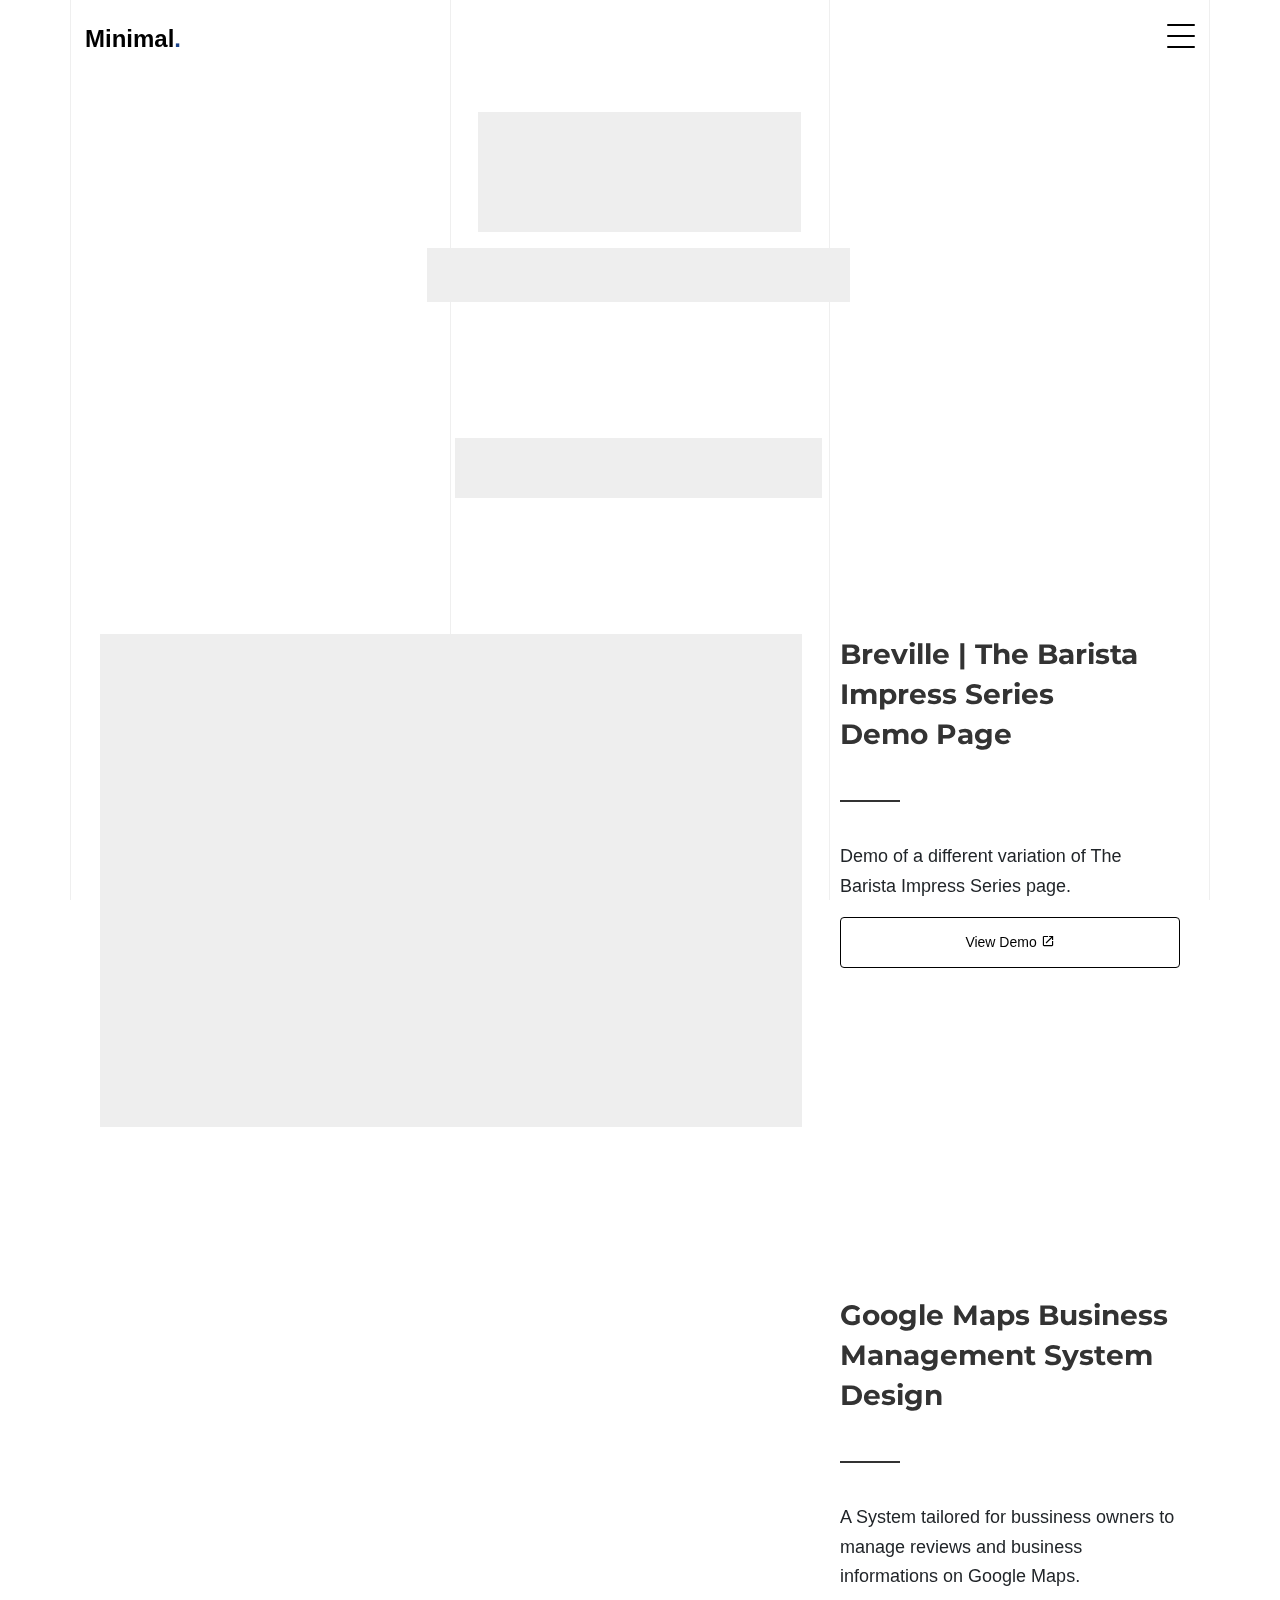
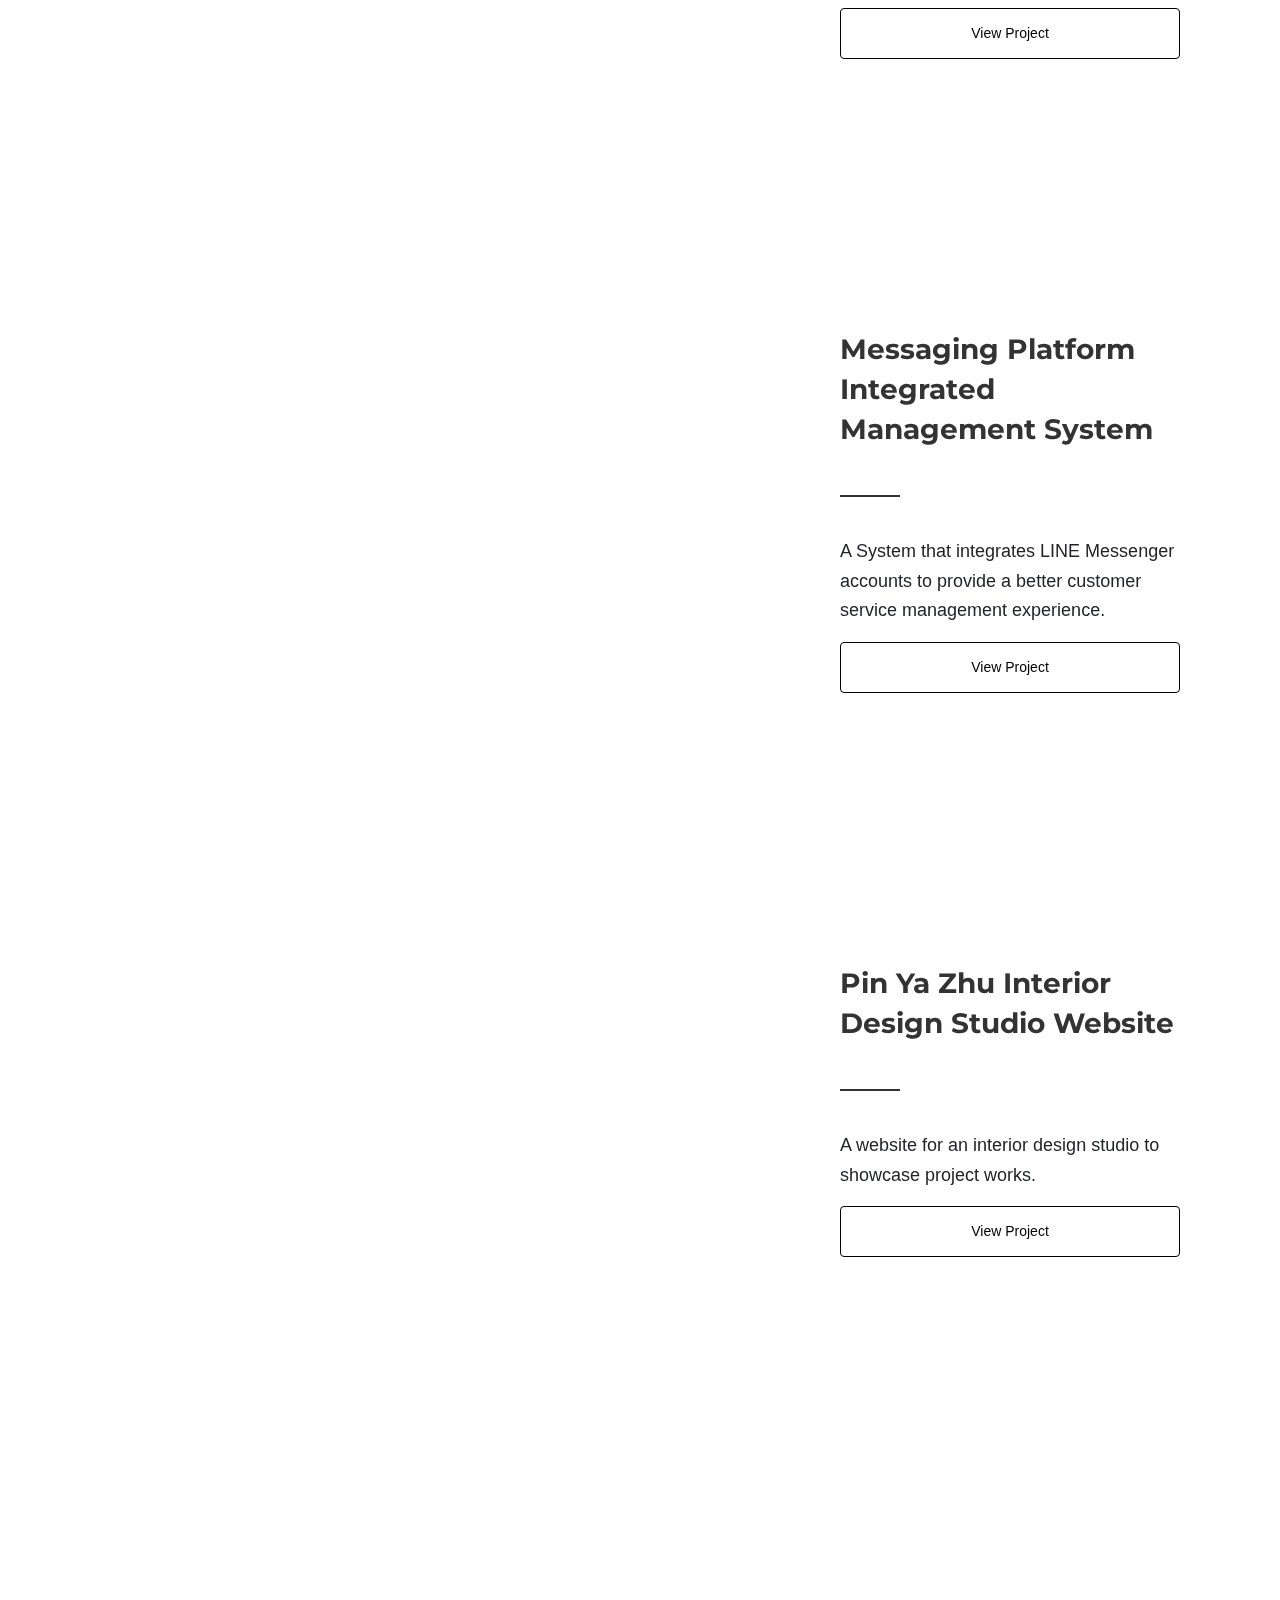
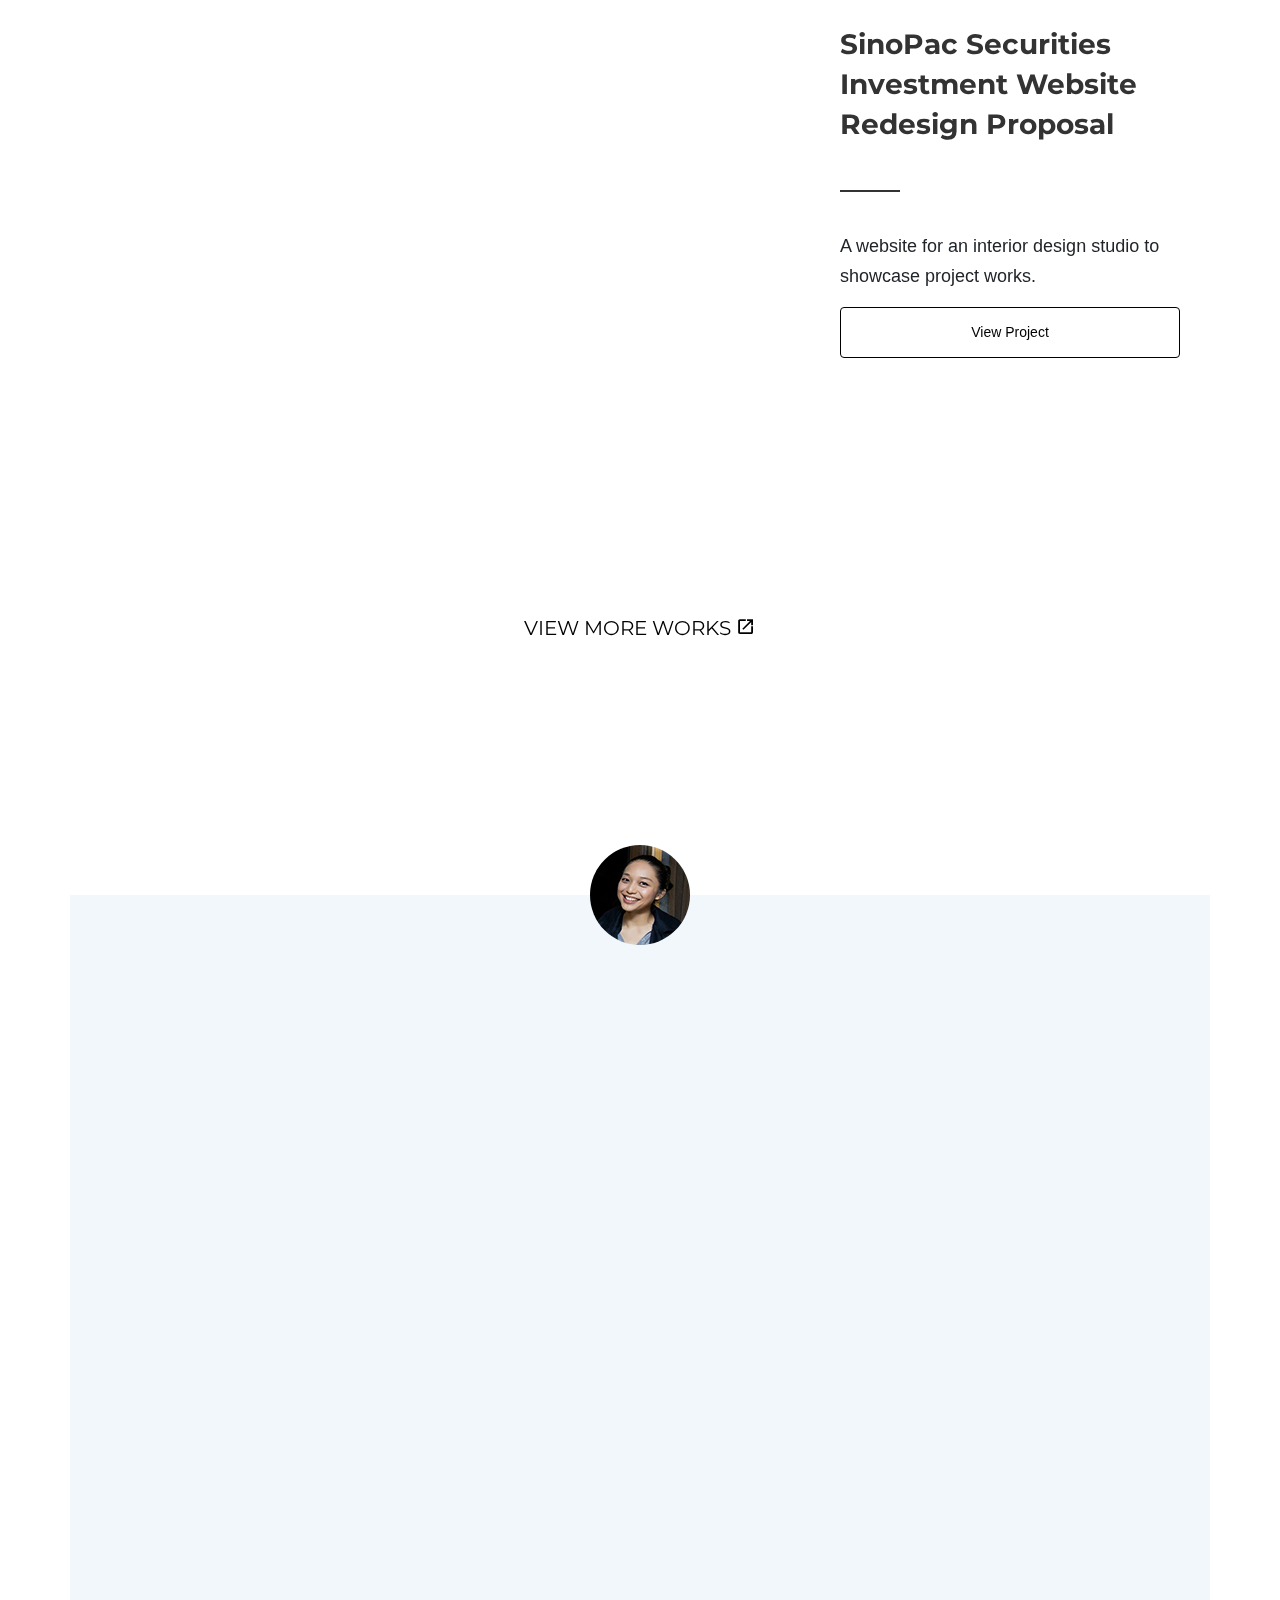
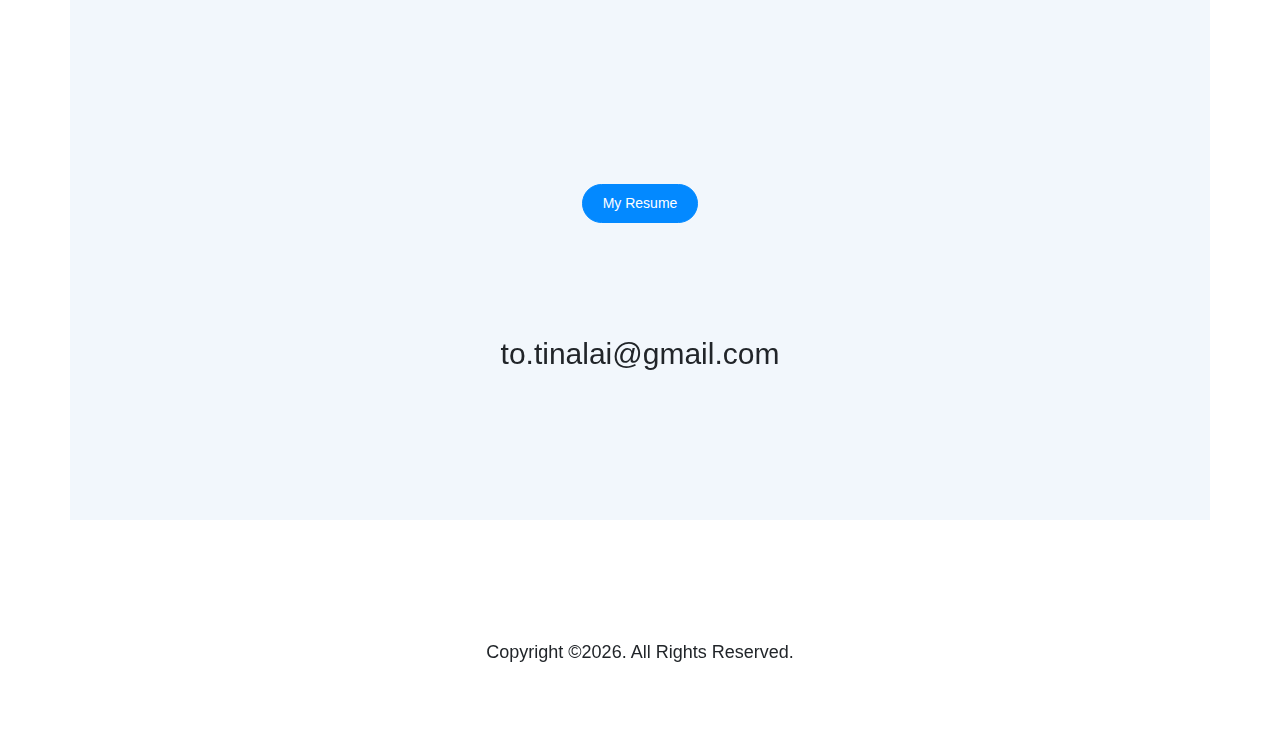
==== index.html @ 0e5922b2 "*initial site commit" ====
<!doctype html>
<html lang="en">

<head>
  <meta charset="utf-8">
  <meta name="viewport" content="width=device-width, initial-scale=1, shrink-to-fit=no">
  <link rel="shortcut icon" href="favicon.png">

  <meta name="description" content="" />
  <meta name="keywords" content="" />

  <link rel="preconnect" href="https://fonts.googleapis.com">
  <link rel="preconnect" href="https://fonts.gstatic.com" crossorigin>
  <link href="https://fonts.googleapis.com/css2?family=Montserrat:wght@400;700&family=PT+Mono&display=swap" rel="stylesheet">

  <link rel="stylesheet" href="css/bootstrap.min.css">
  <link rel="stylesheet" href="css/owl.carousel.min.css">
  <link rel="stylesheet" href="css/owl.theme.default.min.css">
  <link rel="stylesheet" href="css/jquery.fancybox.min.css">
  <link rel="stylesheet" href="fonts/icomoon/style.css">
  <link rel="stylesheet" href="fonts/flaticon/font/flaticon.css">
  <link rel="stylesheet" href="css/aos.css">
  <link rel="stylesheet" href="css/style.css">

  <title>Tina Lai</title>
</head>

<body data-spy="scroll" data-target=".site-navbar-target" data-offset="100">

  <div class="lines-wrap">
    <div class="lines-inner">
      <div class="lines"></div>
    </div>
  </div>
  <!-- END lines -->

  <div class="site-mobile-menu site-navbar-target">
    <div class="site-mobile-menu-header">
      <div class="site-mobile-menu-close">
        <span class="icofont-close js-menu-toggle"></span>
      </div>
    </div>
    <div class="site-mobile-menu-body"></div>
  </div>
  
  <nav class="site-nav dark mb-5 site-navbar-target">
    <div class="container">
      <div class="site-navigation">
        <a href="index.html" class="logo m-0">Minimal<span class="text-primary">.</span></a>

        <ul class="js-clone-nav d-none d-lg-inline-none site-menu float-right site-nav-wrap">
          <li><a href="#home-section" class="nav-link active">Home</a></li>
          <li><a href="#portfolio-section" class="nav-link">Portfolio</a></li>
          <li>
            <a href="#about-section" class="nav-link">About</a>
          </li>
        </ul>

        <a href="#" class="burger ml-auto float-right site-menu-toggle js-menu-toggle d-inline-block d-lg-inline-block" data-toggle="collapse" data-target="#main-navbar">
          <span></span>
        </a>

      </div>
    </div>
  </nav>



  <div class="untree_co-section pb-0" id="home-section">
    <div class="container">
      <div class="row justify-content-center text-center">
        <div class="col-md-8">
          <h1 class="heading gsap-reveal-hero mb-3">
            Hello, I'm Tina, a<br>
            UI/UX designer.
          </h1>
          <h2 class="subheading gsap-reveal-hero mb-4">
            A multi-disciplinar designer passionate about creating <br>useful, engaging, and intuitive experience. 
          </h2> 
        </div>
      </div>
    </div>
  </div>


  <div class="untree_co-section untree_co-section-4 pb-0"  id="portfolio-section">
    <h1 class="heading gsap-reveal-hero mb-3 text-center"><strong>Featured Projects</strong></h1>
    <div class="container">


      <div class="relative"><div class="loader-portfolio-wrap"><div class="loader-portfolio"></div></div> </div>
      <div id="portfolio-single-holder"></div>

      <div class="portfolio-wrapper">

        <div id="posts" class="row">

          <div class="item web branding d-flex col-12 isotope-mb-2 mb-5">
            <div class="portfolio-item isotope-item gsap-reveal-img col-lg-8">
              <img src="images/breville/cover.jpg" class="lazyload  img-fluid" alt="Images" />
            </div>
            <div class="col-lg-4">
              <div class="portfolio-item-content reveal">
                <h3>Breville | The Barista Impress Series <br>Demo Page</h3>
                <p>
                  Demo of a different variation of The Barista Impress Series page.
                </p>
                <a href="demo/index.html" class="btn btn-outline-black mt-auto d-inline-block w-100" target="_blank">
                  View Demo
                  <span class="icon-open_in_new"></span>
                </a>
              </div>
            </div>
          </div>

          <div class="item web branding d-flex col-12 isotope-mb-2 mb-5">
            <div class="portfolio-item isotope-item gsap-reveal-img col-lg-8">
              <img src="images/work-1/template-cover.jpg" class="lazyload  img-fluid" alt="Images" />
            </div>
            <div class="col-lg-4">
              <div class="portfolio-item-content reveal">
                <h3>Google Maps Business Management System Design</h3>
                <p>
                  A System tailored for bussiness owners to manage reviews and business informations on Google Maps.
                </p>
                <a href="portfolio-single-1.html" class="btn btn-outline-black mt-auto d-inline-block w-100">
                  View Project
                  <span class="icon-arrow_next"></span>
                </a>
              </div>
            </div>
          </div>

          <div class="item web branding d-flex col-12 isotope-mb-2 mb-5">
            <div class="portfolio-item isotope-item gsap-reveal-img col-lg-8">
              <img src="images/work-2/template-cover.jpg" class="lazyload  img-fluid" alt="Images" />
            </div>
            <div class="col-lg-4">
              <div class="portfolio-item-content reveal">
                <h3>Messaging Platform Integrated Management System</h3>
                <p>
                  A System that integrates LINE Messenger accounts to provide a better customer service management experience.
                </p>
                <a href="portfolio-single-2.html" class="btn btn-outline-black mt-auto d-inline-block w-100">
                  View Project
                  <span class="icon-arrow_next"></span>
                </a>
              </div>
            </div>
          </div>

          <div class="item web branding d-flex col-12 isotope-mb-2 mb-5">
            <div class="portfolio-item isotope-item gsap-reveal-img col-lg-8">
              <img src="images/work-3/chrome-mock-up.jpg" class="lazyload  img-fluid" alt="Images" />
            </div>
            <div class="col-lg-4">
              <div class="portfolio-item-content reveal">
                <h3>Pin Ya Zhu Interior Design Studio Website</h3>
                <p>
                  A website for an interior design studio to showcase project works.
                </p>
                <a href="portfolio-single-3.html" class="btn btn-outline-black mt-auto d-inline-block w-100">
                  View Project
                  <span class="icon-arrow_next"></span>
                </a>
              </div>
            </div>
          </div>

          <div class="item web branding d-flex col-12 isotope-mb-2 mb-5">
            <div class="portfolio-item isotope-item gsap-reveal-img col-lg-8">
              <img src="images/work-4/chrome-mock-up.jpg" class="lazyload  img-fluid" alt="Images" />
            </div>
            <div class="col-lg-4">
              <div class="portfolio-item-content reveal">
                <h3>SinoPac Securities Investment Website Redesign Proposal</h3>
                <p>
                  A website for an interior design studio to showcase project works.
                </p>
                <a href="portfolio-single-4.html" class="btn btn-outline-black mt-auto d-inline-block w-100">
                  View Project
                  <span class="icon-arrow_next"></span>
                </a>
              </div>
            </div>
          </div>

        </div>
      </div>

      <div class="col-12 text-center mt-5">
        <a href="https://tlai.tumblr.com/" target="_blank" class="btn-link text-black btn-lg h1">VIEW MORE WORKS
          <span class="icon-open_in_new"></span>

        </a>
        <div class="wave gsap-reveal-hero" >
          <svg>
            <path d="M10,10 L50,100 L90,50" stroke="#0389ff"></path>
          </svg>
        </div>
      </div>


    </div>


    <div class="untree_co-section pb-0" id="about-section">
      <div class="container">
        <div class="row justify-content-center mb-3">
          <div class="col-lg-7 mx-auto text-center author-wrap">
            <img src="images/profile.jpg" alt="Image" class="img-fluid rounded-circle mb-3" width="100">
            <h3 class="text-black h5 font-weight-bold mb-2 gsap-reveal-hero">Tina Lai</h3>
            <p class="gsap-reveal-hero font-weight-bold">UI/UX Designer</p>
          </div>
        </div>

        <div class="row justify-content-center">
          <div class="col-lg-7">

            <p class="gsap-reveal-hero">My name is Tina. I’m a multi-disciplinary UI/UX designer.
            </p>

            <p class="gsap-reveal-hero">
              With years of experience working in a startup, which is a multi-disciplinary company, started as an marketing agency and later with the growth of RD team developed several web service products. As for the most recent web service launched, existing clients consists of several well-known chain companies and the numbers are still growing. 
            </p>
            <p class="gsap-reveal-hero">
              Growing with the company, I have developed new skillsets, from designing website and banners to designing SaaS products, which provided wide range of opportunities to develop other essential skills across UI design, UX design, user research, design system, web development and etc. Love working with creative individuals and solving problems by designing solutions. Been involved in a diverse range of  projects in different scales, I am comfortable working as part of a team or individually and have an in-depth understanding of emerging technologies.
            </p>
            <p class="gsap-reveal-hero">
              Passionate about making products with user centric and result driven approach and to discover possibilities of new design experience.
            </p>

            <div class="pb-0">
              <div class="container">
                <div class="row mb-4">
                  <div class="col-lg-12 text-center mx-auto">
                    <h4 class="text-dark gsap-reveal-hero mb-0"><strong>Core Software Usage and Skillset</strong></h4>
                  </div>
                </div>

                <div class="icons-software d-flex justify-content-center w-100 gsap-reveal-img">
                  <img src="images/icon-figma.svg" alt="" class="img-fluid" style="filter: brightness(0);">
                  <img src="images/icon-sketch.svg" alt="" class="img-fluid" style="filter: brightness(0);">
                  <img src="images/icon-xd.svg" alt="" class="img-fluid" style="filter: brightness(0);">
                  <img src="images/icon-photoshop.svg" alt="" class="img-fluid" style="filter: brightness(0);">
                  <img src="images/icon-illustrator.svg" alt="" class="img-fluid" style="filter: brightness(0);">
                  <img src="images/icon-html.svg" alt="" class="img-fluid" style="filter: brightness(0);">
                  <img src="images/icon-sass.svg" alt="" class="img-fluid" style="filter: brightness(0);">
                  <img src="images/icon-jq.svg" alt="" class="img-fluid" style="filter: brightness(0);">
                </div>
              </div>
            </div>

            <div class="row mb-5">
              <div class="col-12 text-center">
                <a href="resume_TinaLai.pdf" target="_blank" class="btn btn-primary py-2 rounded-pill">
                  My Resume
                </a>
              </div>
            </div>

            <div class="row justify-content-end">
              
              <div class="col-lg-12 text-center">
                <div class="widget">
                  <h2 class="section-heading gsap-reveal-hero mb-0"><strong>Contact Me</strong></h2>
                  <ul class="list-unstyled links mb-4">
                    <li><a class="btn" href="mailto:to.tinalai@gmail.com" style="font-size: 30px;">to.tinalai@gmail.com

                      <div class="wave gsap-reveal-hero" >
                        <svg>
                          <path d="M10,10 L50,100 L90,50" stroke="#0389ff"></path>
                        </svg>
                      </div>

                    </a></li>
                  </ul>

                </div> <!-- /.widget -->
              </div> <!-- /.col-lg-12 -->

            </div> <!-- /.row -->  
          </div>
        </div>
      </div>
    </div>

    

    <div class="site-footer" id="contact-section">
      <div class="container">


        <div class="row mt-5">
          <div class="col-12 text-center">
            <p class="mb-0">Copyright &copy;<script>document.write(new Date().getFullYear());</script>. All Rights Reserved.
            </p>
          </div>
        </div>
      </div> <!-- /.container -->
    </div> <!-- /.site-footer -->

    <div id="overlayer"></div>
    <div class="loader">
      <div class="spinner-border" role="status">
        <span class="sr-only">Loading...</span>
      </div>
    </div>

    <script src="js/jquery-3.4.1.min.js"></script>
    <script src="js/popper.min.js"></script>
    <script src="js/bootstrap.min.js"></script>
    <script src="js/owl.carousel.min.js"></script>
    <script src="js/jquery.animateNumber.min.js"></script>
    <script src="js/jquery.waypoints.min.js"></script>
    <script src="js/jquery.fancybox.min.js"></script>
    <script src="js/aos.js"></script>
    <script src="js/wave-animate.js"></script>
    <script src="js/circle-progress.js"></script>
    <script src="js/imagesloaded.pkgd.js"></script>
    <script src="js/isotope.pkgd.min.js"></script>
    <script src="js/jquery.easing.1.3.js"></script>
    <script src="js/TweenMax.min.js"></script>
    <script src="js/ScrollMagic.min.js"></script>
    <script src="js/scrollmagic.animation.gsap.min.js"></script>


    <script src="js/custom.js"></script>
    
  </body>

  </html>
---- fonts/icomoon/style.css ----
@font-face {
  font-family: 'icomoon';
  src:  url('fonts/icomoon.eot?10si43');
  src:  url('fonts/icomoon.eot?10si43#iefix') format('embedded-opentype'),
    url('fonts/icomoon.ttf?10si43') format('truetype'),
    url('fonts/icomoon.woff?10si43') format('woff'),
    url('fonts/icomoon.svg?10si43#icomoon') format('svg');
  font-weight: normal;
  font-style: normal;
}

[class^="icon-"], [class*=" icon-"] {
  /* use !important to prevent issues with browser extensions that change fonts */
  font-family: 'icomoon' !important;
  speak: none;
  font-style: normal;
  font-weight: normal;
  font-variant: normal;
  text-transform: none;
  line-height: 1;

  /* Better Font Rendering =========== */
  -webkit-font-smoothing: antialiased;
  -moz-osx-font-smoothing: grayscale;
}

.icon-asterisk:before {
  content: "\f069";
}
.icon-plus:before {
  content: "\f067";
}
.icon-question:before {
  content: "\f128";
}
.icon-minus:before {
  content: "\f068";
}
.icon-glass:before {
  content: "\f000";
}
.icon-music:before {
  content: "\f001";
}
.icon-search:before {
  content: "\f002";
}
.icon-envelope-o:before {
  content: "\f003";
}
.icon-heart:before {
  content: "\f004";
}
.icon-star:before {
  content: "\f005";
}
.icon-star-o:before {
  content: "\f006";
}
.icon-user:before {
  content: "\f007";
}
.icon-film:before {
  content: "\f008";
}
.icon-th-large:before {
  content: "\f009";
}
.icon-th:before {
  content: "\f00a";
}
.icon-th-list:before {
  content: "\f00b";
}
.icon-check:before {
  content: "\f00c";
}
.icon-close:before {
  content: "\f00d";
}
.icon-remove:before {
  content: "\f00d";
}
.icon-times:before {
  content: "\f00d";
}
.icon-search-plus:before {
  content: "\f00e";
}
.icon-search-minus:before {
  content: "\f010";
}
.icon-power-off:before {
  content: "\f011";
}
.icon-signal:before {
  content: "\f012";
}
.icon-cog:before {
  content: "\f013";
}
.icon-gear:before {
  content: "\f013";
}
.icon-trash-o:before {
  content: "\f014";
}
.icon-home:before {
  content: "\f015";
}
.icon-file-o:before {
  content: "\f016";
}
.icon-clock-o:before {
  content: "\f017";
}
.icon-road:before {
  content: "\f018";
}
.icon-download:before {
  content: "\f019";
}
.icon-arrow-circle-o-down:before {
  content: "\f01a";
}
.icon-arrow-circle-o-up:before {
  content: "\f01b";
}
.icon-inbox:before {
  content: "\f01c";
}
.icon-play-circle-o:before {
  content: "\f01d";
}
.icon-repeat:before {
  content: "\f01e";
}
.icon-rotate-right:before {
  content: "\f01e";
}
.icon-refresh:before {
  content: "\f021";
}
.icon-list-alt:before {
  content: "\f022";
}
.icon-lock:before {
  content: "\f023";
}
.icon-flag:before {
  content: "\f024";
}
.icon-headphones:before {
  content: "\f025";
}
.icon-volume-off:before {
  content: "\f026";
}
.icon-volume-down:before {
  content: "\f027";
}
.icon-volume-up:before {
  content: "\f028";
}
.icon-qrcode:before {
  content: "\f029";
}
.icon-barcode:before {
  content: "\f02a";
}
.icon-tag:before {
  content: "\f02b";
}
.icon-tags:before {
  content: "\f02c";
}
.icon-book:before {
  content: "\f02d";
}
.icon-bookmark:before {
  content: "\f02e";
}
.icon-print:before {
  content: "\f02f";
}
.icon-camera:before {
  content: "\f030";
}
.icon-font:before {
  content: "\f031";
}
.icon-bold:before {
  content: "\f032";
}
.icon-italic:before {
  content: "\f033";
}
.icon-text-height:before {
  content: "\f034";
}
.icon-text-width:before {
  content: "\f035";
}
.icon-align-left:before {
  content: "\f036";
}
.icon-align-center:before {
  content: "\f037";
}
.icon-align-right:before {
  content: "\f038";
}
.icon-align-justify:before {
  content: "\f039";
}
.icon-list:before {
  content: "\f03a";
}
.icon-dedent:before {
  content: "\f03b";
}
.icon-outdent:before {
  content: "\f03b";
}
.icon-indent:before {
  content: "\f03c";
}
.icon-video-camera:before {
  content: "\f03d";
}
.icon-image:before {
  content: "\f03e";
}
.icon-photo:before {
  content: "\f03e";
}
.icon-picture-o:before {
  content: "\f03e";
}
.icon-pencil:before {
  content: "\f040";
}
.icon-map-marker:before {
  content: "\f041";
}
.icon-adjust:before {
  content: "\f042";
}
.icon-tint:before {
  content: "\f043";
}
.icon-edit:before {
  content: "\f044";
}
.icon-pencil-square-o:before {
  content: "\f044";
}
.icon-share-square-o:before {
  content: "\f045";
}
.icon-check-square-o:before {
  content: "\f046";
}
.icon-arrows:before {
  content: "\f047";
}
.icon-step-backward:before {
  content: "\f048";
}
.icon-fast-backward:before {
  content: "\f049";
}
.icon-backward:before {
  content: "\f04a";
}
.icon-play:before {
  content: "\f04b";
}
.icon-pause:before {
  content: "\f04c";
}
.icon-stop:before {
  content: "\f04d";
}
.icon-forward:before {
  content: "\f04e";
}
.icon-fast-forward:before {
  content: "\f050";
}
.icon-step-forward:before {
  content: "\f051";
}
.icon-eject:before {
  content: "\f052";
}
.icon-chevron-left:before {
  content: "\f053";
}
.icon-chevron-right:before {
  content: "\f054";
}
.icon-plus-circle:before {
  content: "\f055";
}
.icon-minus-circle:before {
  content: "\f056";
}
.icon-times-circle:before {
  content: "\f057";
}
.icon-check-circle:before {
  content: "\f058";
}
.icon-question-circle:before {
  content: "\f059";
}
.icon-info-circle:before {
  content: "\f05a";
}
.icon-crosshairs:before {
  content: "\f05b";
}
.icon-times-circle-o:before {
  content: "\f05c";
}
.icon-check-circle-o:before {
  content: "\f05d";
}
.icon-ban:before {
  content: "\f05e";
}
.icon-arrow-left:before {
  content: "\f060";
}
.icon-arrow-right:before {
  content: "\f061";
}
.icon-arrow-up:before {
  content: "\f062";
}
.icon-arrow-down:before {
  content: "\f063";
}
.icon-mail-forward:before {
  content: "\f064";
}
.icon-share:before {
  content: "\f064";
}
.icon-expand:before {
  content: "\f065";
}
.icon-compress:before {
  content: "\f066";
}
.icon-exclamation-circle:before {
  content: "\f06a";
}
.icon-gift:before {
  content: "\f06b";
}
.icon-leaf:before {
  content: "\f06c";
}
.icon-fire:before {
  content: "\f06d";
}
.icon-eye:before {
  content: "\f06e";
}
.icon-eye-slash:before {
  content: "\f070";
}
.icon-exclamation-triangle:before {
  content: "\f071";
}
.icon-warning:before {
  content: "\f071";
}
.icon-plane:before {
  content: "\f072";
}
.icon-calendar:before {
  content: "\f073";
}
.icon-random:before {
  content: "\f074";
}
.icon-comment:before {
  content: "\f075";
}
.icon-magnet:before {
  content: "\f076";
}
.icon-chevron-up:before {
  content: "\f077";
}
.icon-chevron-down:before {
  content: "\f078";
}
.icon-retweet:before {
  content: "\f079";
}
.icon-shopping-cart:before {
  content: "\f07a";
}
.icon-folder:before {
  content: "\f07b";
}
.icon-folder-open:before {
  content: "\f07c";
}
.icon-arrows-v:before {
  content: "\f07d";
}
.icon-arrows-h:before {
  content: "\f07e";
}
.icon-bar-chart:before {
  content: "\f080";
}
.icon-bar-chart-o:before {
  content: "\f080";
}
.icon-twitter-square:before {
  content: "\f081";
}
.icon-facebook-square:before {
  content: "\f082";
}
.icon-camera-retro:before {
  content: "\f083";
}
.icon-key:before {
  content: "\f084";
}
.icon-cogs:before {
  content: "\f085";
}
.icon-gears:before {
  content: "\f085";
}
.icon-comments:before {
  content: "\f086";
}
.icon-thumbs-o-up:before {
  content: "\f087";
}
.icon-thumbs-o-down:before {
  content: "\f088";
}
.icon-star-half:before {
  content: "\f089";
}
.icon-heart-o:before {
  content: "\f08a";
}
.icon-sign-out:before {
  content: "\f08b";
}
.icon-linkedin-square:before {
  content: "\f08c";
}
.icon-thumb-tack:before {
  content: "\f08d";
}
.icon-external-link:before {
  content: "\f08e";
}
.icon-sign-in:before {
  content: "\f090";
}
.icon-trophy:before {
  content: "\f091";
}
.icon-github-square:before {
  content: "\f092";
}
.icon-upload:before {
  content: "\f093";
}
.icon-lemon-o:before {
  content: "\f094";
}
.icon-phone:before {
  content: "\f095";
}
.icon-square-o:before {
  content: "\f096";
}
.icon-bookmark-o:before {
  content: "\f097";
}
.icon-phone-square:before {
  content: "\f098";
}
.icon-twitter:before {
  content: "\f099";
}
.icon-facebook:before {
  content: "\f09a";
}
.icon-facebook-f:before {
  content: "\f09a";
}
.icon-github:before {
  content: "\f09b";
}
.icon-unlock:before {
  content: "\f09c";
}
.icon-credit-card:before {
  content: "\f09d";
}
.icon-feed:before {
  content: "\f09e";
}
.icon-rss:before {
  content: "\f09e";
}
.icon-hdd-o:before {
  content: "\f0a0";
}
.icon-bullhorn:before {
  content: "\f0a1";
}
.icon-bell-o:before {
  content: "\f0a2";
}
.icon-certificate:before {
  content: "\f0a3";
}
.icon-hand-o-right:before {
  content: "\f0a4";
}
.icon-hand-o-left:before {
  content: "\f0a5";
}
.icon-hand-o-up:before {
  content: "\f0a6";
}
.icon-hand-o-down:before {
  content: "\f0a7";
}
.icon-arrow-circle-left:before {
  content: "\f0a8";
}
.icon-arrow-circle-right:before {
  content: "\f0a9";
}
.icon-arrow-circle-up:before {
  content: "\f0aa";
}
.icon-arrow-circle-down:before {
  content: "\f0ab";
}
.icon-globe:before {
  content: "\f0ac";
}
.icon-wrench:before {
  content: "\f0ad";
}
.icon-tasks:before {
  content: "\f0ae";
}
.icon-filter:before {
  content: "\f0b0";
}
.icon-briefcase:before {
  content: "\f0b1";
}
.icon-arrows-alt:before {
  content: "\f0b2";
}
.icon-group:before {
  content: "\f0c0";
}
.icon-users:before {
  content: "\f0c0";
}
.icon-chain:before {
  content: "\f0c1";
}
.icon-link:before {
  content: "\f0c1";
}
.icon-cloud:before {
  content: "\f0c2";
}
.icon-flask:before {
  content: "\f0c3";
}
.icon-cut:before {
  content: "\f0c4";
}
.icon-scissors:before {
  content: "\f0c4";
}
.icon-copy:before {
  content: "\f0c5";
}
.icon-files-o:before {
  content: "\f0c5";
}
.icon-paperclip:before {
  content: "\f0c6";
}
.icon-floppy-o:before {
  content: "\f0c7";
}
.icon-save:before {
  content: "\f0c7";
}
.icon-square:before {
  content: "\f0c8";
}
.icon-bars:before {
  content: "\f0c9";
}
.icon-navicon:before {
  content: "\f0c9";
}
.icon-reorder:before {
  content: "\f0c9";
}
.icon-list-ul:before {
  content: "\f0ca";
}
.icon-list-ol:before {
  content: "\f0cb";
}
.icon-strikethrough:before {
  content: "\f0cc";
}
.icon-underline:before {
  content: "\f0cd";
}
.icon-table:before {
  content: "\f0ce";
}
.icon-magic:before {
  content: "\f0d0";
}
.icon-truck:before {
  content: "\f0d1";
}
.icon-pinterest:before {
  content: "\f0d2";
}
.icon-pinterest-square:before {
  content: "\f0d3";
}
.icon-google-plus-square:before {
  content: "\f0d4";
}
.icon-google-plus:before {
  content: "\f0d5";
}
.icon-money:before {
  content: "\f0d6";
}
.icon-caret-down:before {
  content: "\f0d7";
}
.icon-caret-up:before {
  content: "\f0d8";
}
.icon-caret-left:before {
  content: "\f0d9";
}
.icon-caret-right:before {
  content: "\f0da";
}
.icon-columns:before {
  content: "\f0db";
}
.icon-sort:before {
  content: "\f0dc";
}
.icon-unsorted:before {
  content: "\f0dc";
}
.icon-sort-desc:before {
  content: "\f0dd";
}
.icon-sort-down:before {
  content: "\f0dd";
}
.icon-sort-asc:before {
  content: "\f0de";
}
.icon-sort-up:before {
  content: "\f0de";
}
.icon-envelope:before {
  content: "\f0e0";
}
.icon-linkedin:before {
  content: "\f0e1";
}
.icon-rotate-left:before {
  content: "\f0e2";
}
.icon-undo:before {
  content: "\f0e2";
}
.icon-gavel:before {
  content: "\f0e3";
}
.icon-legal:before {
  content: "\f0e3";
}
.icon-dashboard:before {
  content: "\f0e4";
}
.icon-tachometer:before {
  content: "\f0e4";
}
.icon-comment-o:before {
  content: "\f0e5";
}
.icon-comments-o:before {
  content: "\f0e6";
}
.icon-bolt:before {
  content: "\f0e7";
}
.icon-flash:before {
  content: "\f0e7";
}
.icon-sitemap:before {
  content: "\f0e8";
}
.icon-umbrella:before {
  content: "\f0e9";
}
.icon-clipboard:before {
  content: "\f0ea";
}
.icon-paste:before {
  content: "\f0ea";
}
.icon-lightbulb-o:before {
  content: "\f0eb";
}
.icon-exchange:before {
  content: "\f0ec";
}
.icon-cloud-download:before {
  content: "\f0ed";
}
.icon-cloud-upload:before {
  content: "\f0ee";
}
.icon-user-md:before {
  content: "\f0f0";
}
.icon-stethoscope:before {
  content: "\f0f1";
}
.icon-suitcase:before {
  content: "\f0f2";
}
.icon-bell:before {
  content: "\f0f3";
}
.icon-coffee:before {
  content: "\f0f4";
}
.icon-cutlery:before {
  content: "\f0f5";
}
.icon-file-text-o:before {
  content: "\f0f6";
}
.icon-building-o:before {
  content: "\f0f7";
}
.icon-hospital-o:before {
  content: "\f0f8";
}
.icon-ambulance:before {
  content: "\f0f9";
}
.icon-medkit:before {
  content: "\f0fa";
}
.icon-fighter-jet:before {
  content: "\f0fb";
}
.icon-beer:before {
  content: "\f0fc";
}
.icon-h-square:before {
  content: "\f0fd";
}
.icon-plus-square:before {
  content: "\f0fe";
}
.icon-angle-double-left:before {
  content: "\f100";
}
.icon-angle-double-right:before {
  content: "\f101";
}
.icon-angle-double-up:before {
  content: "\f102";
}
.icon-angle-double-down:before {
  content: "\f103";
}
.icon-angle-left:before {
  content: "\f104";
}
.icon-angle-right:before {
  content: "\f105";
}
.icon-angle-up:before {
  content: "\f106";
}
.icon-angle-down:before {
  content: "\f107";
}
.icon-desktop:before {
  content: "\f108";
}
.icon-laptop:before {
  content: "\f109";
}
.icon-tablet:before {
  content: "\f10a";
}
.icon-mobile:before {
  content: "\f10b";
}
.icon-mobile-phone:before {
  content: "\f10b";
}
.icon-circle-o:before {
  content: "\f10c";
}
.icon-quote-left:before {
  content: "\f10d";
}
.icon-quote-right:before {
  content: "\f10e";
}
.icon-spinner:before {
  content: "\f110";
}
.icon-circle:before {
  content: "\f111";
}
.icon-mail-reply:before {
  content: "\f112";
}
.icon-reply:before {
  content: "\f112";
}
.icon-github-alt:before {
  content: "\f113";
}
.icon-folder-o:before {
  content: "\f114";
}
.icon-folder-open-o:before {
  content: "\f115";
}
.icon-smile-o:before {
  content: "\f118";
}
.icon-frown-o:before {
  content: "\f119";
}
.icon-meh-o:before {
  content: "\f11a";
}
.icon-gamepad:before {
  content: "\f11b";
}
.icon-keyboard-o:before {
  content: "\f11c";
}
.icon-flag-o:before {
  content: "\f11d";
}
.icon-flag-checkered:before {
  content: "\f11e";
}
.icon-terminal:before {
  content: "\f120";
}
.icon-code:before {
  content: "\f121";
}
.icon-mail-reply-all:before {
  content: "\f122";
}
.icon-reply-all:before {
  content: "\f122";
}
.icon-star-half-empty:before {
  content: "\f123";
}
.icon-star-half-full:before {
  content: "\f123";
}
.icon-star-half-o:before {
  content: "\f123";
}
.icon-location-arrow:before {
  content: "\f124";
}
.icon-crop:before {
  content: "\f125";
}
.icon-code-fork:before {
  content: "\f126";
}
.icon-chain-broken:before {
  content: "\f127";
}
.icon-unlink:before {
  content: "\f127";
}
.icon-info:before {
  content: "\f129";
}
.icon-exclamation:before {
  content: "\f12a";
}
.icon-superscript:before {
  content: "\f12b";
}
.icon-subscript:before {
  content: "\f12c";
}
.icon-eraser:before {
  content: "\f12d";
}
.icon-puzzle-piece:before {
  content: "\f12e";
}
.icon-microphone:before {
  content: "\f130";
}
.icon-microphone-slash:before {
  content: "\f131";
}
.icon-shield:before {
  content: "\f132";
}
.icon-calendar-o:before {
  content: "\f133";
}
.icon-fire-extinguisher:before {
  content: "\f134";
}
.icon-rocket:before {
  content: "\f135";
}
.icon-maxcdn:before {
  content: "\f136";
}
.icon-chevron-circle-left:before {
  content: "\f137";
}
.icon-chevron-circle-right:before {
  content: "\f138";
}
.icon-chevron-circle-up:before {
  content: "\f139";
}
.icon-chevron-circle-down:before {
  content: "\f13a";
}
.icon-html5:before {
  content: "\f13b";
}
.icon-css3:before {
  content: "\f13c";
}
.icon-anchor:before {
  content: "\f13d";
}
.icon-unlock-alt:before {
  content: "\f13e";
}
.icon-bullseye:before {
  content: "\f140";
}
.icon-ellipsis-h:before {
  content: "\f141";
}
.icon-ellipsis-v:before {
  content: "\f142";
}
.icon-rss-square:before {
  content: "\f143";
}
.icon-play-circle:before {
  content: "\f144";
}
.icon-ticket:before {
  content: "\f145";
}
.icon-minus-square:before {
  content: "\f146";
}
.icon-minus-square-o:before {
  content: "\f147";
}
.icon-level-up:before {
  content: "\f148";
}
.icon-level-down:before {
  content: "\f149";
}
.icon-check-square:before {
  content: "\f14a";
}
.icon-pencil-square:before {
  content: "\f14b";
}
.icon-external-link-square:before {
  content: "\f14c";
}
.icon-share-square:before {
  content: "\f14d";
}
.icon-compass:before {
  content: "\f14e";
}
.icon-caret-square-o-down:before {
  content: "\f150";
}
.icon-toggle-down:before {
  content: "\f150";
}
.icon-caret-square-o-up:before {
  content: "\f151";
}
.icon-toggle-up:before {
  content: "\f151";
}
.icon-caret-square-o-right:before {
  content: "\f152";
}
.icon-toggle-right:before {
  content: "\f152";
}
.icon-eur:before {
  content: "\f153";
}
.icon-euro:before {
  content: "\f153";
}
.icon-gbp:before {
  content: "\f154";
}
.icon-dollar:before {
  content: "\f155";
}
.icon-usd:before {
  content: "\f155";
}
.icon-inr:before {
  content: "\f156";
}
.icon-rupee:before {
  content: "\f156";
}
.icon-cny:before {
  content: "\f157";
}
.icon-jpy:before {
  content: "\f157";
}
.icon-rmb:before {
  content: "\f157";
}
.icon-yen:before {
  content: "\f157";
}
.icon-rouble:before {
  content: "\f158";
}
.icon-rub:before {
  content: "\f158";
}
.icon-ruble:before {
  content: "\f158";
}
.icon-krw:before {
  content: "\f159";
}
.icon-won:before {
  content: "\f159";
}
.icon-bitcoin:before {
  content: "\f15a";
}
.icon-btc:before {
  content: "\f15a";
}
.icon-file:before {
  content: "\f15b";
}
.icon-file-text:before {
  content: "\f15c";
}
.icon-sort-alpha-asc:before {
  content: "\f15d";
}
.icon-sort-alpha-desc:before {
  content: "\f15e";
}
.icon-sort-amount-asc:before {
  content: "\f160";
}
.icon-sort-amount-desc:before {
  content: "\f161";
}
.icon-sort-numeric-asc:before {
  content: "\f162";
}
.icon-sort-numeric-desc:before {
  content: "\f163";
}
.icon-thumbs-up:before {
  content: "\f164";
}
.icon-thumbs-down:before {
  content: "\f165";
}
.icon-youtube-square:before {
  content: "\f166";
}
.icon-youtube:before {
  content: "\f167";
}
.icon-xing:before {
  content: "\f168";
}
.icon-xing-square:before {
  content: "\f169";
}
.icon-youtube-play:before {
  content: "\f16a";
}
.icon-dropbox:before {
  content: "\f16b";
}
.icon-stack-overflow:before {
  content: "\f16c";
}
.icon-instagram:before {
  content: "\f16d";
}
.icon-flickr:before {
  content: "\f16e";
}
.icon-adn:before {
  content: "\f170";
}
.icon-bitbucket:before {
  content: "\f171";
}
.icon-bitbucket-square:before {
  content: "\f172";
}
.icon-tumblr:before {
  content: "\f173";
}
.icon-tumblr-square:before {
  content: "\f174";
}
.icon-long-arrow-down:before {
  content: "\f175";
}
.icon-long-arrow-up:before {
  content: "\f176";
}
.icon-long-arrow-left:before {
  content: "\f177";
}
.icon-long-arrow-right:before {
  content: "\f178";
}
.icon-apple:before {
  content: "\f179";
}
.icon-windows:before {
  content: "\f17a";
}
.icon-android:before {
  content: "\f17b";
}
.icon-linux:before {
  content: "\f17c";
}
.icon-dribbble:before {
  content: "\f17d";
}
.icon-skype:before {
  content: "\f17e";
}
.icon-foursquare:before {
  content: "\f180";
}
.icon-trello:before {
  content: "\f181";
}
.icon-female:before {
  content: "\f182";
}
.icon-male:before {
  content: "\f183";
}
.icon-gittip:before {
  content: "\f184";
}
.icon-gratipay:before {
  content: "\f184";
}
.icon-sun-o:before {
  content: "\f185";
}
.icon-moon-o:before {
  content: "\f186";
}
.icon-archive:before {
  content: "\f187";
}
.icon-bug:before {
  content: "\f188";
}
.icon-vk:before {
  content: "\f189";
}
.icon-weibo:before {
  content: "\f18a";
}
.icon-renren:before {
  content: "\f18b";
}
.icon-pagelines:before {
  content: "\f18c";
}
.icon-stack-exchange:before {
  content: "\f18d";
}
.icon-arrow-circle-o-right:before {
  content: "\f18e";
}
.icon-arrow-circle-o-left:before {
  content: "\f190";
}
.icon-caret-square-o-left:before {
  content: "\f191";
}
.icon-toggle-left:before {
  content: "\f191";
}
.icon-dot-circle-o:before {
  content: "\f192";
}
.icon-wheelchair:before {
  content: "\f193";
}
.icon-vimeo-square:before {
  content: "\f194";
}
.icon-try:before {
  content: "\f195";
}
.icon-turkish-lira:before {
  content: "\f195";
}
.icon-plus-square-o:before {
  content: "\f196";
}
.icon-space-shuttle:before {
  content: "\f197";
}
.icon-slack:before {
  content: "\f198";
}
.icon-envelope-square:before {
  content: "\f199";
}
.icon-wordpress:before {
  content: "\f19a";
}
.icon-openid:before {
  content: "\f19b";
}
.icon-bank:before {
  content: "\f19c";
}
.icon-institution:before {
  content: "\f19c";
}
.icon-university:before {
  content: "\f19c";
}
.icon-graduation-cap:before {
  content: "\f19d";
}
.icon-mortar-board:before {
  content: "\f19d";
}
.icon-yahoo:before {
  content: "\f19e";
}
.icon-google:before {
  content: "\f1a0";
}
.icon-reddit:before {
  content: "\f1a1";
}
.icon-reddit-square:before {
  content: "\f1a2";
}
.icon-stumbleupon-circle:before {
  content: "\f1a3";
}
.icon-stumbleupon:before {
  content: "\f1a4";
}
.icon-delicious:before {
  content: "\f1a5";
}
.icon-digg:before {
  content: "\f1a6";
}
.icon-pied-piper-pp:before {
  content: "\f1a7";
}
.icon-pied-piper-alt:before {
  content: "\f1a8";
}
.icon-drupal:before {
  content: "\f1a9";
}
.icon-joomla:before {
  content: "\f1aa";
}
.icon-language:before {
  content: "\f1ab";
}
.icon-fax:before {
  content: "\f1ac";
}
.icon-building:before {
  content: "\f1ad";
}
.icon-child:before {
  content: "\f1ae";
}
.icon-paw:before {
  content: "\f1b0";
}
.icon-spoon:before {
  content: "\f1b1";
}
.icon-cube:before {
  content: "\f1b2";
}
.icon-cubes:before {
  content: "\f1b3";
}
.icon-behance:before {
  content: "\f1b4";
}
.icon-behance-square:before {
  content: "\f1b5";
}
.icon-steam:before {
  content: "\f1b6";
}
.icon-steam-square:before {
  content: "\f1b7";
}
.icon-recycle:before {
  content: "\f1b8";
}
.icon-automobile:before {
  content: "\f1b9";
}
.icon-car:before {
  content: "\f1b9";
}
.icon-cab:before {
  content: "\f1ba";
}
.icon-taxi:before {
  content: "\f1ba";
}
.icon-tree:before {
  content: "\f1bb";
}
.icon-spotify:before {
  content: "\f1bc";
}
.icon-deviantart:before {
  content: "\f1bd";
}
.icon-soundcloud:before {
  content: "\f1be";
}
.icon-database:before {
  content: "\f1c0";
}
.icon-file-pdf-o:before {
  content: "\f1c1";
}
.icon-file-word-o:before {
  content: "\f1c2";
}
.icon-file-excel-o:before {
  content: "\f1c3";
}
.icon-file-powerpoint-o:before {
  content: "\f1c4";
}
.icon-file-image-o:before {
  content: "\f1c5";
}
.icon-file-photo-o:before {
  content: "\f1c5";
}
.icon-file-picture-o:before {
  content: "\f1c5";
}
.icon-file-archive-o:before {
  content: "\f1c6";
}
.icon-file-zip-o:before {
  content: "\f1c6";
}
.icon-file-audio-o:before {
  content: "\f1c7";
}
.icon-file-sound-o:before {
  content: "\f1c7";
}
.icon-file-movie-o:before {
  content: "\f1c8";
}
.icon-file-video-o:before {
  content: "\f1c8";
}
.icon-file-code-o:before {
  content: "\f1c9";
}
.icon-vine:before {
  content: "\f1ca";
}
.icon-codepen:before {
  content: "\f1cb";
}
.icon-jsfiddle:before {
  content: "\f1cc";
}
.icon-life-bouy:before {
  content: "\f1cd";
}
.icon-life-buoy:before {
  content: "\f1cd";
}
.icon-life-ring:before {
  content: "\f1cd";
}
.icon-life-saver:before {
  content: "\f1cd";
}
.icon-support:before {
  content: "\f1cd";
}
.icon-circle-o-notch:before {
  content: "\f1ce";
}
.icon-ra:before {
  content: "\f1d0";
}
.icon-rebel:before {
  content: "\f1d0";
}
.icon-resistance:before {
  content: "\f1d0";
}
.icon-empire:before {
  content: "\f1d1";
}
.icon-ge:before {
  content: "\f1d1";
}
.icon-git-square:before {
  content: "\f1d2";
}
.icon-git:before {
  content: "\f1d3";
}
.icon-hacker-news:before {
  content: "\f1d4";
}
.icon-y-combinator-square:before {
  content: "\f1d4";
}
.icon-yc-square:before {
  content: "\f1d4";
}
.icon-tencent-weibo:before {
  content: "\f1d5";
}
.icon-qq:before {
  content: "\f1d6";
}
.icon-wechat:before {
  content: "\f1d7";
}
.icon-weixin:before {
  content: "\f1d7";
}
.icon-paper-plane:before {
  content: "\f1d8";
}
.icon-send:before {
  content: "\f1d8";
}
.icon-paper-plane-o:before {
  content: "\f1d9";
}
.icon-send-o:before {
  content: "\f1d9";
}
.icon-history:before {
  content: "\f1da";
}
.icon-circle-thin:before {
  content: "\f1db";
}
.icon-header:before {
  content: "\f1dc";
}
.icon-paragraph:before {
  content: "\f1dd";
}
.icon-sliders:before {
  content: "\f1de";
}
.icon-share-alt:before {
  content: "\f1e0";
}
.icon-share-alt-square:before {
  content: "\f1e1";
}
.icon-bomb:before {
  content: "\f1e2";
}
.icon-futbol-o:before {
  content: "\f1e3";
}
.icon-soccer-ball-o:before {
  content: "\f1e3";
}
.icon-tty:before {
  content: "\f1e4";
}
.icon-binoculars:before {
  content: "\f1e5";
}
.icon-plug:before {
  content: "\f1e6";
}
.icon-slideshare:before {
  content: "\f1e7";
}
.icon-twitch:before {
  content: "\f1e8";
}
.icon-yelp:before {
  content: "\f1e9";
}
.icon-newspaper-o:before {
  content: "\f1ea";
}
.icon-wifi:before {
  content: "\f1eb";
}
.icon-calculator:before {
  content: "\f1ec";
}
.icon-paypal:before {
  content: "\f1ed";
}
.icon-google-wallet:before {
  content: "\f1ee";
}
.icon-cc-visa:before {
  content: "\f1f0";
}
.icon-cc-mastercard:before {
  content: "\f1f1";
}
.icon-cc-discover:before {
  content: "\f1f2";
}
.icon-cc-amex:before {
  content: "\f1f3";
}
.icon-cc-paypal:before {
  content: "\f1f4";
}
.icon-cc-stripe:before {
  content: "\f1f5";
}
.icon-bell-slash:before {
  content: "\f1f6";
}
.icon-bell-slash-o:before {
  content: "\f1f7";
}
.icon-trash:before {
  content: "\f1f8";
}
.icon-copyright:before {
  content: "\f1f9";
}
.icon-at:before {
  content: "\f1fa";
}
.icon-eyedropper:before {
  content: "\f1fb";
}
.icon-paint-brush:before {
  content: "\f1fc";
}
.icon-birthday-cake:before {
  content: "\f1fd";
}
.icon-area-chart:before {
  content: "\f1fe";
}
.icon-pie-chart:before {
  content: "\f200";
}
.icon-line-chart:before {
  content: "\f201";
}
.icon-lastfm:before {
  content: "\f202";
}
.icon-lastfm-square:before {
  content: "\f203";
}
.icon-toggle-off:before {
  content: "\f204";
}
.icon-toggle-on:before {
  content: "\f205";
}
.icon-bicycle:before {
  content: "\f206";
}
.icon-bus:before {
  content: "\f207";
}
.icon-ioxhost:before {
  content: "\f208";
}
.icon-angellist:before {
  content: "\f209";
}
.icon-cc:before {
  content: "\f20a";
}
.icon-ils:before {
  content: "\f20b";
}
.icon-shekel:before {
  content: "\f20b";
}
.icon-sheqel:before {
  content: "\f20b";
}
.icon-meanpath:before {
  content: "\f20c";
}
.icon-buysellads:before {
  content: "\f20d";
}
.icon-connectdevelop:before {
  content: "\f20e";
}
.icon-dashcube:before {
  content: "\f210";
}
.icon-forumbee:before {
  content: "\f211";
}
.icon-leanpub:before {
  content: "\f212";
}
.icon-sellsy:before {
  content: "\f213";
}
.icon-shirtsinbulk:before {
  content: "\f214";
}
.icon-simplybuilt:before {
  content: "\f215";
}
.icon-skyatlas:before {
  content: "\f216";
}
.icon-cart-plus:before {
  content: "\f217";
}
.icon-cart-arrow-down:before {
  content: "\f218";
}
.icon-diamond:before {
  content: "\f219";
}
.icon-ship:before {
  content: "\f21a";
}
.icon-user-secret:before {
  content: "\f21b";
}
.icon-motorcycle:before {
  content: "\f21c";
}
.icon-street-view:before {
  content: "\f21d";
}
.icon-heartbeat:before {
  content: "\f21e";
}
.icon-venus:before {
  content: "\f221";
}
.icon-mars:before {
  content: "\f222";
}
.icon-mercury:before {
  content: "\f223";
}
.icon-intersex:before {
  content: "\f224";
}
.icon-transgender:before {
  content: "\f224";
}
.icon-transgender-alt:before {
  content: "\f225";
}
.icon-venus-double:before {
  content: "\f226";
}
.icon-mars-double:before {
  content: "\f227";
}
.icon-venus-mars:before {
  content: "\f228";
}
.icon-mars-stroke:before {
  content: "\f229";
}
.icon-mars-stroke-v:before {
  content: "\f22a";
}
.icon-mars-stroke-h:before {
  content: "\f22b";
}
.icon-neuter:before {
  content: "\f22c";
}
.icon-genderless:before {
  content: "\f22d";
}
.icon-facebook-official:before {
  content: "\f230";
}
.icon-pinterest-p:before {
  content: "\f231";
}
.icon-whatsapp:before {
  content: "\f232";
}
.icon-server:before {
  content: "\f233";
}
.icon-user-plus:before {
  content: "\f234";
}
.icon-user-times:before {
  content: "\f235";
}
.icon-bed:before {
  content: "\f236";
}
.icon-hotel:before {
  content: "\f236";
}
.icon-viacoin:before {
  content: "\f237";
}
.icon-train:before {
  content: "\f238";
}
.icon-subway:before {
  content: "\f239";
}
.icon-medium:before {
  content: "\f23a";
}
.icon-y-combinator:before {
  content: "\f23b";
}
.icon-yc:before {
  content: "\f23b";
}
.icon-optin-monster:before {
  content: "\f23c";
}
.icon-opencart:before {
  content: "\f23d";
}
.icon-expeditedssl:before {
  content: "\f23e";
}
.icon-battery:before {
  content: "\f240";
}
.icon-battery-4:before {
  content: "\f240";
}
.icon-battery-full:before {
  content: "\f240";
}
.icon-battery-3:before {
  content: "\f241";
}
.icon-battery-three-quarters:before {
  content: "\f241";
}
.icon-battery-2:before {
  content: "\f242";
}
.icon-battery-half:before {
  content: "\f242";
}
.icon-battery-1:before {
  content: "\f243";
}
.icon-battery-quarter:before {
  content: "\f243";
}
.icon-battery-0:before {
  content: "\f244";
}
.icon-battery-empty:before {
  content: "\f244";
}
.icon-mouse-pointer:before {
  content: "\f245";
}
.icon-i-cursor:before {
  content: "\f246";
}
.icon-object-group:before {
  content: "\f247";
}
.icon-object-ungroup:before {
  content: "\f248";
}
.icon-sticky-note:before {
  content: "\f249";
}
.icon-sticky-note-o:before {
  content: "\f24a";
}
.icon-cc-jcb:before {
  content: "\f24b";
}
.icon-cc-diners-club:before {
  content: "\f24c";
}
.icon-clone:before {
  content: "\f24d";
}
.icon-balance-scale:before {
  content: "\f24e";
}
.icon-hourglass-o:before {
  content: "\f250";
}
.icon-hourglass-1:before {
  content: "\f251";
}
.icon-hourglass-start:before {
  content: "\f251";
}
.icon-hourglass-2:before {
  content: "\f252";
}
.icon-hourglass-half:before {
  content: "\f252";
}
.icon-hourglass-3:before {
  content: "\f253";
}
.icon-hourglass-end:before {
  content: "\f253";
}
.icon-hourglass:before {
  content: "\f254";
}
.icon-hand-grab-o:before {
  content: "\f255";
}
.icon-hand-rock-o:before {
  content: "\f255";
}
.icon-hand-paper-o:before {
  content: "\f256";
}
.icon-hand-stop-o:before {
  content: "\f256";
}
.icon-hand-scissors-o:before {
  content: "\f257";
}
.icon-hand-lizard-o:before {
  content: "\f258";
}
.icon-hand-spock-o:before {
  content: "\f259";
}
.icon-hand-pointer-o:before {
  content: "\f25a";
}
.icon-hand-peace-o:before {
  content: "\f25b";
}
.icon-trademark:before {
  content: "\f25c";
}
.icon-registered:before {
  content: "\f25d";
}
.icon-creative-commons:before {
  content: "\f25e";
}
.icon-gg:before {
  content: "\f260";
}
.icon-gg-circle:before {
  content: "\f261";
}
.icon-tripadvisor:before {
  content: "\f262";
}
.icon-odnoklassniki:before {
  content: "\f263";
}
.icon-odnoklassniki-square:before {
  content: "\f264";
}
.icon-get-pocket:before {
  content: "\f265";
}
.icon-wikipedia-w:before {
  content: "\f266";
}
.icon-safari:before {
  content: "\f267";
}
.icon-chrome:before {
  content: "\f268";
}
.icon-firefox:before {
  content: "\f269";
}
.icon-opera:before {
  content: "\f26a";
}
.icon-internet-explorer:before {
  content: "\f26b";
}
.icon-television:before {
  content: "\f26c";
}
.icon-tv:before {
  content: "\f26c";
}
.icon-contao:before {
  content: "\f26d";
}
.icon-500px:before {
  content: "\f26e";
}
.icon-amazon:before {
  content: "\f270";
}
.icon-calendar-plus-o:before {
  content: "\f271";
}
.icon-calendar-minus-o:before {
  content: "\f272";
}
.icon-calendar-times-o:before {
  content: "\f273";
}
.icon-calendar-check-o:before {
  content: "\f274";
}
.icon-industry:before {
  content: "\f275";
}
.icon-map-pin:before {
  content: "\f276";
}
.icon-map-signs:before {
  content: "\f277";
}
.icon-map-o:before {
  content: "\f278";
}
.icon-map:before {
  content: "\f279";
}
.icon-commenting:before {
  content: "\f27a";
}
.icon-commenting-o:before {
  content: "\f27b";
}
.icon-houzz:before {
  content: "\f27c";
}
.icon-vimeo:before {
  content: "\f27d";
}
.icon-black-tie:before {
  content: "\f27e";
}
.icon-fonticons:before {
  content: "\f280";
}
.icon-reddit-alien:before {
  content: "\f281";
}
.icon-edge:before {
  content: "\f282";
}
.icon-credit-card-alt:before {
  content: "\f283";
}
.icon-codiepie:before {
  content: "\f284";
}
.icon-modx:before {
  content: "\f285";
}
.icon-fort-awesome:before {
  content: "\f286";
}
.icon-usb:before {
  content: "\f287";
}
.icon-product-hunt:before {
  content: "\f288";
}
.icon-mixcloud:before {
  content: "\f289";
}
.icon-scribd:before {
  content: "\f28a";
}
.icon-pause-circle:before {
  content: "\f28b";
}
.icon-pause-circle-o:before {
  content: "\f28c";
}
.icon-stop-circle:before {
  content: "\f28d";
}
.icon-stop-circle-o:before {
  content: "\f28e";
}
.icon-shopping-bag:before {
  content: "\f290";
}
.icon-shopping-basket:before {
  content: "\f291";
}
.icon-hashtag:before {
  content: "\f292";
}
.icon-bluetooth:before {
  content: "\f293";
}
.icon-bluetooth-b:before {
  content: "\f294";
}
.icon-percent:before {
  content: "\f295";
}
.icon-gitlab:before {
  content: "\f296";
}
.icon-wpbeginner:before {
  content: "\f297";
}
.icon-wpforms:before {
  content: "\f298";
}
.icon-envira:before {
  content: "\f299";
}
.icon-universal-access:before {
  content: "\f29a";
}
.icon-wheelchair-alt:before {
  content: "\f29b";
}
.icon-question-circle-o:before {
  content: "\f29c";
}
.icon-blind:before {
  content: "\f29d";
}
.icon-audio-description:before {
  content: "\f29e";
}
.icon-volume-control-phone:before {
  content: "\f2a0";
}
.icon-braille:before {
  content: "\f2a1";
}
.icon-assistive-listening-systems:before {
  content: "\f2a2";
}
.icon-american-sign-language-interpreting:before {
  content: "\f2a3";
}
.icon-asl-interpreting:before {
  content: "\f2a3";
}
.icon-deaf:before {
  content: "\f2a4";
}
.icon-deafness:before {
  content: "\f2a4";
}
.icon-hard-of-hearing:before {
  content: "\f2a4";
}
.icon-glide:before {
  content: "\f2a5";
}
.icon-glide-g:before {
  content: "\f2a6";
}
.icon-sign-language:before {
  content: "\f2a7";
}
.icon-signing:before {
  content: "\f2a7";
}
.icon-low-vision:before {
  content: "\f2a8";
}
.icon-viadeo:before {
  content: "\f2a9";
}
.icon-viadeo-square:before {
  content: "\f2aa";
}
.icon-snapchat:before {
  content: "\f2ab";
}
.icon-snapchat-ghost:before {
  content: "\f2ac";
}
.icon-snapchat-square:before {
  content: "\f2ad";
}
.icon-pied-piper:before {
  content: "\f2ae";
}
.icon-first-order:before {
  content: "\f2b0";
}
.icon-yoast:before {
  content: "\f2b1";
}
.icon-themeisle:before {
  content: "\f2b2";
}
.icon-google-plus-circle:before {
  content: "\f2b3";
}
.icon-google-plus-official:before {
  content: "\f2b3";
}
.icon-fa:before {
  content: "\f2b4";
}
.icon-font-awesome:before {
  content: "\f2b4";
}
.icon-handshake-o:before {
  content: "\f2b5";
}
.icon-envelope-open:before {
  content: "\f2b6";
}
.icon-envelope-open-o:before {
  content: "\f2b7";
}
.icon-linode:before {
  content: "\f2b8";
}
.icon-address-book:before {
  content: "\f2b9";
}
.icon-address-book-o:before {
  content: "\f2ba";
}
.icon-address-card:before {
  content: "\f2bb";
}
.icon-vcard:before {
  content: "\f2bb";
}
.icon-address-card-o:before {
  content: "\f2bc";
}
.icon-vcard-o:before {
  content: "\f2bc";
}
.icon-user-circle:before {
  content: "\f2bd";
}
.icon-user-circle-o:before {
  content: "\f2be";
}
.icon-user-o:before {
  content: "\f2c0";
}
.icon-id-badge:before {
  content: "\f2c1";
}
.icon-drivers-license:before {
  content: "\f2c2";
}
.icon-id-card:before {
  content: "\f2c2";
}
.icon-drivers-license-o:before {
  content: "\f2c3";
}
.icon-id-card-o:before {
  content: "\f2c3";
}
.icon-quora:before {
  content: "\f2c4";
}
.icon-free-code-camp:before {
  content: "\f2c5";
}
.icon-telegram:before {
  content: "\f2c6";
}
.icon-thermometer:before {
  content: "\f2c7";
}
.icon-thermometer-4:before {
  content: "\f2c7";
}
.icon-thermometer-full:before {
  content: "\f2c7";
}
.icon-thermometer-3:before {
  content: "\f2c8";
}
.icon-thermometer-three-quarters:before {
  content: "\f2c8";
}
.icon-thermometer-2:before {
  content: "\f2c9";
}
.icon-thermometer-half:before {
  content: "\f2c9";
}
.icon-thermometer-1:before {
  content: "\f2ca";
}
.icon-thermometer-quarter:before {
  content: "\f2ca";
}
.icon-thermometer-0:before {
  content: "\f2cb";
}
.icon-thermometer-empty:before {
  content: "\f2cb";
}
.icon-shower:before {
  content: "\f2cc";
}
.icon-bath:before {
  content: "\f2cd";
}
.icon-bathtub:before {
  content: "\f2cd";
}
.icon-s15:before {
  content: "\f2cd";
}
.icon-podcast:before {
  content: "\f2ce";
}
.icon-window-maximize:before {
  content: "\f2d0";
}
.icon-window-minimize:before {
  content: "\f2d1";
}
.icon-window-restore:before {
  content: "\f2d2";
}
.icon-times-rectangle:before {
  content: "\f2d3";
}
.icon-window-close:before {
  content: "\f2d3";
}
.icon-times-rectangle-o:before {
  content: "\f2d4";
}
.icon-window-close-o:before {
  content: "\f2d4";
}
.icon-bandcamp:before {
  content: "\f2d5";
}
.icon-grav:before {
  content: "\f2d6";
}
.icon-etsy:before {
  content: "\f2d7";
}
.icon-imdb:before {
  content: "\f2d8";
}
.icon-ravelry:before {
  content: "\f2d9";
}
.icon-eercast:before {
  content: "\f2da";
}
.icon-microchip:before {
  content: "\f2db";
}
.icon-snowflake-o:before {
  content: "\f2dc";
}
.icon-superpowers:before {
  content: "\f2dd";
}
.icon-wpexplorer:before {
  content: "\f2de";
}
.icon-meetup:before {
  content: "\f2e0";
}
.icon-3d_rotation:before {
  content: "\e84d";
}
.icon-ac_unit:before {
  content: "\eb3b";
}
.icon-alarm:before {
  content: "\e855";
}
.icon-access_alarms:before {
  content: "\e191";
}
.icon-schedule:before {
  content: "\e8b5";
}
.icon-accessibility:before {
  content: "\e84e";
}
.icon-accessible:before {
  content: "\e914";
}
.icon-account_balance:before {
  content: "\e84f";
}
.icon-account_balance_wallet:before {
  content: "\e850";
}
.icon-account_box:before {
  content: "\e851";
}
.icon-account_circle:before {
  content: "\e853";
}
.icon-adb:before {
  content: "\e60e";
}
.icon-add:before {
  content: "\e145";
}
.icon-add_a_photo:before {
  content: "\e439";
}
.icon-alarm_add:before {
  content: "\e856";
}
.icon-add_alert:before {
  content: "\e003";
}
.icon-add_box:before {
  content: "\e146";
}
.icon-add_circle:before {
  content: "\e147";
}
.icon-control_point:before {
  content: "\e3ba";
}
.icon-add_location:before {
  content: "\e567";
}
.icon-add_shopping_cart:before {
  content: "\e854";
}
.icon-queue:before {
  content: "\e03c";
}
.icon-add_to_queue:before {
  content: "\e05c";
}
.icon-adjust2:before {
  content: "\e39e";
}
.icon-airline_seat_flat:before {
  content: "\e630";
}
.icon-airline_seat_flat_angled:before {
  content: "\e631";
}
.icon-airline_seat_individual_suite:before {
  content: "\e632";
}
.icon-airline_seat_legroom_extra:before {
  content: "\e633";
}
.icon-airline_seat_legroom_normal:before {
  content: "\e634";
}
.icon-airline_seat_legroom_reduced:before {
  content: "\e635";
}
.icon-airline_seat_recline_extra:before {
  content: "\e636";
}
.icon-airline_seat_recline_normal:before {
  content: "\e637";
}
.icon-flight:before {
  content: "\e539";
}
.icon-airplanemode_inactive:before {
  content: "\e194";
}
.icon-airplay:before {
  content: "\e055";
}
.icon-airport_shuttle:before {
  content: "\eb3c";
}
.icon-alarm_off:before {
  content: "\e857";
}
.icon-alarm_on:before {
  content: "\e858";
}
.icon-album:before {
  content: "\e019";
}
.icon-all_inclusive:before {
  content: "\eb3d";
}
.icon-all_out:before {
  content: "\e90b";
}
.icon-android2:before {
  content: "\e859";
}
.icon-announcement:before {
  content: "\e85a";
}
.icon-apps:before {
  content: "\e5c3";
}
.icon-archive2:before {
  content: "\e149";
}
.icon-arrow_back:before {
  content: "\e5c4";
}
.icon-arrow_downward:before {
  content: "\e5db";
}
.icon-arrow_drop_down:before {
  content: "\e5c5";
}
.icon-arrow_drop_down_circle:before {
  content: "\e5c6";
}
.icon-arrow_drop_up:before {
  content: "\e5c7";
}
.icon-arrow_forward:before {
  content: "\e5c8";
}
.icon-arrow_upward:before {
  content: "\e5d8";
}
.icon-art_track:before {
  content: "\e060";
}
.icon-aspect_ratio:before {
  content: "\e85b";
}
.icon-poll:before {
  content: "\e801";
}
.icon-assignment:before {
  content: "\e85d";
}
.icon-assignment_ind:before {
  content: "\e85e";
}
.icon-assignment_late:before {
  content: "\e85f";
}
.icon-assignment_return:before {
  content: "\e860";
}
.icon-assignment_returned:before {
  content: "\e861";
}
.icon-assignment_turned_in:before {
  content: "\e862";
}
.icon-assistant:before {
  content: "\e39f";
}
.icon-flag2:before {
  content: "\e153";
}
.icon-attach_file:before {
  content: "\e226";
}
.icon-attach_money:before {
  content: "\e227";
}
.icon-attachment:before {
  content: "\e2bc";
}
.icon-audiotrack:before {
  content: "\e3a1";
}
.icon-autorenew:before {
  content: "\e863";
}
.icon-av_timer:before {
  content: "\e01b";
}
.icon-backspace:before {
  content: "\e14a";
}
.icon-cloud_upload:before {
  content: "\e2c3";
}
.icon-battery_alert:before {
  content: "\e19c";
}
.icon-battery_charging_full:before {
  content: "\e1a3";
}
.icon-battery_std:before {
  content: "\e1a5";
}
.icon-battery_unknown:before {
  content: "\e1a6";
}
.icon-beach_access:before {
  content: "\eb3e";
}
.icon-beenhere:before {
  content: "\e52d";
}
.icon-block:before {
  content: "\e14b";
}
.icon-bluetooth2:before {
  content: "\e1a7";
}
.icon-bluetooth_searching:before {
  content: "\e1aa";
}
.icon-bluetooth_connected:before {
  content: "\e1a8";
}
.icon-bluetooth_disabled:before {
  content: "\e1a9";
}
.icon-blur_circular:before {
  content: "\e3a2";
}
.icon-blur_linear:before {
  content: "\e3a3";
}
.icon-blur_off:before {
  content: "\e3a4";
}
.icon-blur_on:before {
  content: "\e3a5";
}
.icon-class:before {
  content: "\e86e";
}
.icon-turned_in:before {
  content: "\e8e6";
}
.icon-turned_in_not:before {
  content: "\e8e7";
}
.icon-border_all:before {
  content: "\e228";
}
.icon-border_bottom:before {
  content: "\e229";
}
.icon-border_clear:before {
  content: "\e22a";
}
.icon-border_color:before {
  content: "\e22b";
}
.icon-border_horizontal:before {
  content: "\e22c";
}
.icon-border_inner:before {
  content: "\e22d";
}
.icon-border_left:before {
  content: "\e22e";
}
.icon-border_outer:before {
  content: "\e22f";
}
.icon-border_right:before {
  content: "\e230";
}
.icon-border_style:before {
  content: "\e231";
}
.icon-border_top:before {
  content: "\e232";
}
.icon-border_vertical:before {
  content: "\e233";
}
.icon-branding_watermark:before {
  content: "\e06b";
}
.icon-brightness_1:before {
  content: "\e3a6";
}
.icon-brightness_2:before {
  content: "\e3a7";
}
.icon-brightness_3:before {
  content: "\e3a8";
}
.icon-brightness_4:before {
  content: "\e3a9";
}
.icon-brightness_low:before {
  content: "\e1ad";
}
.icon-brightness_medium:before {
  content: "\e1ae";
}
.icon-brightness_high:before {
  content: "\e1ac";
}
.icon-brightness_auto:before {
  content: "\e1ab";
}
.icon-broken_image:before {
  content: "\e3ad";
}
.icon-brush:before {
  content: "\e3ae";
}
.icon-bubble_chart:before {
  content: "\e6dd";
}
.icon-bug_report:before {
  content: "\e868";
}
.icon-build:before {
  content: "\e869";
}
.icon-burst_mode:before {
  content: "\e43c";
}
.icon-domain:before {
  content: "\e7ee";
}
.icon-business_center:before {
  content: "\eb3f";
}
.icon-cached:before {
  content: "\e86a";
}
.icon-cake:before {
  content: "\e7e9";
}
.icon-phone2:before {
  content: "\e0cd";
}
.icon-call_end:before {
  content: "\e0b1";
}
.icon-call_made:before {
  content: "\e0b2";
}
.icon-merge_type:before {
  content: "\e252";
}
.icon-call_missed:before {
  content: "\e0b4";
}
.icon-call_missed_outgoing:before {
  content: "\e0e4";
}
.icon-call_received:before {
  content: "\e0b5";
}
.icon-call_split:before {
  content: "\e0b6";
}
.icon-call_to_action:before {
  content: "\e06c";
}
.icon-camera2:before {
  content: "\e3af";
}
.icon-photo_camera:before {
  content: "\e412";
}
.icon-camera_enhance:before {
  content: "\e8fc";
}
.icon-camera_front:before {
  content: "\e3b1";
}
.icon-camera_rear:before {
  content: "\e3b2";
}
.icon-camera_roll:before {
  content: "\e3b3";
}
.icon-cancel:before {
  content: "\e5c9";
}
.icon-redeem:before {
  content: "\e8b1";
}
.icon-card_membership:before {
  content: "\e8f7";
}
.icon-card_travel:before {
  content: "\e8f8";
}
.icon-casino:before {
  content: "\eb40";
}
.icon-cast:before {
  content: "\e307";
}
.icon-cast_connected:before {
  content: "\e308";
}
.icon-center_focus_strong:before {
  content: "\e3b4";
}
.icon-center_focus_weak:before {
  content: "\e3b5";
}
.icon-change_history:before {
  content: "\e86b";
}
.icon-chat:before {
  content: "\e0b7";
}
.icon-chat_bubble:before {
  content: "\e0ca";
}
.icon-chat_bubble_outline:before {
  content: "\e0cb";
}
.icon-check2:before {
  content: "\e5ca";
}
.icon-check_box:before {
  content: "\e834";
}
.icon-check_box_outline_blank:before {
  content: "\e835";
}
.icon-check_circle:before {
  content: "\e86c";
}
.icon-navigate_before:before {
  content: "\e408";
}
.icon-navigate_next:before {
  content: "\e409";
}
.icon-child_care:before {
  content: "\eb41";
}
.icon-child_friendly:before {
  content: "\eb42";
}
.icon-chrome_reader_mode:before {
  content: "\e86d";
}
.icon-close2:before {
  content: "\e5cd";
}
.icon-clear_all:before {
  content: "\e0b8";
}
.icon-closed_caption:before {
  content: "\e01c";
}
.icon-wb_cloudy:before {
  content: "\e42d";
}
.icon-cloud_circle:before {
  content: "\e2be";
}
.icon-cloud_done:before {
  content: "\e2bf";
}
.icon-cloud_download:before {
  content: "\e2c0";
}
.icon-cloud_off:before {
  content: "\e2c1";
}
.icon-cloud_queue:before {
  content: "\e2c2";
}
.icon-code2:before {
  content: "\e86f";
}
.icon-photo_library:before {
  content: "\e413";
}
.icon-collections_bookmark:before {
  content: "\e431";
}
.icon-palette:before {
  content: "\e40a";
}
.icon-colorize:before {
  content: "\e3b8";
}
.icon-comment2:before {
  content: "\e0b9";
}
.icon-compare:before {
  content: "\e3b9";
}
.icon-compare_arrows:before {
  content: "\e915";
}
.icon-laptop2:before {
  content: "\e31e";
}
.icon-confirmation_number:before {
  content: "\e638";
}
.icon-contact_mail:before {
  content: "\e0d0";
}
.icon-contact_phone:before {
  content: "\e0cf";
}
.icon-contacts:before {
  content: "\e0ba";
}
.icon-content_copy:before {
  content: "\e14d";
}
.icon-content_cut:before {
  content: "\e14e";
}
.icon-content_paste:before {
  content: "\e14f";
}
.icon-control_point_duplicate:before {
  content: "\e3bb";
}
.icon-copyright2:before {
  content: "\e90c";
}
.icon-mode_edit:before {
  content: "\e254";
}
.icon-create_new_folder:before {
  content: "\e2cc";
}
.icon-payment:before {
  content: "\e8a1";
}
.icon-crop2:before {
  content: "\e3be";
}
.icon-crop_16_9:before {
  content: "\e3bc";
}
.icon-crop_3_2:before {
  content: "\e3bd";
}
.icon-crop_landscape:before {
  content: "\e3c3";
}
.icon-crop_7_5:before {
  content: "\e3c0";
}
.icon-crop_din:before {
  content: "\e3c1";
}
.icon-crop_free:before {
  content: "\e3c2";
}
.icon-crop_original:before {
  content: "\e3c4";
}
.icon-crop_portrait:before {
  content: "\e3c5";
}
.icon-crop_rotate:before {
  content: "\e437";
}
.icon-crop_square:before {
  content: "\e3c6";
}
.icon-dashboard2:before {
  content: "\e871";
}
.icon-data_usage:before {
  content: "\e1af";
}
.icon-date_range:before {
  content: "\e916";
}
.icon-dehaze:before {
  content: "\e3c7";
}
.icon-delete:before {
  content: "\e872";
}
.icon-delete_forever:before {
  content: "\e92b";
}
.icon-delete_sweep:before {
  content: "\e16c";
}
.icon-description:before {
  content: "\e873";
}
.icon-desktop_mac:before {
  content: "\e30b";
}
.icon-desktop_windows:before {
  content: "\e30c";
}
.icon-details:before {
  content: "\e3c8";
}
.icon-developer_board:before {
  content: "\e30d";
}
.icon-developer_mode:before {
  content: "\e1b0";
}
.icon-device_hub:before {
  content: "\e335";
}
.icon-phonelink:before {
  content: "\e326";
}
.icon-devices_other:before {
  content: "\e337";
}
.icon-dialer_sip:before {
  content: "\e0bb";
}
.icon-dialpad:before {
  content: "\e0bc";
}
.icon-directions:before {
  content: "\e52e";
}
.icon-directions_bike:before {
  content: "\e52f";
}
.icon-directions_boat:before {
  content: "\e532";
}
.icon-directions_bus:before {
  content: "\e530";
}
.icon-directions_car:before {
  content: "\e531";
}
.icon-directions_railway:before {
  content: "\e534";
}
.icon-directions_run:before {
  content: "\e566";
}
.icon-directions_transit:before {
  content: "\e535";
}
.icon-directions_walk:before {
  content: "\e536";
}
.icon-disc_full:before {
  content: "\e610";
}
.icon-dns:before {
  content: "\e875";
}
.icon-not_interested:before {
  content: "\e033";
}
.icon-do_not_disturb_alt:before {
  content: "\e611";
}
.icon-do_not_disturb_off:before {
  content: "\e643";
}
.icon-remove_circle:before {
  content: "\e15c";
}
.icon-dock:before {
  content: "\e30e";
}
.icon-done:before {
  content: "\e876";
}
.icon-done_all:before {
  content: "\e877";
}
.icon-donut_large:before {
  content: "\e917";
}
.icon-donut_small:before {
  content: "\e918";
}
.icon-drafts:before {
  content: "\e151";
}
.icon-drag_handle:before {
  content: "\e25d";
}
.icon-time_to_leave:before {
  content: "\e62c";
}
.icon-dvr:before {
  content: "\e1b2";
}
.icon-edit_location:before {
  content: "\e568";
}
.icon-eject2:before {
  content: "\e8fb";
}
.icon-markunread:before {
  content: "\e159";
}
.icon-enhanced_encryption:before {
  content: "\e63f";
}
.icon-equalizer:before {
  content: "\e01d";
}
.icon-error:before {
  content: "\e000";
}
.icon-error_outline:before {
  content: "\e001";
}
.icon-euro_symbol:before {
  content: "\e926";
}
.icon-ev_station:before {
  content: "\e56d";
}
.icon-insert_invitation:before {
  content: "\e24f";
}
.icon-event_available:before {
  content: "\e614";
}
.icon-event_busy:before {
  content: "\e615";
}
.icon-event_note:before {
  content: "\e616";
}
.icon-event_seat:before {
  content: "\e903";
}
.icon-exit_to_app:before {
  content: "\e879";
}
.icon-expand_less:before {
  content: "\e5ce";
}
.icon-expand_more:before {
  content: "\e5cf";
}
.icon-explicit:before {
  content: "\e01e";
}
.icon-explore:before {
  content: "\e87a";
}
.icon-exposure:before {
  content: "\e3ca";
}
.icon-exposure_neg_1:before {
  content: "\e3cb";
}
.icon-exposure_neg_2:before {
  content: "\e3cc";
}
.icon-exposure_plus_1:before {
  content: "\e3cd";
}
.icon-exposure_plus_2:before {
  content: "\e3ce";
}
.icon-exposure_zero:before {
  content: "\e3cf";
}
.icon-extension:before {
  content: "\e87b";
}
.icon-face:before {
  content: "\e87c";
}
.icon-fast_forward:before {
  content: "\e01f";
}
.icon-fast_rewind:before {
  content: "\e020";
}
.icon-favorite:before {
  content: "\e87d";
}
.icon-favorite_border:before {
  content: "\e87e";
}
.icon-featured_play_list:before {
  content: "\e06d";
}
.icon-featured_video:before {
  content: "\e06e";
}
.icon-sms_failed:before {
  content: "\e626";
}
.icon-fiber_dvr:before {
  content: "\e05d";
}
.icon-fiber_manual_record:before {
  content: "\e061";
}
.icon-fiber_new:before {
  content: "\e05e";
}
.icon-fiber_pin:before {
  content: "\e06a";
}
.icon-fiber_smart_record:before {
  content: "\e062";
}
.icon-get_app:before {
  content: "\e884";
}
.icon-file_upload:before {
  content: "\e2c6";
}
.icon-filter2:before {
  content: "\e3d3";
}
.icon-filter_1:before {
  content: "\e3d0";
}
.icon-filter_2:before {
  content: "\e3d1";
}
.icon-filter_3:before {
  content: "\e3d2";
}
.icon-filter_4:before {
  content: "\e3d4";
}
.icon-filter_5:before {
  content: "\e3d5";
}
.icon-filter_6:before {
  content: "\e3d6";
}
.icon-filter_7:before {
  content: "\e3d7";
}
.icon-filter_8:before {
  content: "\e3d8";
}
.icon-filter_9:before {
  content: "\e3d9";
}
.icon-filter_9_plus:before {
  content: "\e3da";
}
.icon-filter_b_and_w:before {
  content: "\e3db";
}
.icon-filter_center_focus:before {
  content: "\e3dc";
}
.icon-filter_drama:before {
  content: "\e3dd";
}
.icon-filter_frames:before {
  content: "\e3de";
}
.icon-terrain:before {
  content: "\e564";
}
.icon-filter_list:before {
  content: "\e152";
}
.icon-filter_none:before {
  content: "\e3e0";
}
.icon-filter_tilt_shift:before {
  content: "\e3e2";
}
.icon-filter_vintage:before {
  content: "\e3e3";
}
.icon-find_in_page:before {
  content: "\e880";
}
.icon-find_replace:before {
  content: "\e881";
}
.icon-fingerprint:before {
  content: "\e90d";
}
.icon-first_page:before {
  content: "\e5dc";
}
.icon-fitness_center:before {
  content: "\eb43";
}
.icon-flare:before {
  content: "\e3e4";
}
.icon-flash_auto:before {
  content: "\e3e5";
}
.icon-flash_off:before {
  content: "\e3e6";
}
.icon-flash_on:before {
  content: "\e3e7";
}
.icon-flight_land:before {
  content: "\e904";
}
.icon-flight_takeoff:before {
  content: "\e905";
}
.icon-flip:before {
  content: "\e3e8";
}
.icon-flip_to_back:before {
  content: "\e882";
}
.icon-flip_to_front:before {
  content: "\e883";
}
.icon-folder2:before {
  content: "\e2c7";
}
.icon-folder_open:before {
  content: "\e2c8";
}
.icon-folder_shared:before {
  content: "\e2c9";
}
.icon-folder_special:before {
  content: "\e617";
}
.icon-font_download:before {
  content: "\e167";
}
.icon-format_align_center:before {
  content: "\e234";
}
.icon-format_align_justify:before {
  content: "\e235";
}
.icon-format_align_left:before {
  content: "\e236";
}
.icon-format_align_right:before {
  content: "\e237";
}
.icon-format_bold:before {
  content: "\e238";
}
.icon-format_clear:before {
  content: "\e239";
}
.icon-format_color_fill:before {
  content: "\e23a";
}
.icon-format_color_reset:before {
  content: "\e23b";
}
.icon-format_color_text:before {
  content: "\e23c";
}
.icon-format_indent_decrease:before {
  content: "\e23d";
}
.icon-format_indent_increase:before {
  content: "\e23e";
}
.icon-format_italic:before {
  content: "\e23f";
}
.icon-format_line_spacing:before {
  content: "\e240";
}
.icon-format_list_bulleted:before {
  content: "\e241";
}
.icon-format_list_numbered:before {
  content: "\e242";
}
.icon-format_paint:before {
  content: "\e243";
}
.icon-format_quote:before {
  content: "\e244";
}
.icon-format_shapes:before {
  content: "\e25e";
}
.icon-format_size:before {
  content: "\e245";
}
.icon-format_strikethrough:before {
  content: "\e246";
}
.icon-format_textdirection_l_to_r:before {
  content: "\e247";
}
.icon-format_textdirection_r_to_l:before {
  content: "\e248";
}
.icon-format_underlined:before {
  content: "\e249";
}
.icon-question_answer:before {
  content: "\e8af";
}
.icon-forward2:before {
  content: "\e154";
}
.icon-forward_10:before {
  content: "\e056";
}
.icon-forward_30:before {
  content: "\e057";
}
.icon-forward_5:before {
  content: "\e058";
}
.icon-free_breakfast:before {
  content: "\eb44";
}
.icon-fullscreen:before {
  content: "\e5d0";
}
.icon-fullscreen_exit:before {
  content: "\e5d1";
}
.icon-functions:before {
  content: "\e24a";
}
.icon-g_translate:before {
  content: "\e927";
}
.icon-games:before {
  content: "\e021";
}
.icon-gavel2:before {
  content: "\e90e";
}
.icon-gesture:before {
  content: "\e155";
}
.icon-gif:before {
  content: "\e908";
}
.icon-goat:before {
  content: "\e900";
}
.icon-golf_course:before {
  content: "\eb45";
}
.icon-my_location:before {
  content: "\e55c";
}
.icon-location_searching:before {
  content: "\e1b7";
}
.icon-location_disabled:before {
  content: "\e1b6";
}
.icon-star2:before {
  content: "\e838";
}
.icon-gradient:before {
  content: "\e3e9";
}
.icon-grain:before {
  content: "\e3ea";
}
.icon-graphic_eq:before {
  content: "\e1b8";
}
.icon-grid_off:before {
  content: "\e3eb";
}
.icon-grid_on:before {
  content: "\e3ec";
}
.icon-people:before {
  content: "\e7fb";
}
.icon-group_add:before {
  content: "\e7f0";
}
.icon-group_work:before {
  content: "\e886";
}
.icon-hd:before {
  content: "\e052";
}
.icon-hdr_off:before {
  content: "\e3ed";
}
.icon-hdr_on:before {
  content: "\e3ee";
}
.icon-hdr_strong:before {
  content: "\e3f1";
}
.icon-hdr_weak:before {
  content: "\e3f2";
}
.icon-headset:before {
  content: "\e310";
}
.icon-headset_mic:before {
  content: "\e311";
}
.icon-healing:before {
  content: "\e3f3";
}
.icon-hearing:before {
  content: "\e023";
}
.icon-help:before {
  content: "\e887";
}
.icon-help_outline:before {
  content: "\e8fd";
}
.icon-high_quality:before {
  content: "\e024";
}
.icon-highlight:before {
  content: "\e25f";
}
.icon-highlight_off:before {
  content: "\e888";
}
.icon-restore:before {
  content: "\e8b3";
}
.icon-home2:before {
  content: "\e88a";
}
.icon-hot_tub:before {
  content: "\eb46";
}
.icon-local_hotel:before {
  content: "\e549";
}
.icon-hourglass_empty:before {
  content: "\e88b";
}
.icon-hourglass_full:before {
  content: "\e88c";
}
.icon-http:before {
  content: "\e902";
}
.icon-lock2:before {
  content: "\e897";
}
.icon-photo2:before {
  content: "\e410";
}
.icon-image_aspect_ratio:before {
  content: "\e3f5";
}
.icon-import_contacts:before {
  content: "\e0e0";
}
.icon-import_export:before {
  content: "\e0c3";
}
.icon-important_devices:before {
  content: "\e912";
}
.icon-inbox2:before {
  content: "\e156";
}
.icon-indeterminate_check_box:before {
  content: "\e909";
}
.icon-info2:before {
  content: "\e88e";
}
.icon-info_outline:before {
  content: "\e88f";
}
.icon-input:before {
  content: "\e890";
}
.icon-insert_comment:before {
  content: "\e24c";
}
.icon-insert_drive_file:before {
  content: "\e24d";
}
.icon-tag_faces:before {
  content: "\e420";
}
.icon-link2:before {
  content: "\e157";
}
.icon-invert_colors:before {
  content: "\e891";
}
.icon-invert_colors_off:before {
  content: "\e0c4";
}
.icon-iso:before {
  content: "\e3f6";
}
.icon-keyboard:before {
  content: "\e312";
}
.icon-keyboard_arrow_down:before {
  content: "\e313";
}
.icon-keyboard_arrow_left:before {
  content: "\e314";
}
.icon-keyboard_arrow_right:before {
  content: "\e315";
}
.icon-keyboard_arrow_up:before {
  content: "\e316";
}
.icon-keyboard_backspace:before {
  content: "\e317";
}
.icon-keyboard_capslock:before {
  content: "\e318";
}
.icon-keyboard_hide:before {
  content: "\e31a";
}
.icon-keyboard_return:before {
  content: "\e31b";
}
.icon-keyboard_tab:before {
  content: "\e31c";
}
.icon-keyboard_voice:before {
  content: "\e31d";
}
.icon-kitchen:before {
  content: "\eb47";
}
.icon-label:before {
  content: "\e892";
}
.icon-label_outline:before {
  content: "\e893";
}
.icon-language2:before {
  content: "\e894";
}
.icon-laptop_chromebook:before {
  content: "\e31f";
}
.icon-laptop_mac:before {
  content: "\e320";
}
.icon-laptop_windows:before {
  content: "\e321";
}
.icon-last_page:before {
  content: "\e5dd";
}
.icon-open_in_new:before {
  content: "\e89e";
}
.icon-layers:before {
  content: "\e53b";
}
.icon-layers_clear:before {
  content: "\e53c";
}
.icon-leak_add:before {
  content: "\e3f8";
}
.icon-leak_remove:before {
  content: "\e3f9";
}
.icon-lens:before {
  content: "\e3fa";
}
.icon-library_books:before {
  content: "\e02f";
}
.icon-library_music:before {
  content: "\e030";
}
.icon-lightbulb_outline:before {
  content: "\e90f";
}
.icon-line_style:before {
  content: "\e919";
}
.icon-line_weight:before {
  content: "\e91a";
}
.icon-linear_scale:before {
  content: "\e260";
}
.icon-linked_camera:before {
  content: "\e438";
}
.icon-list2:before {
  content: "\e896";
}
.icon-live_help:before {
  content: "\e0c6";
}
.icon-live_tv:before {
  content: "\e639";
}
.icon-local_play:before {
  content: "\e553";
}
.icon-local_airport:before {
  content: "\e53d";
}
.icon-local_atm:before {
  content: "\e53e";
}
.icon-local_bar:before {
  content: "\e540";
}
.icon-local_cafe:before {
  content: "\e541";
}
.icon-local_car_wash:before {
  content: "\e542";
}
.icon-local_convenience_store:before {
  content: "\e543";
}
.icon-restaurant_menu:before {
  content: "\e561";
}
.icon-local_drink:before {
  content: "\e544";
}
.icon-local_florist:before {
  content: "\e545";
}
.icon-local_gas_station:before {
  content: "\e546";
}
.icon-shopping_cart:before {
  content: "\e8cc";
}
.icon-local_hospital:before {
  content: "\e548";
}
.icon-local_laundry_service:before {
  content: "\e54a";
}
.icon-local_library:before {
  content: "\e54b";
}
.icon-local_mall:before {
  content: "\e54c";
}
.icon-theaters:before {
  content: "\e8da";
}
.icon-local_offer:before {
  content: "\e54e";
}
.icon-local_parking:before {
  content: "\e54f";
}
.icon-local_pharmacy:before {
  content: "\e550";
}
.icon-local_pizza:before {
  content: "\e552";
}
.icon-print2:before {
  content: "\e8ad";
}
.icon-local_shipping:before {
  content: "\e558";
}
.icon-local_taxi:before {
  content: "\e559";
}
.icon-location_city:before {
  content: "\e7f1";
}
.icon-location_off:before {
  content: "\e0c7";
}
.icon-room:before {
  content: "\e8b4";
}
.icon-lock_open:before {
  content: "\e898";
}
.icon-lock_outline:before {
  content: "\e899";
}
.icon-looks:before {
  content: "\e3fc";
}
.icon-looks_3:before {
  content: "\e3fb";
}
.icon-looks_4:before {
  content: "\e3fd";
}
.icon-looks_5:before {
  content: "\e3fe";
}
.icon-looks_6:before {
  content: "\e3ff";
}
.icon-looks_one:before {
  content: "\e400";
}
.icon-looks_two:before {
  content: "\e401";
}
.icon-sync:before {
  content: "\e627";
}
.icon-loupe:before {
  content: "\e402";
}
.icon-low_priority:before {
  content: "\e16d";
}
.icon-loyalty:before {
  content: "\e89a";
}
.icon-mail_outline:before {
  content: "\e0e1";
}
.icon-map2:before {
  content: "\e55b";
}
.icon-markunread_mailbox:before {
  content: "\e89b";
}
.icon-memory:before {
  content: "\e322";
}
.icon-menu:before {
  content: "\e5d2";
}
.icon-message:before {
  content: "\e0c9";
}
.icon-mic:before {
  content: "\e029";
}
.icon-mic_none:before {
  content: "\e02a";
}
.icon-mic_off:before {
  content: "\e02b";
}
.icon-mms:before {
  content: "\e618";
}
.icon-mode_comment:before {
  content: "\e253";
}
.icon-monetization_on:before {
  content: "\e263";
}
.icon-money_off:before {
  content: "\e25c";
}
.icon-monochrome_photos:before {
  content: "\e403";
}
.icon-mood_bad:before {
  content: "\e7f3";
}
.icon-more:before {
  content: "\e619";
}
.icon-more_horiz:before {
  content: "\e5d3";
}
.icon-more_vert:before {
  content: "\e5d4";
}
.icon-motorcycle2:before {
  content: "\e91b";
}
.icon-mouse:before {
  content: "\e323";
}
.icon-move_to_inbox:before {
  content: "\e168";
}
.icon-movie_creation:before {
  content: "\e404";
}
.icon-movie_filter:before {
  content: "\e43a";
}
.icon-multiline_chart:before {
  content: "\e6df";
}
.icon-music_note:before {
  content: "\e405";
}
.icon-music_video:before {
  content: "\e063";
}
.icon-nature:before {
  content: "\e406";
}
.icon-nature_people:before {
  content: "\e407";
}
.icon-navigation:before {
  content: "\e55d";
}
.icon-near_me:before {
  content: "\e569";
}
.icon-network_cell:before {
  content: "\e1b9";
}
.icon-network_check:before {
  content: "\e640";
}
.icon-network_locked:before {
  content: "\e61a";
}
.icon-network_wifi:before {
  content: "\e1ba";
}
.icon-new_releases:before {
  content: "\e031";
}
.icon-next_week:before {
  content: "\e16a";
}
.icon-nfc:before {
  content: "\e1bb";
}
.icon-no_encryption:before {
  content: "\e641";
}
.icon-signal_cellular_no_sim:before {
  content: "\e1ce";
}
.icon-note:before {
  content: "\e06f";
}
.icon-note_add:before {
  content: "\e89c";
}
.icon-notifications:before {
  content: "\e7f4";
}
.icon-notifications_active:before {
  content: "\e7f7";
}
.icon-notifications_none:before {
  content: "\e7f5";
}
.icon-notifications_off:before {
  content: "\e7f6";
}
.icon-notifications_paused:before {
  content: "\e7f8";
}
.icon-offline_pin:before {
  content: "\e90a";
}
.icon-ondemand_video:before {
  content: "\e63a";
}
.icon-opacity:before {
  content: "\e91c";
}
.icon-open_in_browser:before {
  content: "\e89d";
}
.icon-open_with:before {
  content: "\e89f";
}
.icon-pages:before {
  content: "\e7f9";
}
.icon-pageview:before {
  content: "\e8a0";
}
.icon-pan_tool:before {
  content: "\e925";
}
.icon-panorama:before {
  content: "\e40b";
}
.icon-radio_button_unchecked:before {
  content: "\e836";
}
.icon-panorama_horizontal:before {
  content: "\e40d";
}
.icon-panorama_vertical:before {
  content: "\e40e";
}
.icon-panorama_wide_angle:before {
  content: "\e40f";
}
.icon-party_mode:before {
  content: "\e7fa";
}
.icon-pause2:before {
  content: "\e034";
}
.icon-pause_circle_filled:before {
  content: "\e035";
}
.icon-pause_circle_outline:before {
  content: "\e036";
}
.icon-people_outline:before {
  content: "\e7fc";
}
.icon-perm_camera_mic:before {
  content: "\e8a2";
}
.icon-perm_contact_calendar:before {
  content: "\e8a3";
}
.icon-perm_data_setting:before {
  content: "\e8a4";
}
.icon-perm_device_information:before {
  content: "\e8a5";
}
.icon-person_outline:before {
  content: "\e7ff";
}
.icon-perm_media:before {
  content: "\e8a7";
}
.icon-perm_phone_msg:before {
  content: "\e8a8";
}
.icon-perm_scan_wifi:before {
  content: "\e8a9";
}
.icon-person:before {
  content: "\e7fd";
}
.icon-person_add:before {
  content: "\e7fe";
}
.icon-person_pin:before {
  content: "\e55a";
}
.icon-person_pin_circle:before {
  content: "\e56a";
}
.icon-personal_video:before {
  content: "\e63b";
}
.icon-pets:before {
  content: "\e91d";
}
.icon-phone_android:before {
  content: "\e324";
}
.icon-phone_bluetooth_speaker:before {
  content: "\e61b";
}
.icon-phone_forwarded:before {
  content: "\e61c";
}
.icon-phone_in_talk:before {
  content: "\e61d";
}
.icon-phone_iphone:before {
  content: "\e325";
}
.icon-phone_locked:before {
  content: "\e61e";
}
.icon-phone_missed:before {
  content: "\e61f";
}
.icon-phone_paused:before {
  content: "\e620";
}
.icon-phonelink_erase:before {
  content: "\e0db";
}
.icon-phonelink_lock:before {
  content: "\e0dc";
}
.icon-phonelink_off:before {
  content: "\e327";
}
.icon-phonelink_ring:before {
  content: "\e0dd";
}
.icon-phonelink_setup:before {
  content: "\e0de";
}
.icon-photo_album:before {
  content: "\e411";
}
.icon-photo_filter:before {
  content: "\e43b";
}
.icon-photo_size_select_actual:before {
  content: "\e432";
}
.icon-photo_size_select_large:before {
  content: "\e433";
}
.icon-photo_size_select_small:before {
  content: "\e434";
}
.icon-picture_as_pdf:before {
  content: "\e415";
}
.icon-picture_in_picture:before {
  content: "\e8aa";
}
.icon-picture_in_picture_alt:before {
  content: "\e911";
}
.icon-pie_chart:before {
  content: "\e6c4";
}
.icon-pie_chart_outlined:before {
  content: "\e6c5";
}
.icon-pin_drop:before {
  content: "\e55e";
}
.icon-play_arrow:before {
  content: "\e037";
}
.icon-play_circle_filled:before {
  content: "\e038";
}
.icon-play_circle_outline:before {
  content: "\e039";
}
.icon-play_for_work:before {
  content: "\e906";
}
.icon-playlist_add:before {
  content: "\e03b";
}
.icon-playlist_add_check:before {
  content: "\e065";
}
.icon-playlist_play:before {
  content: "\e05f";
}
.icon-plus_one:before {
  content: "\e800";
}
.icon-polymer:before {
  content: "\e8ab";
}
.icon-pool:before {
  content: "\eb48";
}
.icon-portable_wifi_off:before {
  content: "\e0ce";
}
.icon-portrait:before {
  content: "\e416";
}
.icon-power:before {
  content: "\e63c";
}
.icon-power_input:before {
  content: "\e336";
}
.icon-power_settings_new:before {
  content: "\e8ac";
}
.icon-pregnant_woman:before {
  content: "\e91e";
}
.icon-present_to_all:before {
  content: "\e0df";
}
.icon-priority_high:before {
  content: "\e645";
}
.icon-public:before {
  content: "\e80b";
}
.icon-publish:before {
  content: "\e255";
}
.icon-queue_music:before {
  content: "\e03d";
}
.icon-queue_play_next:before {
  content: "\e066";
}
.icon-radio:before {
  content: "\e03e";
}
.icon-radio_button_checked:before {
  content: "\e837";
}
.icon-rate_review:before {
  content: "\e560";
}
.icon-receipt:before {
  content: "\e8b0";
}
.icon-recent_actors:before {
  content: "\e03f";
}
.icon-record_voice_over:before {
  content: "\e91f";
}
.icon-redo:before {
  content: "\e15a";
}
.icon-refresh2:before {
  content: "\e5d5";
}
.icon-remove2:before {
  content: "\e15b";
}
.icon-remove_circle_outline:before {
  content: "\e15d";
}
.icon-remove_from_queue:before {
  content: "\e067";
}
.icon-visibility:before {
  content: "\e8f4";
}
.icon-remove_shopping_cart:before {
  content: "\e928";
}
.icon-reorder2:before {
  content: "\e8fe";
}
.icon-repeat2:before {
  content: "\e040";
}
.icon-repeat_one:before {
  content: "\e041";
}
.icon-replay:before {
  content: "\e042";
}
.icon-replay_10:before {
  content: "\e059";
}
.icon-replay_30:before {
  content: "\e05a";
}
.icon-replay_5:before {
  content: "\e05b";
}
.icon-reply2:before {
  content: "\e15e";
}
.icon-reply_all:before {
  content: "\e15f";
}
.icon-report:before {
  content: "\e160";
}
.icon-warning2:before {
  content: "\e002";
}
.icon-restaurant:before {
  content: "\e56c";
}
.icon-restore_page:before {
  content: "\e929";
}
.icon-ring_volume:before {
  content: "\e0d1";
}
.icon-room_service:before {
  content: "\eb49";
}
.icon-rotate_90_degrees_ccw:before {
  content: "\e418";
}
.icon-rotate_left:before {
  content: "\e419";
}
.icon-rotate_right:before {
  content: "\e41a";
}
.icon-rounded_corner:before {
  content: "\e920";
}
.icon-router:before {
  content: "\e328";
}
.icon-rowing:before {
  content: "\e921";
}
.icon-rss_feed:before {
  content: "\e0e5";
}
.icon-rv_hookup:before {
  content: "\e642";
}
.icon-satellite:before {
  content: "\e562";
}
.icon-save2:before {
  content: "\e161";
}
.icon-scanner:before {
  content: "\e329";
}
.icon-school:before {
  content: "\e80c";
}
.icon-screen_lock_landscape:before {
  content: "\e1be";
}
.icon-screen_lock_portrait:before {
  content: "\e1bf";
}
.icon-screen_lock_rotation:before {
  content: "\e1c0";
}
.icon-screen_rotation:before {
  content: "\e1c1";
}
.icon-screen_share:before {
  content: "\e0e2";
}
.icon-sd_storage:before {
  content: "\e1c2";
}
.icon-search2:before {
  content: "\e8b6";
}
.icon-security:before {
  content: "\e32a";
}
.icon-select_all:before {
  content: "\e162";
}
.icon-send2:before {
  content: "\e163";
}
.icon-sentiment_dissatisfied:before {
  content: "\e811";
}
.icon-sentiment_neutral:before {
  content: "\e812";
}
.icon-sentiment_satisfied:before {
  content: "\e813";
}
.icon-sentiment_very_dissatisfied:before {
  content: "\e814";
}
.icon-sentiment_very_satisfied:before {
  content: "\e815";
}
.icon-settings:before {
  content: "\e8b8";
}
.icon-settings_applications:before {
  content: "\e8b9";
}
.icon-settings_backup_restore:before {
  content: "\e8ba";
}
.icon-settings_bluetooth:before {
  content: "\e8bb";
}
.icon-settings_brightness:before {
  content: "\e8bd";
}
.icon-settings_cell:before {
  content: "\e8bc";
}
.icon-settings_ethernet:before {
  content: "\e8be";
}
.icon-settings_input_antenna:before {
  content: "\e8bf";
}
.icon-settings_input_composite:before {
  content: "\e8c1";
}
.icon-settings_input_hdmi:before {
  content: "\e8c2";
}
.icon-settings_input_svideo:before {
  content: "\e8c3";
}
.icon-settings_overscan:before {
  content: "\e8c4";
}
.icon-settings_phone:before {
  content: "\e8c5";
}
.icon-settings_power:before {
  content: "\e8c6";
}
.icon-settings_remote:before {
  content: "\e8c7";
}
.icon-settings_system_daydream:before {
  content: "\e1c3";
}
.icon-settings_voice:before {
  content: "\e8c8";
}
.icon-share2:before {
  content: "\e80d";
}
.icon-shop:before {
  content: "\e8c9";
}
.icon-shop_two:before {
  content: "\e8ca";
}
.icon-shopping_basket:before {
  content: "\e8cb";
}
.icon-short_text:before {
  content: "\e261";
}
.icon-show_chart:before {
  content: "\e6e1";
}
.icon-shuffle:before {
  content: "\e043";
}
.icon-signal_cellular_4_bar:before {
  content: "\e1c8";
}
.icon-signal_cellular_connected_no_internet_4_bar:before {
  content: "\e1cd";
}
.icon-signal_cellular_null:before {
  content: "\e1cf";
}
.icon-signal_cellular_off:before {
  content: "\e1d0";
}
.icon-signal_wifi_4_bar:before {
  content: "\e1d8";
}
.icon-signal_wifi_4_bar_lock:before {
  content: "\e1d9";
}
.icon-signal_wifi_off:before {
  content: "\e1da";
}
.icon-sim_card:before {
  content: "\e32b";
}
.icon-sim_card_alert:before {
  content: "\e624";
}
.icon-skip_next:before {
  content: "\e044";
}
.icon-skip_previous:before {
  content: "\e045";
}
.icon-slideshow:before {
  content: "\e41b";
}
.icon-slow_motion_video:before {
  content: "\e068";
}
.icon-stay_primary_portrait:before {
  content: "\e0d6";
}
.icon-smoke_free:before {
  content: "\eb4a";
}
.icon-smoking_rooms:before {
  content: "\eb4b";
}
.icon-textsms:before {
  content: "\e0d8";
}
.icon-snooze:before {
  content: "\e046";
}
.icon-sort2:before {
  content: "\e164";
}
.icon-sort_by_alpha:before {
  content: "\e053";
}
.icon-spa:before {
  content: "\eb4c";
}
.icon-space_bar:before {
  content: "\e256";
}
.icon-speaker:before {
  content: "\e32d";
}
.icon-speaker_group:before {
  content: "\e32e";
}
.icon-speaker_notes:before {
  content: "\e8cd";
}
.icon-speaker_notes_off:before {
  content: "\e92a";
}
.icon-speaker_phone:before {
  content: "\e0d2";
}
.icon-spellcheck:before {
  content: "\e8ce";
}
.icon-star_border:before {
  content: "\e83a";
}
.icon-star_half:before {
  content: "\e839";
}
.icon-stars:before {
  content: "\e8d0";
}
.icon-stay_primary_landscape:before {
  content: "\e0d5";
}
.icon-stop2:before {
  content: "\e047";
}
.icon-stop_screen_share:before {
  content: "\e0e3";
}
.icon-storage:before {
  content: "\e1db";
}
.icon-store_mall_directory:before {
  content: "\e563";
}
.icon-straighten:before {
  content: "\e41c";
}
.icon-streetview:before {
  content: "\e56e";
}
.icon-strikethrough_s:before {
  content: "\e257";
}
.icon-style:before {
  content: "\e41d";
}
.icon-subdirectory_arrow_left:before {
  content: "\e5d9";
}
.icon-subdirectory_arrow_right:before {
  content: "\e5da";
}
.icon-subject:before {
  content: "\e8d2";
}
.icon-subscriptions:before {
  content: "\e064";
}
.icon-subtitles:before {
  content: "\e048";
}
.icon-subway2:before {
  content: "\e56f";
}
.icon-supervisor_account:before {
  content: "\e8d3";
}
.icon-surround_sound:before {
  content: "\e049";
}
.icon-swap_calls:before {
  content: "\e0d7";
}
.icon-swap_horiz:before {
  content: "\e8d4";
}
.icon-swap_vert:before {
  content: "\e8d5";
}
.icon-swap_vertical_circle:before {
  content: "\e8d6";
}
.icon-switch_camera:before {
  content: "\e41e";
}
.icon-switch_video:before {
  content: "\e41f";
}
.icon-sync_disabled:before {
  content: "\e628";
}
.icon-sync_problem:before {
  content: "\e629";
}
.icon-system_update:before {
  content: "\e62a";
}
.icon-system_update_alt:before {
  content: "\e8d7";
}
.icon-tab:before {
  content: "\e8d8";
}
.icon-tab_unselected:before {
  content: "\e8d9";
}
.icon-tablet2:before {
  content: "\e32f";
}
.icon-tablet_android:before {
  content: "\e330";
}
.icon-tablet_mac:before {
  content: "\e331";
}
.icon-tap_and_play:before {
  content: "\e62b";
}
.icon-text_fields:before {
  content: "\e262";
}
.icon-text_format:before {
  content: "\e165";
}
.icon-texture:before {
  content: "\e421";
}
.icon-thumb_down:before {
  content: "\e8db";
}
.icon-thumb_up:before {
  content: "\e8dc";
}
.icon-thumbs_up_down:before {
  content: "\e8dd";
}
.icon-timelapse:before {
  content: "\e422";
}
.icon-timeline:before {
  content: "\e922";
}
.icon-timer:before {
  content: "\e425";
}
.icon-timer_10:before {
  content: "\e423";
}
.icon-timer_3:before {
  content: "\e424";
}
.icon-timer_off:before {
  content: "\e426";
}
.icon-title:before {
  content: "\e264";
}
.icon-toc:before {
  content: "\e8de";
}
.icon-today:before {
  content: "\e8df";
}
.icon-toll:before {
  content: "\e8e0";
}
.icon-tonality:before {
  content: "\e427";
}
.icon-touch_app:before {
  content: "\e913";
}
.icon-toys:before {
  content: "\e332";
}
.icon-track_changes:before {
  content: "\e8e1";
}
.icon-traffic:before {
  content: "\e565";
}
.icon-train2:before {
  content: "\e570";
}
.icon-tram:before {
  content: "\e571";
}
.icon-transfer_within_a_station:before {
  content: "\e572";
}
.icon-transform:before {
  content: "\e428";
}
.icon-translate:before {
  content: "\e8e2";
}
.icon-trending_down:before {
  content: "\e8e3";
}
.icon-trending_flat:before {
  content: "\e8e4";
}
.icon-trending_up:before {
  content: "\e8e5";
}
.icon-tune:before {
  content: "\e429";
}
.icon-tv2:before {
  content: "\e333";
}
.icon-unarchive:before {
  content: "\e169";
}
.icon-undo2:before {
  content: "\e166";
}
.icon-unfold_less:before {
  content: "\e5d6";
}
.icon-unfold_more:before {
  content: "\e5d7";
}
.icon-update:before {
  content: "\e923";
}
.icon-usb2:before {
  content: "\e1e0";
}
.icon-verified_user:before {
  content: "\e8e8";
}
.icon-vertical_align_bottom:before {
  content: "\e258";
}
.icon-vertical_align_center:before {
  content: "\e259";
}
.icon-vertical_align_top:before {
  content: "\e25a";
}
.icon-vibration:before {
  content: "\e62d";
}
.icon-video_call:before {
  content: "\e070";
}
.icon-video_label:before {
  content: "\e071";
}
.icon-video_library:before {
  content: "\e04a";
}
.icon-videocam:before {
  content: "\e04b";
}
.icon-videocam_off:before {
  content: "\e04c";
}
.icon-videogame_asset:before {
  content: "\e338";
}
.icon-view_agenda:before {
  content: "\e8e9";
}
.icon-view_array:before {
  content: "\e8ea";
}
.icon-view_carousel:before {
  content: "\e8eb";
}
.icon-view_column:before {
  content: "\e8ec";
}
.icon-view_comfy:before {
  content: "\e42a";
}
.icon-view_compact:before {
  content: "\e42b";
}
.icon-view_day:before {
  content: "\e8ed";
}
.icon-view_headline:before {
  content: "\e8ee";
}
.icon-view_list:before {
  content: "\e8ef";
}
.icon-view_module:before {
  content: "\e8f0";
}
.icon-view_quilt:before {
  content: "\e8f1";
}
.icon-view_stream:before {
  content: "\e8f2";
}
.icon-view_week:before {
  content: "\e8f3";
}
.icon-vignette:before {
  content: "\e435";
}
.icon-visibility_off:before {
  content: "\e8f5";
}
.icon-voice_chat:before {
  content: "\e62e";
}
.icon-voicemail:before {
  content: "\e0d9";
}
.icon-volume_down:before {
  content: "\e04d";
}
.icon-volume_mute:before {
  content: "\e04e";
}
.icon-volume_off:before {
  content: "\e04f";
}
.icon-volume_up:before {
  content: "\e050";
}
.icon-vpn_key:before {
  content: "\e0da";
}
.icon-vpn_lock:before {
  content: "\e62f";
}
.icon-wallpaper:before {
  content: "\e1bc";
}
.icon-watch:before {
  content: "\e334";
}
.icon-watch_later:before {
  content: "\e924";
}
.icon-wb_auto:before {
  content: "\e42c";
}
.icon-wb_incandescent:before {
  content: "\e42e";
}
.icon-wb_iridescent:before {
  content: "\e436";
}
.icon-wb_sunny:before {
  content: "\e430";
}
.icon-wc:before {
  content: "\e63d";
}
.icon-web:before {
  content: "\e051";
}
.icon-web_asset:before {
  content: "\e069";
}
.icon-weekend:before {
  content: "\e16b";
}
.icon-whatshot:before {
  content: "\e80e";
}
.icon-widgets:before {
  content: "\e1bd";
}
.icon-wifi2:before {
  content: "\e63e";
}
.icon-wifi_lock:before {
  content: "\e1e1";
}
.icon-wifi_tethering:before {
  content: "\e1e2";
}
.icon-work:before {
  content: "\e8f9";
}
.icon-wrap_text:before {
  content: "\e25b";
}
.icon-youtube_searched_for:before {
  content: "\e8fa";
}
.icon-zoom_in:before {
  content: "\e8ff";
}
.icon-zoom_out:before {
  content: "\e901";
}
.icon-zoom_out_map:before {
  content: "\e56b";
}
---- fonts/flaticon/font/flaticon.css ----
/*
  	Flaticon icon font: Flaticon
  	Creation date: 02/08/2020 11:53
  	*/

    @font-face {
      font-family: "Flaticon";
      src: url("./Flaticon.eot");
      src: url("./Flaticon.eot?#iefix") format("embedded-opentype"),
      url("./Flaticon.woff2") format("woff2"),
      url("./Flaticon.woff") format("woff"),
      url("./Flaticon.ttf") format("truetype"),
      url("./Flaticon.svg#Flaticon") format("svg");
      font-weight: normal;
      font-style: normal;
    }

    @media screen and (-webkit-min-device-pixel-ratio:0) {
      @font-face {
        font-family: "Flaticon";
        src: url("./Flaticon.svg#Flaticon") format("svg");
      }
    }

    [class^="flaticon-"]:before, [class*=" flaticon-"]:before,
    [class^="flaticon-"]:after, [class*=" flaticon-"]:after {   
      font-family: Flaticon;
      speak: none;
      font-style: normal;
      font-weight: normal;
      font-variant: normal;
      text-transform: none;
      line-height: 1;

      /* Better Font Rendering =========== */
      -webkit-font-smoothing: antialiased;
      -moz-osx-font-smoothing: grayscale;
    }

    .flaticon-architect-6:before { content: "\f100"; }
    .flaticon-architect:before { content: "\f101"; }
    .flaticon-architecture:before { content: "\f102"; }
    .flaticon-architect-1:before { content: "\f103"; }
    .flaticon-architect-2:before { content: "\f104"; }
    .flaticon-presentation:before { content: "\f105"; }
    .flaticon-architect-3:before { content: "\f106"; }
    .flaticon-architect-4:before { content: "\f107"; }
    .flaticon-architect-5:before { content: "\f108"; }
    .flaticon-architect-7:before { content: "\f109"; }
---- css/style.css ----
body {
  font-family: -apple-system, BlinkMacSystemFont, "Segoe UI", Roboto, "Helvetica Neue", Arial, "Noto Sans", sans-serif, "Apple Color Emoji", "Segoe UI Emoji", "Segoe UI Symbol", "Noto Color Emoji";
  line-height: 1.6;
  background: #ffffff;
  overflow-x: hidden;
  font-size: 18px; }
  body:before {
    content: "";
    position: fixed;
    top: 0;
    left: 0;
    z-index: 99;
    right: 0;
    bottom: 0;
    background: rgba(0, 0, 0, 0.2);
    opacity: 0;
    visibility: hidden;
    transition: .3s all ease; }
  body.offcanvas-menu:before {
    opacity: 1;
    visibility: visible; }

.text-black {
  color: #000000 !important; }

.text-secondary {
  color: #000000 !important; }

.bg-primary-light {
  background-color: rgba(3, 137, 255, 0.05); }

.bg-secondary-light {
  background-color: rgba(0, 0, 0, 0.05); }

a {
  color: #0389ff;
  transition: .3s all ease; }
  a:hover {
    color: #0389ff;
    text-decoration: none; }

::-moz-selection {
  background: #000000;
  color: #ffffff; }

::selection {
  background: #000000;
  color: #ffffff; }

.text-primary {
  color: #1b4389 !important; }

a.text-primary {
  color: #0389ff !important; }
  a.text-primary:hover {
    color: #0389ff !important; }

h1, .h1, h2, .h2, h3, .h3, h4, .h4 {
  font-family: "Montserrat", sans-serif;
  color: #333; }

.btn {
  padding-top: 14px;
  padding-bottom: 14px;
  padding-left: 20px;
  padding-right: 20px;
  border-radius: 0px;
  font-size: 14px;
  border: 1px solid transparent; }
  .btn:active, .btn:focus {
    outline: none;
    box-shadow: none; }
  .btn.btn-primary {
    background: #0389ff;
    border-color: #0389ff; }
    .btn.btn-primary:hover {
      border-color: #1793ff;
      background: #1793ff; }
  .btn.btn-black {
    background: #000000;
    color: #ffffff; }
    .btn.btn-black:hover {
      border-color: #000000;
      background: transparent;
      color: #000000; }
  .btn.btn-outline-black {
    background: transparent;
    color: #000000;
    border-color: #000000; }
    .btn.btn-outline-black:hover {
      border-color: #000000;
      background: #000000;
      color: #ffffff; }
  .btn.btn-secondary {
    background: #000000;
    border-color: #000000; }
    .btn.btn-secondary:hover {
      background: #0a0a0a;
      border-color: #0a0a0a; }

.form-control, .custom-select {
  border: none;
  font-size: 16px;
  height: 45px;
  padding-left: 0;
  padding-right: 0;
  background: transparent;
  border-bottom: 1px solid #43434d;
  border-radius: 0; }
  .form-control:active, .form-control:focus, .custom-select:active, .custom-select:focus {
    border-color: #0389ff;
    box-shadow: none;
    background: transparent; }

.gutter-v1 {
  margin-right: -20px;
  margin-left: -20px; }
  @media (max-width: 991.98px) {
    .gutter-v1 {
      margin-left: -15px;
      margin-right: -15px; } }
  .gutter-v1 > .col,
  .gutter-v1 > [class*="col-"] {
    padding-right: 20px;
    padding-left: 20px; }
    @media (max-width: 991.98px) {
      .gutter-v1 > .col,
      .gutter-v1 > [class*="col-"] {
        padding-right: 15px;
        padding-left: 15px; } }

.gutter-v2 {
  margin-right: -5px;
  margin-left: -5px; }
  @media (max-width: 991.98px) {
    .gutter-v2 {
      margin-left: -15px;
      margin-right: -15px; } }
  .gutter-v2 > .col,
  .gutter-v2 > [class*="col-"] {
    padding-right: 5px;
    padding-left: 5px; }
    @media (max-width: 991.98px) {
      .gutter-v2 > .col,
      .gutter-v2 > [class*="col-"] {
        padding-right: 15px;
        padding-left: 15px; } }

.gutter-v3 {
  margin-right: -40px;
  margin-left: -40px; }
  @media (max-width: 991.98px) {
    .gutter-v3 {
      margin-left: -15px;
      margin-right: -15px; } }
  .gutter-v3 > .col,
  .gutter-v3 > [class*="col-"] {
    padding-right: 40px;
    padding-left: 40px; }
    @media (max-width: 991.98px) {
      .gutter-v3 > .col,
      .gutter-v3 > [class*="col-"] {
        padding-right: 15px;
        padding-left: 15px; } }

.spinner-border {
  color: #0389ff; }

/*PRELOADING------------ */
#overlayer {
  width: 100%;
  height: 100%;
  position: fixed;
  z-index: 7100;
  background: #ffffff;
  top: 0;
  left: 0;
  right: 0;
  bottom: 0; }

.loader {
  z-index: 7700;
  position: fixed;
  top: 50%;
  left: 50%;
  transform: translate(-50%, -50%); }

.logo {
  font-size: 24px;
  color: #ffffff;
  font-weight: 700; }
  .logo:hover {
    color: #ffffff; }

.site-nav {
  position: absolute;
  width: 100%;
  z-index: 7; }
  .site-nav a {
    position: relative;
    z-index: 9;
    cursor: pointer; }

.site-nav-fixed {
  position: fixed; }

.site-nav-float {
  border-radius: 50rem;
  padding: 0.25rem 1rem;
  background: rgba(255, 255, 255, 0.5);
  box-shadow: 0 5px 10px rgba(0, 0, 0, 0.25); }

.site-nav {
  padding-top: 20px;
  padding-bottom: 20px; }
  .site-nav h1 {
    margin: 0;
    padding: 0;
    font-size: 24px; }
  .site-nav .site-navigation .site-menu {
    margin-bottom: 0; }
    .site-nav .site-navigation .site-menu > li {
      display: inline-block; }
      .site-nav .site-navigation .site-menu > li > a {
        font-size: 14px;
        padding: 10px 15px;
        display: inline-block;
        text-decoration: none !important;
        color: rgba(255, 255, 255, 0.5);
        position: relative;
        font-weight: 700; }
        .site-nav .site-navigation .site-menu > li > a:hover {
          color: #ffffff; }
      .site-nav .site-navigation .site-menu > li.cta-button a {
        padding: 5px 22px;
        border: 1px solid rgba(0, 0, 0, 0.1);
        color: #000000;
        border-radius: 30px; }
        .site-nav .site-navigation .site-menu > li.cta-button a:hover {
          color: #ffffff;
          background: #ffffff;
          border-color: #ffffff; }
      .site-nav .site-navigation .site-menu > li.cta-button.active a {
        color: #000000;
        background: #ffffff;
        border-color: #ffffff; }
      .site-nav .site-navigation .site-menu > li.active > a {
        color: #ffffff; }
    .site-nav .site-navigation .site-menu .has-children {
      position: relative; }
      .site-nav .site-navigation .site-menu .has-children > a {
        position: relative;
        padding-right: 20px; }
        .site-nav .site-navigation .site-menu .has-children > a:before {
          position: absolute;
          content: "\e313";
          font-size: 14px;
          top: 50%;
          right: 0;
          transform: translateY(-50%);
          font-family: 'icomoon'; }
      .site-nav .site-navigation .site-menu .has-children .dropdown {
        visibility: hidden;
        opacity: 0;
        top: 100%;
        z-index: 999;
        position: absolute;
        text-align: left;
        box-shadow: 0 2px 10px -2px rgba(0, 0, 0, 0.1);
        padding: 20px 0;
        margin-top: 20px;
        margin-left: 0px;
        background: #ffffff;
        transition: 0.2s 0s; }
        .site-nav .site-navigation .site-menu .has-children .dropdown.arrow-top {
          position: absolute; }
          .site-nav .site-navigation .site-menu .has-children .dropdown.arrow-top:before {
            display: none;
            bottom: 100%;
            left: 20%;
            border: solid transparent;
            content: " ";
            height: 0;
            width: 0;
            position: absolute;
            pointer-events: none; }
          .site-nav .site-navigation .site-menu .has-children .dropdown.arrow-top:before {
            display: none;
            border-color: rgba(136, 183, 213, 0);
            border-bottom-color: #ffffff;
            border-width: 10px;
            margin-left: -10px; }
        .site-nav .site-navigation .site-menu .has-children .dropdown a {
          font-size: 14px;
          text-transform: none;
          letter-spacing: normal;
          transition: 0s all;
          color: #000000; }
        .site-nav .site-navigation .site-menu .has-children .dropdown .active {
          color: #0389ff !important; }
        .site-nav .site-navigation .site-menu .has-children .dropdown > li {
          list-style: none;
          padding: 0;
          margin: 0;
          min-width: 180px; }
          .site-nav .site-navigation .site-menu .has-children .dropdown > li > a {
            padding: 5px 20px;
            display: block; }
            .site-nav .site-navigation .site-menu .has-children .dropdown > li > a:hover {
              color: #0389ff; }
          .site-nav .site-navigation .site-menu .has-children .dropdown > li.active > a {
            color: #0389ff; }
          .site-nav .site-navigation .site-menu .has-children .dropdown > li.has-children > a:before {
            content: "\e315";
            right: 20px; }
          .site-nav .site-navigation .site-menu .has-children .dropdown > li.has-children > .dropdown, .site-nav .site-navigation .site-menu .has-children .dropdown > li.has-children > ul {
            left: 100%;
            top: 0; }
            .site-nav .site-navigation .site-menu .has-children .dropdown > li.has-children > .dropdown li a:hover, .site-nav .site-navigation .site-menu .has-children .dropdown > li.has-children > ul li a:hover {
              color: #0389ff; }
          .site-nav .site-navigation .site-menu .has-children .dropdown > li.has-children:hover > a, .site-nav .site-navigation .site-menu .has-children .dropdown > li.has-children:active > a, .site-nav .site-navigation .site-menu .has-children .dropdown > li.has-children:focus > a {
            color: #0389ff; }
      .site-nav .site-navigation .site-menu .has-children:hover > a, .site-nav .site-navigation .site-menu .has-children:focus > a, .site-nav .site-navigation .site-menu .has-children:active > a {
        color: #ffffff; }
      .site-nav .site-navigation .site-menu .has-children:hover, .site-nav .site-navigation .site-menu .has-children:focus, .site-nav .site-navigation .site-menu .has-children:active {
        cursor: pointer; }
        .site-nav .site-navigation .site-menu .has-children:hover > .dropdown, .site-nav .site-navigation .site-menu .has-children:focus > .dropdown, .site-nav .site-navigation .site-menu .has-children:active > .dropdown {
          transition-delay: 0s;
          margin-top: 0px;
          visibility: visible;
          opacity: 1; }
  .site-nav.dark a {
    color: #000000; }
  .site-nav.dark .site-navigation .site-menu > li > a {
    color: rgba(0, 0, 0, 0.5); }
    .site-nav.dark .site-navigation .site-menu > li > a:hover {
      color: #000000; }
  .site-nav.dark .site-navigation .site-menu > li.active > a {
    color: #000000; }
  .site-nav.dark .site-navigation .site-menu > li.has-children.dropdown:hover > a, .site-nav.dark .site-navigation .site-menu > li.has-children.dropdown:focus > a, .site-nav.dark .site-navigation .site-menu > li.has-children.dropdown:active > a {
    color: #0389ff; }
  .site-nav.dark .site-navigation .site-menu > li.has-children:hover > a, .site-nav.dark .site-navigation .site-menu > li.has-children:focus > a, .site-nav.dark .site-navigation .site-menu > li.has-children:active > a {
    color: #000000; }

.site-mobile-menu-close {
  display: block;
  position: relative;
  height: 30px;
  width: 30px;
  z-index: 99;
  cursor: pointer;
  top: -20px; }
  .site-mobile-menu-close > span {
    cursor: pointer;
    display: block;
    position: absolute;
    height: 30px;
    width: 30px; }
    .site-mobile-menu-close > span:before, .site-mobile-menu-close > span:after {
      position: absolute;
      content: "";
      width: 2px;
      height: 30px;
      background: #000000; }
    .site-mobile-menu-close > span:before {
      transform: rotate(45deg); }
    .site-mobile-menu-close > span:after {
      transform: rotate(-45deg); }

.site-mobile-menu {
  width: 300px;
  position: fixed;
  right: 0;
  z-index: 2000;
  padding-top: 20px;
  background: #ffffff;
  height: calc(100vh);
  transform: translateX(100%);
  transition: 0.8s all cubic-bezier(0.23, 1, 0.32, 1); }
  .offcanvas-menu .site-mobile-menu {
    box-shadow: -10px 0 20px -10px rgba(0, 0, 0, 0.1);
    transform: translateX(0%); }
  .site-mobile-menu .site-mobile-menu-header {
    width: 100%;
    float: left;
    padding-left: 20px;
    padding-right: 20px; }
    .site-mobile-menu .site-mobile-menu-header .site-mobile-menu-close {
      float: right;
      margin-top: 8px; }
      .site-mobile-menu .site-mobile-menu-header .site-mobile-menu-close span {
        font-size: 30px;
        display: inline-block;
        padding-left: 10px;
        padding-right: 0px;
        line-height: 1;
        cursor: pointer;
        transition: .3s all ease; }
    .site-mobile-menu .site-mobile-menu-header .site-mobile-menu-logo {
      float: left;
      margin-top: 10px;
      margin-left: 0px; }
      .site-mobile-menu .site-mobile-menu-header .site-mobile-menu-logo a {
        display: inline-block;
        text-transform: uppercase; }
        .site-mobile-menu .site-mobile-menu-header .site-mobile-menu-logo a img {
          max-width: 70px; }
        .site-mobile-menu .site-mobile-menu-header .site-mobile-menu-logo a:hover {
          text-decoration: none; }
  .site-mobile-menu .site-mobile-menu-body {
    overflow-y: scroll;
    -webkit-overflow-scrolling: touch;
    position: relative;
    padding: 0 20px 20px 20px;
    height: calc(100vh - 52px);
    padding-bottom: 150px; }
  .site-mobile-menu .site-nav-wrap {
    padding: 0;
    margin: 0;
    list-style: none;
    position: relative; }
    .site-mobile-menu .site-nav-wrap a {
      padding: 5px 20px;
      display: block;
      position: relative;
      color: #000000; }
      .site-mobile-menu .site-nav-wrap a.active, .site-mobile-menu .site-nav-wrap a:hover {
        color: #0389ff; }
    .site-mobile-menu .site-nav-wrap li {
      position: relative;
      display: block; }
      .site-mobile-menu .site-nav-wrap li.active > a {
        color: #0389ff; }
    .site-mobile-menu .site-nav-wrap .arrow-collapse {
      position: absolute;
      right: 0px;
      top: 0px;
      z-index: 20;
      width: 36px;
      height: 36px;
      text-align: center;
      cursor: pointer;
      border-radius: 50%;
      border: 1px solid #f8f9fa; }
      .site-mobile-menu .site-nav-wrap .arrow-collapse:before {
        font-size: 14px;
        z-index: 20;
        font-family: "icomoon";
        content: "\e313";
        position: absolute;
        top: 50%;
        left: 50%;
        transform: translate(-50%, -50%) rotate(-180deg);
        transition: .3s all ease; }
      .site-mobile-menu .site-nav-wrap .arrow-collapse.collapsed:before {
        transform: translate(-50%, -50%); }
    .site-mobile-menu .site-nav-wrap > li {
      display: block;
      position: relative;
      float: left;
      width: 100%; }
      .site-mobile-menu .site-nav-wrap > li > a {
        padding-left: 20px;
        font-size: 14px; }
      .site-mobile-menu .site-nav-wrap > li > ul {
        padding: 0;
        margin: 0;
        list-style: none; }
        .site-mobile-menu .site-nav-wrap > li > ul > li {
          display: block; }
          .site-mobile-menu .site-nav-wrap > li > ul > li > a {
            padding-left: 40px;
            font-size: 14px; }
          .site-mobile-menu .site-nav-wrap > li > ul > li > ul {
            padding: 0;
            margin: 0; }
            .site-mobile-menu .site-nav-wrap > li > ul > li > ul > li {
              display: block; }
              .site-mobile-menu .site-nav-wrap > li > ul > li > ul > li > a {
                font-size: 14px;
                padding-left: 60px; }

.sticky-wrapper {
  position: absolute;
  z-index: 100;
  width: 100%; }
  .sticky-wrapper .site-navbar {
    transition: .3s all ease; }
  .sticky-wrapper .site-navbar .site-menu-toggle {
    color: #000000; }
  .sticky-wrapper .site-navbar .site-logo a {
    color: #000000; }
  .sticky-wrapper .site-navbar .site-menu > li > a {
    color: rgba(0, 0, 0, 0.8) !important; }
    .sticky-wrapper .site-navbar .site-menu > li > a:hover, .sticky-wrapper .site-navbar .site-menu > li > a.active {
      color: #000000 !important; }
  .sticky-wrapper.is-sticky .burger:before, .sticky-wrapper.is-sticky .burger span, .sticky-wrapper.is-sticky .burger:after {
    background: #000000;
    transition: .0s all ease; }
  .sticky-wrapper.is-sticky .site-navbar {
    background: #000000;
    border-bottom: 1px solid transparent;
    box-shadow: 4px 0 20px -5px rgba(0, 0, 0, 0.1); }
    .sticky-wrapper.is-sticky .site-navbar .site-logo a {
      color: #000000 !important; }
    .sticky-wrapper.is-sticky .site-navbar .site-menu > li > a {
      color: #000000 !important; }
      .sticky-wrapper.is-sticky .site-navbar .site-menu > li > a:hover, .sticky-wrapper.is-sticky .site-navbar .site-menu > li > a.active {
        color: #0389ff !important; }
    .sticky-wrapper.is-sticky .site-navbar .site-menu > li.active a {
      color: #0389ff !important; }
  .sticky-wrapper .shrink {
    padding-top: 0px !important;
    padding-bottom: 0px !important; }

/* Burger */
.burger {
  width: 28px;
  height: 32px;
  cursor: pointer;
  position: relative; }
  .burger.light:before, .burger.light span, .burger.light:after {
    background: #ffffff; }

.burger:before, .burger span, .burger:after {
  width: 100%;
  height: 2px;
  display: block;
  background: #000;
  border-radius: 2px;
  position: absolute;
  opacity: 1; }

.burger:before, .burger:after {
  transition: top 0.35s cubic-bezier(0.23, 1, 0.32, 1), transform 0.35s cubic-bezier(0.23, 1, 0.32, 1), opacity 0.35s cubic-bezier(0.23, 1, 0.32, 1), background-color 1.15s cubic-bezier(0.86, 0, 0.07, 1);
  -webkit-transition: top 0.35s cubic-bezier(0.23, 1, 0.32, 1), -webkit-transform 0.35s cubic-bezier(0.23, 1, 0.32, 1), opacity 0.35s cubic-bezier(0.23, 1, 0.32, 1), background-color 1.15s cubic-bezier(0.86, 0, 0.07, 1);
  content: ""; }

.burger:before {
  top: 4px; }

.burger span {
  top: 15px; }

.burger:after {
  top: 26px; }

/* Hover */
.burger:hover:before {
  top: 7px; }

.burger:hover:after {
  top: 23px; }

/* Click */
.burger.active span {
  opacity: 0; }

.burger.active:before, .burger.active:after {
  top: 40%; }

.burger.active:before {
  -webkit-transform: rotate(45deg);
  -moz-transform: rotate(45deg);
  filter: progid:DXImageTransform.Microsoft.BasicImage(rotation=5);
  /*for IE*/ }

.burger.active:after {
  -webkit-transform: rotate(-45deg);
  -moz-transform: rotate(-45deg);
  filter: progid:DXImageTransform.Microsoft.BasicImage(rotation=-5);
  /*for IE*/ }

.burger:focus {
  outline: none; }

.untree_co-section {
  padding: 7rem 0; }
  .untree_co-section .heading, .untree_co-section .subheading {
    color: #000000; }
    .untree_co-section .heading strong, .untree_co-section .subheading strong {
      font-weight: 700; }
  .untree_co-section .heading {
    font-size: 40px; }
  .untree_co-section .subheading {
    font-size: 18px;
    font-family: -apple-system, BlinkMacSystemFont, "Segoe UI", Roboto, "Helvetica Neue", Arial, "Noto Sans", sans-serif, "Apple Color Emoji", "Segoe UI Emoji", "Segoe UI Symbol", "Noto Color Emoji"; }

.section-heading {
  font-size: 30px;
  color: #000000; }

.item {
  border: none;
  margin-bottom: 30px;
  border-radius: 4px; }
  .item a {
    display: block;
    overflow: hidden;
    position: relative;
    border-radius: 4px; }
    .item a img {
      position: relative;
      transform: scale(1);
      transition: .3s all ease-in-out; }
  .item .item-wrap {
    display: block;
    position: relative; }
    .item .item-wrap:after {
      z-index: 2;
      position: absolute;
      content: "";
      top: 0;
      left: 0;
      right: 0;
      bottom: 0;
      background: rgba(0, 0, 0, 0.4);
      visibility: hidden;
      opacity: 0;
      transition: .3s all ease-in-out; }
    .item .item-wrap > span {
      position: absolute;
      top: 50%;
      left: 50%;
      z-index: 3;
      transform: translate(-50%, -50%) scale(0);
      color: #ffffff;
      font-size: 1.7rem;
      opacity: 0;
      visibility: hidden;
      transition: .3s all ease; }
    .item .item-wrap:hover:after {
      opacity: 1;
      visibility: visible; }
    .item .item-wrap:hover span {
      margin-top: 0px;
      opacity: 1;
      visibility: visible;
      transform: translate(-50%, -50%) scale(1); }
  .item:hover a img {
    transform: scale(1.05);
    transition: .3s all ease-in-out; }

.gsap-reveal-img {
  line-height: 0; }
  .gsap-reveal-img .reveal-wrap {
    position: relative;
    overflow: hidden; }
    .gsap-reveal-img .reveal-wrap .cover {
      position: absolute;
      top: 0;
      left: 0;
      width: 100%;
      height: 100%;
      background: #eeeeee;
      margin-left: -100%;
      z-index: 9; }
    .gsap-reveal-img .reveal-wrap .reveal-content {
      opacity: 0;
      visibility: hidden; }
      .gsap-reveal-img .reveal-wrap .reveal-content .portfolio-item-content h3 {
        margin-bottom: 10px;
        font-size: 28px;
        font-weight: bold; }

.gsap-reveal {
  position: relative;
  display: inline-block;
  overflow: hidden; }
  @media (max-width: 991.98px) {
    .gsap-reveal.gsap-reveal-filter {
      overflow: visible !important; } }
  .gsap-reveal .cover {
    position: absolute;
    top: 0;
    left: 0;
    right: 0;
    bottom: 0;
    background: black; }

.gsap-reveal-hero {
  line-height: 0; }
  .gsap-reveal-hero .reveal-wrap {
    position: relative;
    overflow: hidden;
    display: inline-block; }
    .gsap-reveal-hero .reveal-wrap .cover {
      position: absolute;
      top: 0;
      left: 0;
      width: 100%;
      height: 100%;
      background: #eeeeee;
      margin-left: -100%;
      z-index: 2; }
    .gsap-reveal-hero .reveal-wrap .reveal-content {
      line-height: 1.5;
      z-index: 1;
      display: inline-block;
      transform: translateX(-100%); }

/* circle progress bar*/
.progressbar {
  display: inline-block;
  margin: 25px; }
  .progressbar .caption {
    font-size: 14px; }
  .progressbar .number {
    font-size: 16px; }

.circle {
  width: 100%;
  margin: 0 auto;
  margin-top: 10px;
  display: inline-block;
  position: relative;
  text-align: center; }

.circle canvas {
  vertical-align: middle;
  margin-bottom: 20px; }

.circle div {
  position: absolute;
  top: 30px;
  left: 0;
  width: 100%;
  text-align: center;
  line-height: 40px;
  font-size: 20px; }

.circle strong i {
  font-style: normal;
  font-size: 0.6em;
  font-weight: normal; }

.circle span {
  display: block;
  margin-top: 12px; }

.wave {
  margin-bottom: 10px; }
  .wave svg {
    width: 90px;
    height: 20px; }
  .wave path {
    stroke: #0389ff;
    stroke-width: 2px;
    stroke-linecap: round;
    fill: none; }

.testimonial-wrap .owl-stage-outer {
  padding-top: 7rem;
  padding-bottom: 7rem; }

.testimonial-v1 {
  text-align: center;
  padding: 20px;
  border: 1px solid #f8f9fa;
  transition: .3s all ease;
  position: relative;
  border-radius: 10px; }
  .testimonial-v1 img {
    width: 80px !important;
    border-radius: 50%;
    margin: 0 auto 20px auto;
    margin-top: -70px; }
  .testimonial-v1 h3 {
    font-size: 16px;
    font-weight: 700;
    color: #000000;
    line-height: 1; }
  .testimonial-v1 p {
    font-size: 14px; }
  .testimonial-v1 .caption {
    font-size: 13px; }
  .testimonial-v1:hover {
    border-color: #0389ff; }

.owl-3-slider .owl-nav, .single-slider .owl-nav {
  position: absolute;
  top: 50%;
  width: 100%;
  transform: translateY(-50%); }
  @media (max-width: 767.98px) {
    .owl-3-slider .owl-nav, .single-slider .owl-nav {
      display: none; } }
  .owl-3-slider .owl-nav .owl-next, .owl-3-slider .owl-nav .owl-prev, .single-slider .owl-nav .owl-next, .single-slider .owl-nav .owl-prev {
    position: absolute;
    top: 50%;
    transform: translateY(-50%); }
    .owl-3-slider .owl-nav .owl-next span, .owl-3-slider .owl-nav .owl-prev span, .single-slider .owl-nav .owl-next span, .single-slider .owl-nav .owl-prev span {
      font-size: 1.2rem; }
  .owl-3-slider .owl-nav .owl-prev, .single-slider .owl-nav .owl-prev {
    transition: .3s all ease;
    left: -30px; }
    .owl-3-slider .owl-nav .owl-prev:hover, .single-slider .owl-nav .owl-prev:hover {
      left: -35px;
      color: #0389ff; }
  .owl-3-slider .owl-nav .owl-next, .single-slider .owl-nav .owl-next {
    right: -30px;
    transition: .3s all ease; }
    .owl-3-slider .owl-nav .owl-next span, .single-slider .owl-nav .owl-next span {
      display: block;
      transform: rotate(-180deg); }
    .owl-3-slider .owl-nav .owl-next:hover, .single-slider .owl-nav .owl-next:hover {
      right: -35px;
      color: #0389ff; }

figure.dotted-bg {
  position: relative; }
  figure.dotted-bg:before {
    z-index: -1;
    content: "";
    position: absolute;
    top: -50px;
    right: -50px;
    width: 268px;
    height: 224px;
    background-image: url("../images/dots.png");
    background-repeat: no-repeat; }
    @media (max-width: 991.98px) {
      figure.dotted-bg:before {
        right: 0px; } }

.experience-wrap {
  position: absolute;
  top: 50%;
  right: 0;
  z-index: 2; }
  .experience-wrap .experience {
    background: #0389ff;
    padding: 20px;
    color: #ffffff;
    padding-left: 30px; }
    .experience-wrap .experience > span {
      font-size: 20px; }
    .experience-wrap .experience > a {
      display: block;
      color: #ffffff; }

.loader-portfolio-wrap {
  text-align: center;
  display: none;
  opacity: 0;
  visibility: hidden;
  left: 50%;
  top: 0px;
  transform: translateX(-50%);
  position: absolute; }

.loader-portfolio, .site-loader {
  width: 2rem;
  height: 2rem;
  margin: 2rem auto;
  border-radius: 50%;
  border: 0.3rem solid rgba(255, 255, 255, 0.3);
  border-top-color: #ffffff;
  animation: 1.5s spin infinite linear; }
  .loader-portfolio.dark, .site-loader.dark {
    border: 0.3rem solid rgba(0, 0, 0, 0.3);
    border-top-color: #000000; }

@keyframes spin {
  to {
    transform: rotate(360deg); } }

.portfolio-single-inner .heading-portfolio-single-h2 {
  margin-bottom: 40px;
  font-weight: 900; }
  @media (max-width: 991.98px) {
    .portfolio-single-inner .heading-portfolio-single-h2 {
      font-size: 30px; } }

#portfolio-single-holder .portfolio-single-inner {
  position: relative;
  opacity: 0;
  display: none; }

.unslate_co--close-portfolio {
  position: absolute;
  top: -10px;
  cursor: pointer;
  z-index: 9;
  padding: 10px 10px 10px 10px;
  right: -10px;
  border: 2px solid transparent;
  border-radius: 30px;
  transition: .3s all ease; }
  .unslate_co--close-portfolio .close-portfolio-label {
    font-size: 14px;
    top: 25px;
    right: -10px;
    width: 150px;
    position: absolute;
    transform: translateY(-50%);
    opacity: 0;
    visibility: hidden;
    transition: .3s all ease; }
  .unslate_co--close-portfolio .wrap-icon-close {
    font-size: 30px;
    position: relative;
    transition: .3s all ease; }
  .unslate_co--close-portfolio:hover .wrap-icon-close {
    transform: rotate(90deg); }
  .unslate_co--close-portfolio:hover .close-portfolio-lanel {
    opacity: 1;
    left: -10px;
    visibility: visible; }
  .unslate_co--close-portfolio:hover .close-portfolio-label, .unslate_co--close-portfolio:focus .close-portfolio-label {
    right: 20px;
    opacity: 1;
    visibility: visible; }

.close-portfolio--content {
  right: 50%;
  transform: translateX(50%); }
  .close-portfolio--content .close-portfolio-label {
    right: 50% !important;
    transform: translateX(50%);
    top: 50px; }

.detail-v1 .detail-label {
  display: block;
  font-size: 11px;
  font-weight: 900;
  text-transform: uppercase;
  letter-spacing: .1rem; }

.detail-v1 .detail-val {
  font-size: 16px; }

.position-relative {
  position: relative; }

.work-experience {
  margin-bottom: 30px;
  position: relative;
  padding-left: 40px; }
  .work-experience:before {
    font-family: 'icomoon';
    content: "\e8f7";
    color: #ccc;
    font-size: 20px;
    position: absolute;
    left: 0;
    top: 0;
    line-height: 1.2;
    transition: .3s all ease; }
  .work-experience:hover:before {
    color: #0389ff; }
  .work-experience .position {
    font-size: 16px;
    font-weight: 700;
    color: #000000;
    margin-bottom: 0; }
  .work-experience .company {
    font-size: 16px; }
  .work-experience .year {
    display: block;
    font-size: 13px; }

.service [class*="icon-"] {
  font-size: 50px;
  position: relative;
  display: inline-block; }
  .service [class*="icon-"] img {
    width: 50px; }
  .service [class*="icon-"]:after {
    position: absolute;
    content: "";
    border-radius: 50%;
    width: 35px;
    height: 35px;
    background: rgba(3, 137, 255, 0.2);
    bottom: -0px;
    right: -0px;
    z-index: -1; }

.service h3 {
  font-size: 16px;
  font-weight: 700;
  color: #000000; }

#map {
  position: relative; }
  #map iframe {
    top: 0;
    left: 0;
    bottom: 0;
    right: 0;
    width: 100%;
    min-height: 400px;
    height: 100%;
    position: absolute; }
    @media (max-width: 991.98px) {
      #map iframe {
        position: relative; } }

.post-entry .thumb {
  display: block;
  margin-bottom: 30px;
  overflow: hidden;
  border-radius: 4px; }
  .post-entry .thumb img {
    transition: .15s all ease; }
  .post-entry .thumb:hover img {
    transform: scale(1.02); }

.post-entry h3 {
  font-size: 18px;
  margin-bottom: 0;
  font-weight: 700; }
  .post-entry h3 a {
    color: #000000; }

.post-entry .post-meta {
  font-size: 14px; }
  .post-entry .post-meta a {
    color: #000000; }

.lines-wrap {
  position: fixed;
  z-index: -1;
  left: 0;
  top: 0;
  width: 100%;
  height: 100%;
  overflow: hidden; }
  @media (max-width: 767.98px) {
    .lines-wrap {
      display: none; } }
  .lines-wrap .lines-inner {
    position: absolute;
    width: 1140px;
    left: 50%;
    margin-left: -570px;
    top: 0;
    height: 100%;
    border-left: 1px solid #efefef;
    border-right: 1px solid #efefef; }
    .lines-wrap .lines-inner .lines {
      position: absolute;
      left: 33.333333%;
      right: 33.333333%;
      height: 100%;
      border-left: 1px solid #efefef;
      border-right: 1px solid #efefef; }

#about-section {
  margin-top: 7rem; }
  #about-section .container {
    background: #f2f7fc;
    padding-top: 50px;
    padding-bottom: 50px; }
    #about-section .container .author-wrap {
      margin-top: -100px; }
  #about-section a {
    transition: 0.5s ease all; }
  #about-section a:hover {
    opacity: 0.8; }

.card-portfolio-intro {
  transform: translateY(-50px);
  width: 80%;
  margin: 0 auto; }
  .card-portfolio-intro h2 {
    font-size: 2rem;
    font-weight: bold; }
  .card-portfolio-intro .text-intro {
    font-size: 1.25rem;
    font-weight: normal;
    color: #999; }

.portfolio-item-content h3 {
  margin-bottom: 10px;
  font-size: 28px;
  font-weight: bold;
  padding-bottom: 3rem;
  position: relative;
  margin-bottom: 2.5rem;
  line-height: 2.5rem; }
  .portfolio-item-content h3:after {
    content: '';
    display: block;
    height: 2px;
    width: 60px;
    background: #333;
    position: absolute;
    bottom: 0; }

.portfolio-item-content p {
  line-height: 1.85rem; }

.portfolio-wrapper .item {
  padding-top: 120px; }

.project-hero {
  height: 500px;
  width: 100%;
  background-position: center;
  background-repeat: no-repeat; }

.bd-callout {
  padding: 1.25rem;
  margin-top: 1.25rem;
  margin-bottom: 1.25rem;
  border: 1px solid #eee;
  border-left-width: 0.25rem;
  border-radius: 0.25rem; }

.grid-item {
  position: relative; }

.grid-item:before {
  content: '';
  display: inline-block;
  padding-top: 20rem; }

.grid-item img {
  position: absolute;
  top: 0;
  left: 0;
  width: 100%;
  height: 100%;
  display: block;
  object-fit: cover; }

.blog-item {
  position: relative; }
  .blog-item img {
    position: absolute;
    top: 0;
    left: 0;
    width: 100%;
    height: 100%;
    display: block;
    object-fit: cover; }

.portfolio-item {
  overflow: hidden; }
  .portfolio-item img {
    transition: .3s all ease;
    position: relative;
    transform: scale(1); }
  .portfolio-item:hover img {
    transform: scale(1.09); }

.portfolio-item, .blog-item {
  display: block;
  overflow: hidden;
  position: relative; }
  .portfolio-item .overlay, .blog-item .overlay {
    position: relative;
    z-index: 8;
    opacity: 0;
    visibility: hidden;
    transition: .3s all ease; }
    @media (max-width: 991.98px) {
      .portfolio-item .overlay, .blog-item .overlay {
        opacity: 1;
        visibility: visible; } }
    .portfolio-item .overlay, .portfolio-item .overlay:before, .blog-item .overlay, .blog-item .overlay:before {
      position: absolute;
      top: 0;
      left: 0;
      right: 0;
      bottom: 0; }
      @media (max-width: 991.98px) {
        .portfolio-item .overlay, .portfolio-item .overlay:before, .blog-item .overlay, .blog-item .overlay:before {
          position: relative; } }
    .portfolio-item .overlay:before, .blog-item .overlay:before {
      background: rgba(0, 0, 0, 0.25);
      content: ""; }
  .portfolio-item .wrap-icon, .blog-item .wrap-icon {
    position: absolute;
    right: 20px;
    color: #ffffff;
    top: 20px; }
  .portfolio-item .portfolio-item-content, .blog-item .portfolio-item-content {
    position: absolute;
    top: 20px;
    right: 20px;
    width: 400px;
    height: 400px;
    padding: 2rem;
    border-radius: 10px;
    background: #fff;
    z-index: 10;
    transition: .3s all ease;
    display: -ms-flexbox;
    display: flex;
    -ms-flex-direction: column;
        flex-direction: column;
    box-shadow: 0 0 20px rgba(0, 0, 0, 0.25); }
    @media (max-width: 991.98px) {
      .portfolio-item .portfolio-item-content, .blog-item .portfolio-item-content {
        position: relative;
        top: 0;
        left: 0;
        transform: none;
        height: auto; } }
    .portfolio-item .portfolio-item-content h3, .portfolio-item .portfolio-item-content p, .blog-item .portfolio-item-content h3, .blog-item .portfolio-item-content p {
      color: #495057;
      margin: 0 0 0.5rem;
      padding: 0; }
    .portfolio-item .portfolio-item-content h3, .blog-item .portfolio-item-content h3 {
      font-size: 28px;
      line-height: 2.25rem; }
    .portfolio-item .portfolio-item-content p, .blog-item .portfolio-item-content p {
      font-size: 20px;
      line-height: 1.75rem;
      font-family: -apple-system, BlinkMacSystemFont, "Segoe UI", Roboto, "Helvetica Neue", Arial, "Noto Sans", sans-serif, "Apple Color Emoji", "Segoe UI Emoji", "Segoe UI Symbol", "Noto Color Emoji"; }
  .portfolio-item:hover .overlay, .blog-item:hover .overlay {
    opacity: 1;
    visibility: visible; }
  .portfolio-item:hover .portfolio-item-content, .blog-item:hover .portfolio-item-content {
    transform: translate(0); }

.blog-item {
  margin-left: 0 !important; }
  .blog-item .overlay {
    opacity: 1;
    visibility: visible; }
  .blog-item:hover .overlay {
    opacity: 0;
    visibility: hidden; }

.filter-wrap {
  position: relative; }
  .filter-wrap .filter {
    font-size: 14px;
    color: #ffffff; }
    .filter-wrap .filter a {
      margin-left: 10px;
      color: rgba(255, 255, 255, 0.5); }
      .filter-wrap .filter a:hover {
        color: #ffffff; }
      .filter-wrap .filter a.active {
        color: #ffffff; }
    @media (max-width: 991.98px) {
      .filter-wrap .filter {
        background: #000000;
        z-index: 9;
        position: absolute;
        min-width: 150px;
        opacity: 0;
        visibility: hidden;
        transition: .3s all ease;
        right: 0;
        padding: 20px;
        top: 10px;
        box-shadow: 0 2px 5px 0 rgba(0, 0, 0, 0.2);
        border-radius: 4px; }
        .filter-wrap .filter.active {
          opacity: 1;
          visibility: visible; }
        .filter-wrap .filter a {
          display: block; } }

/* Isotope Transitions
------------------------------- */
.isotope,
.isotope .item {
  -webkit-transition-duration: 0.8s;
  -moz-transition-duration: 0.8s;
  -ms-transition-duration: 0.8s;
  -o-transition-duration: 0.8s;
  transition-duration: 0.8s; }

.isotope {
  -webkit-transition-property: height, width;
  -moz-transition-property: height, width;
  -ms-transition-property: height, width;
  -o-transition-property: height, width;
  transition-property: height, width; }

.isotope .item {
  -webkit-transition-property: -webkit-transform, opacity;
  -moz-transition-property: -moz-transform, opacity;
  -ms-transition-property: -ms-transform, opacity;
  -o-transition-property: top, left, opacity;
  transition-property: transform, opacity; }

.custom-block {
  margin-bottom: 30px; }
  .custom-block .section-title {
    font-size: 18px;
    font-weight: 700; }

.custom-accordion .accordion-item {
  margin-bottom: 0px;
  position: relative;
  border-radius: 0px;
  overflow: hidden; }
  .custom-accordion .accordion-item .btn-link {
    display: block;
    width: 100%;
    padding: 15px 0;
    text-decoration: none;
    text-align: left;
    color: #ffffff;
    background: #43434d;
    border: none;
    padding-left: 40px;
    border-radius: 0;
    position: relative;
    box-shadow: none !important; }
    .custom-accordion .accordion-item .btn-link:before {
      font-family: 'icomoon';
      content: "\f067";
      position: absolute;
      top: 50%;
      transform: translateY(-50%);
      left: 15px; }
    .custom-accordion .accordion-item .btn-link:hover {
      background: #484852; }
    .custom-accordion .accordion-item .btn-link[aria-expanded="true"] {
      font-weight: 700;
      color: #ffffff !important;
      background: #0389ff; }
      .custom-accordion .accordion-item .btn-link[aria-expanded="true"]:before {
        font-family: 'icomoon';
        content: "\f068";
        position: absolute;
        color: #ffffff;
        top: 50%;
        transform: translateY(-50%);
        left: 15px; }
  .custom-accordion .accordion-item.active {
    z-index: 2; }
    .custom-accordion .accordion-item.active .btn-link {
      color: #ffffff;
      box-shadow: 0 1px 10px 0 rgba(0, 0, 0, 0.1); }
  .custom-accordion .accordion-item .accordion-body {
    padding: 20px 20px 20px 20px;
    color: #888; }

.control {
  display: block;
  position: relative;
  padding-left: 30px;
  margin-bottom: 15px;
  cursor: pointer;
  font-size: 18px; }
  .control .caption {
    position: relative;
    top: -3px;
    font-size: 16px; }

.control input {
  position: absolute;
  z-index: -1;
  opacity: 0; }

.control__indicator {
  position: absolute;
  top: 2px;
  left: 0;
  height: 20px;
  width: 20px;
  background: #e6e6e6;
  border-radius: 4px; }

.control--radio .control__indicator {
  border-radius: 50%; }

.control:hover input ~ .control__indicator,
.control input:focus ~ .control__indicator {
  background: #ccc; }

.control input:checked ~ .control__indicator {
  background: #0389ff; }

.control:hover input:not([disabled]):checked ~ .control__indicator,
.control input:checked:focus ~ .control__indicator {
  background: #1d95ff; }

.control input:disabled ~ .control__indicator {
  background: #e6e6e6;
  opacity: 0.9;
  pointer-events: none; }

.control__indicator:after {
  font-family: 'icomoon';
  content: '\e5ca';
  position: absolute;
  display: none;
  font-size: 14px;
  transition: .3s all ease; }

.control input:checked ~ .control__indicator:after {
  display: block;
  color: #fff; }

.control--checkbox .control__indicator:after {
  top: 50%;
  left: 50%;
  transform: translate(-50%, -50%); }

.control--checkbox input:disabled ~ .control__indicator:after {
  border-color: #7b7b7b; }

.control--checkbox input:disabled:checked ~ .control__indicator {
  background-color: #0389ff;
  opacity: .2; }

.gal-item {
  display: block;
  margin-bottom: 8px; }
  .gal-item img {
    border-radius: 4px;
    transition: .3s all ease;
    opacity: 1; }
  .gal-item:hover img {
    opacity: .5; }

.social-icons li {
  display: inline-block; }
  .social-icons li a {
    color: rgba(255, 255, 255, 0.5);
    display: inline-block;
    width: 40px;
    height: 40px;
    position: relative;
    border-radius: 50%;
    background: #303030; }
    .social-icons li a span {
      position: absolute;
      top: 50%;
      left: 50%;
      transform: translate(-50%, -50%); }
    .social-icons li a:hover {
      color: #ffffff; }
  .social-icons li:first-child a {
    padding-left: 0; }

.social-icons.light li a {
  color: #000000;
  display: inline-block;
  width: 40px;
  height: 40px;
  position: relative;
  border-radius: 50%;
  background: #f8f9fa; }

.video-wrap {
  position: relative;
  display: block; }
  .video-wrap .play-wrap {
    position: absolute;
    top: 50%;
    left: 50%;
    transform: translate(-50%, -50%);
    width: 50px;
    height: 50px;
    background: rgba(0, 0, 0, 0.2);
    border-radius: 50%;
    transition: .3s all ease; }
    .video-wrap .play-wrap > span {
      position: absolute;
      top: 50%;
      left: 50%;
      color: #ffffff;
      transform: translate(-50%, -50%); }
  .video-wrap:hover .play-wrap {
    width: 60px;
    height: 60px; }

.owl-single.dots-absolute .owl-dots, .owl-carousel.dots-absolute .owl-dots {
  bottom: 40px; }
  .owl-single.dots-absolute .owl-dots .owl-dot span, .owl-carousel.dots-absolute .owl-dots .owl-dot span {
    background: rgba(255, 255, 255, 0.5); }

.owl-single .owl-dots, .owl-carousel .owl-dots {
  text-align: center;
  position: absolute;
  width: 100%;
  left: 50%;
  transform: translateX(-50%); }
  .owl-single .owl-dots .owl-dot, .owl-carousel .owl-dots .owl-dot {
    display: inline-block;
    margin: 5px; }
    .owl-single .owl-dots .owl-dot span, .owl-carousel .owl-dots .owl-dot span {
      display: inline-block;
      width: 8px;
      height: 8px;
      border-radius: 50%;
      background: rgba(0, 0, 0, 0.2); }
    .owl-single .owl-dots .owl-dot.active span, .owl-carousel .owl-dots .owl-dot.active span {
      background: #0389ff; }

.owl-single.no-dots .owl-dots, .owl-carousel.no-dots .owl-dots {
  display: none; }

.owl-single.no-nav .owl-nav, .owl-carousel.no-nav .owl-nav {
  display: none; }

.testimonial {
  max-width: 500px;
  text-align: center;
  margin-bottom: 30px; }
  .testimonial .name {
    font-size: 18px;
    color: #000000; }
  .testimonial .img-wrap img {
    margin: 0 auto;
    width: 70px;
    border-radius: 50%; }

.list-check li {
  display: block;
  padding-left: 30px;
  position: relative; }
  .list-check li:before {
    content: "\e5ca";
    font-family: 'icomoon';
    position: absolute;
    top: -.3rem;
    font-size: 20px;
    left: 0; }

.owl-single .owl-nav {
  position: absolute;
  top: 50%;
  width: 100%;
  transform: translateY(-50%); }
  @media (max-width: 767.98px) {
    .owl-single .owl-nav {
      display: none; } }
  .owl-single .owl-nav .owl-prev, .owl-single .owl-nav .owl-next {
    position: absolute;
    top: 0; }
    .owl-single .owl-nav .owl-prev span, .owl-single .owl-nav .owl-next span {
      display: block;
      background: #ffffff;
      padding: 15px; }
  .owl-single .owl-nav .owl-prev {
    left: -30px; }
  .owl-single .owl-nav .owl-next {
    right: -30px; }
    .owl-single .owl-nav .owl-next > span {
      position: relative;
      transform: rotate(-180deg); }

.ul-check li {
  position: relative;
  padding-left: 30px;
  margin-bottom: 10px; }
  .ul-check li:before {
    position: absolute;
    left: 0;
    top: -.2rem;
    content: "\e5ca";
    font-size: 20px;
    font-family: 'icomoon'; }

.ul-check.primary li:before {
  color: #0389ff; }

.ul-check.white li:before {
  color: #ffffff; }

.site-footer {
  padding: 70px 0; }
  .site-footer a {
    color: #777;
    position: relative;
    display: inline-block; }
    .site-footer a:hover {
      color: #0389ff; }
      .site-footer a:hover:before {
        background: #0389ff; }
  .site-footer .btn:before {
    display: none; }
  .site-footer .widget {
    margin-bottom: 40px;
    display: block; }
    .site-footer .widget h3 {
      font-size: 16px;
      color: #000000;
      font-weight: 700;
      margin-bottom: 30px; }
    .site-footer .widget .links li {
      margin-bottom: 10px; }
    .site-footer .widget .wave svg {
      width: 264px; }
  .site-footer .social li {
    display: inline-block; }
    .site-footer .social li a {
      display: inline-block;
      width: 30px;
      height: 30px;
      position: relative;
      background: #0389ff;
      border-radius: 50%;
      color: #ffffff; }
      .site-footer .social li a:before {
        display: none; }
      .site-footer .social li a > span {
        position: absolute;
        top: 50%;
        left: 50%;
        transform: translate(-50%, -50%); }
      .site-footer .social li a:hover {
        background: #36a1ff;
        color: #ffffff; }

/*# sourceMappingURL=../maps/style.css.map */
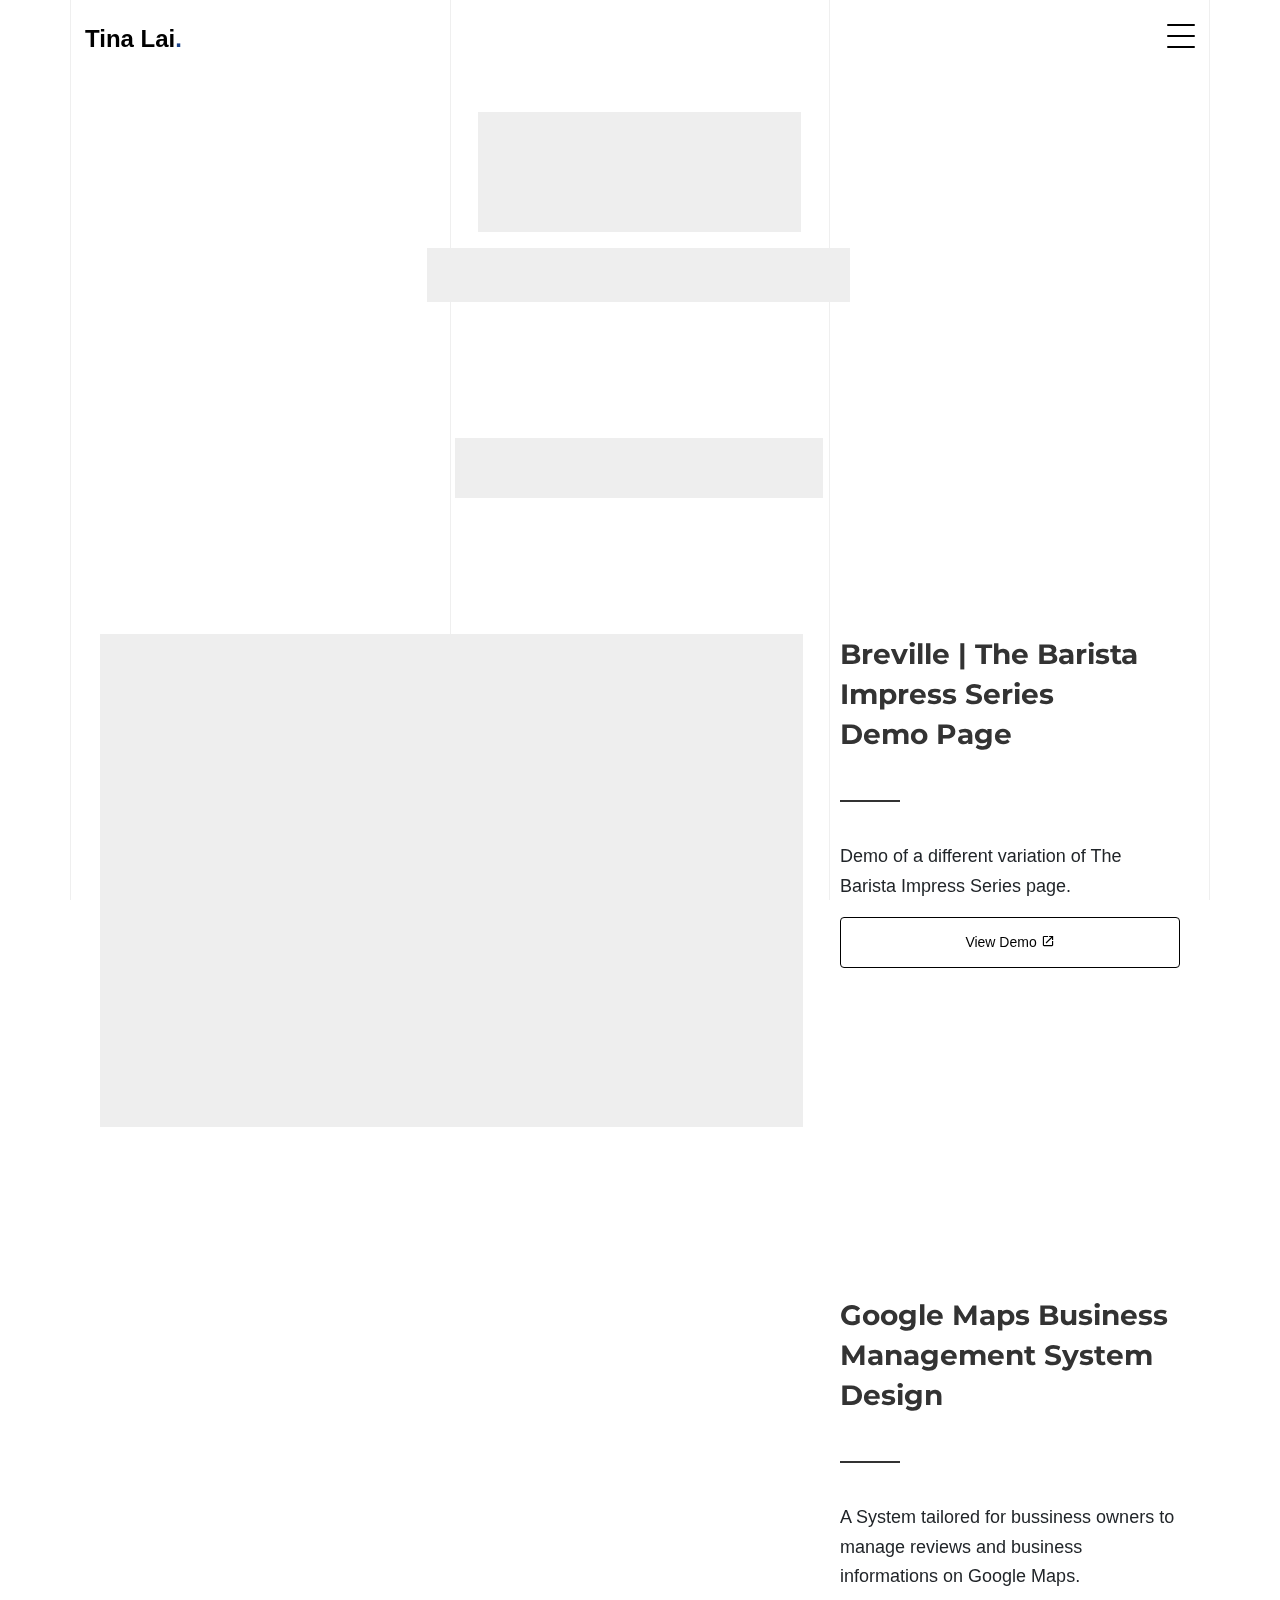
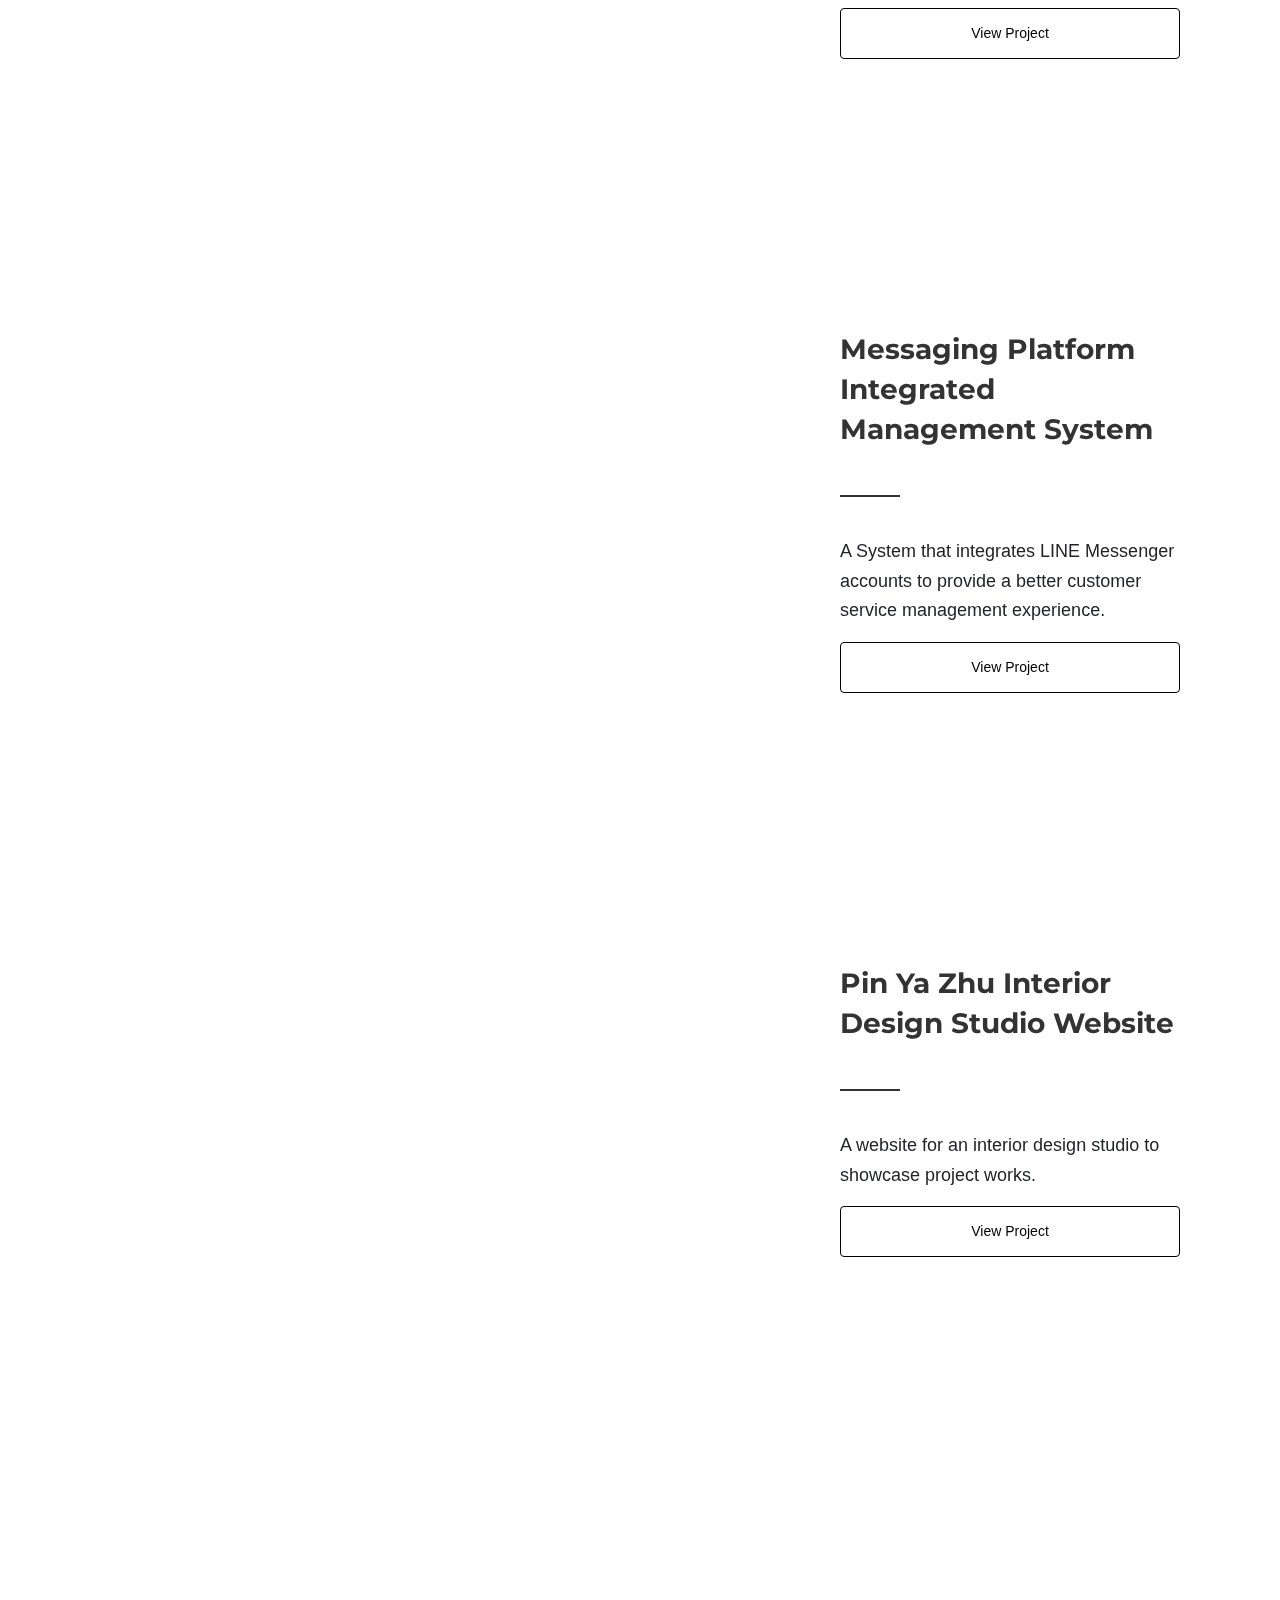
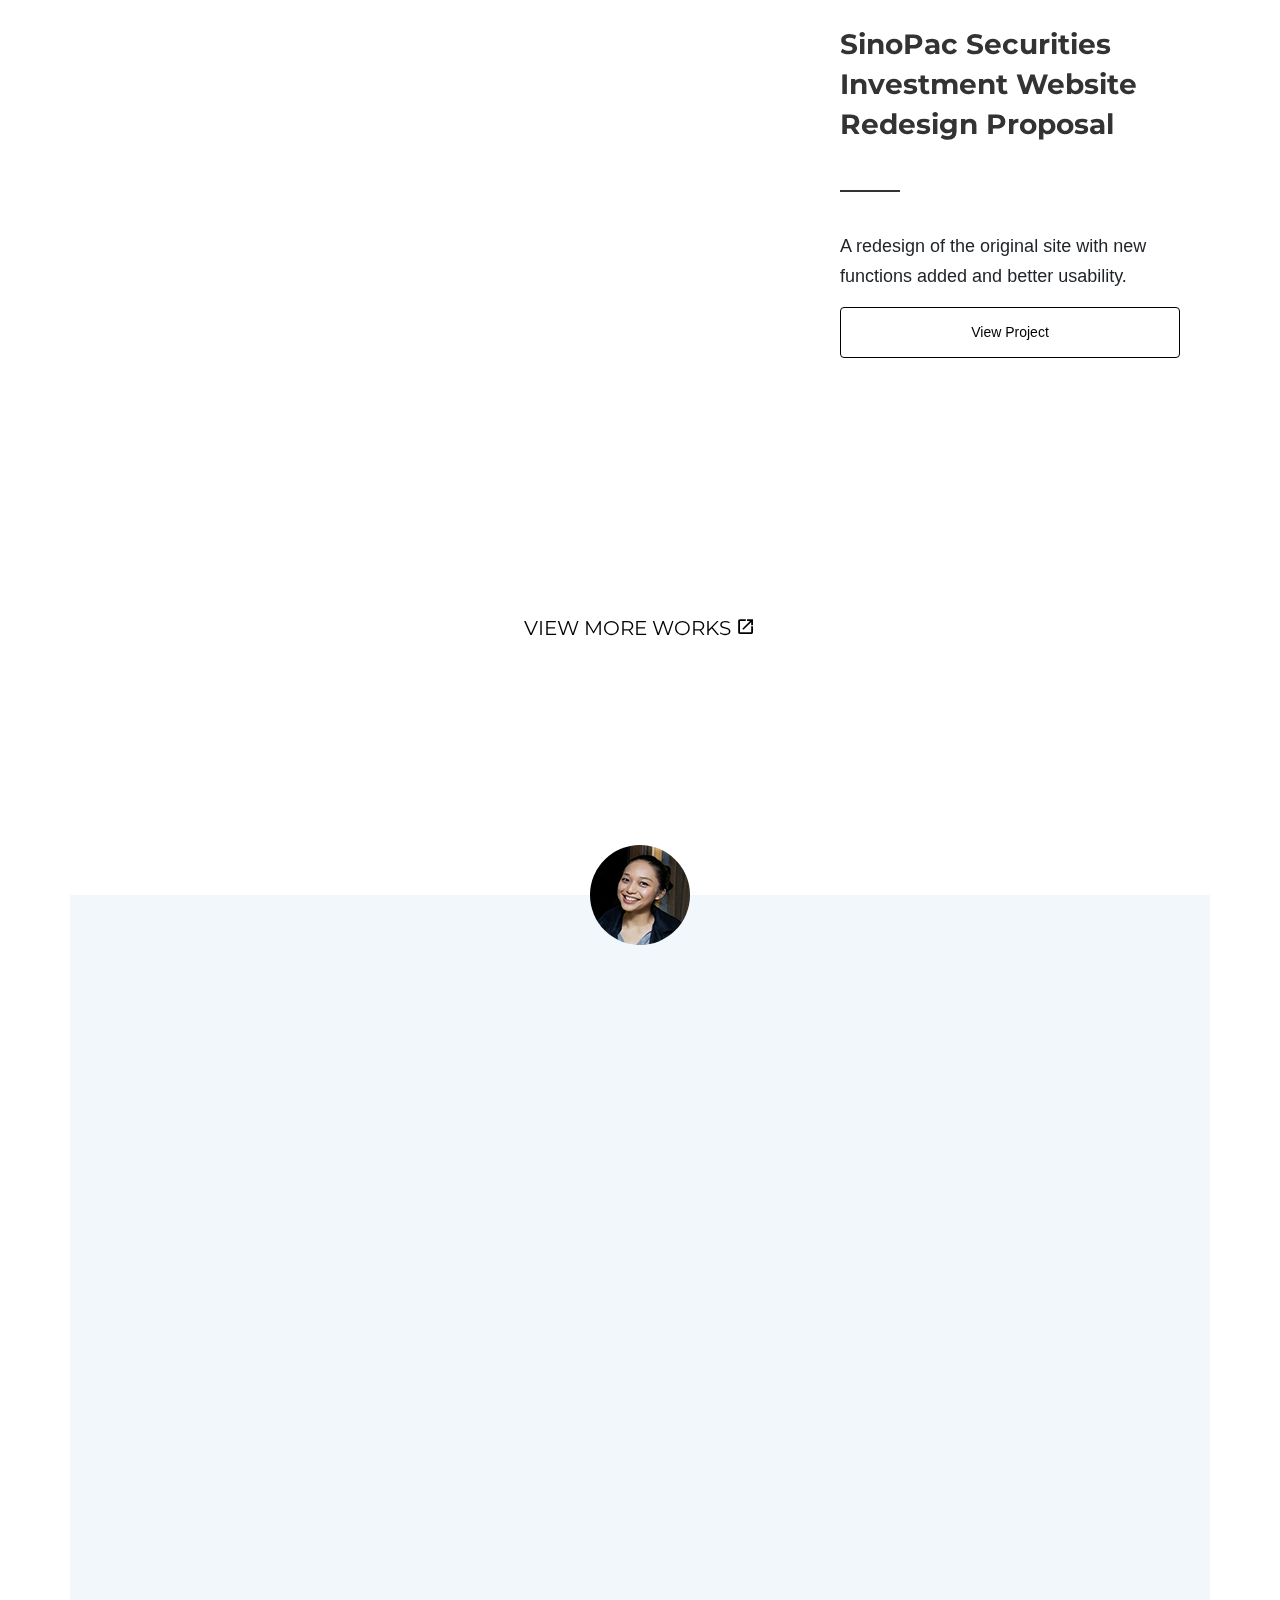
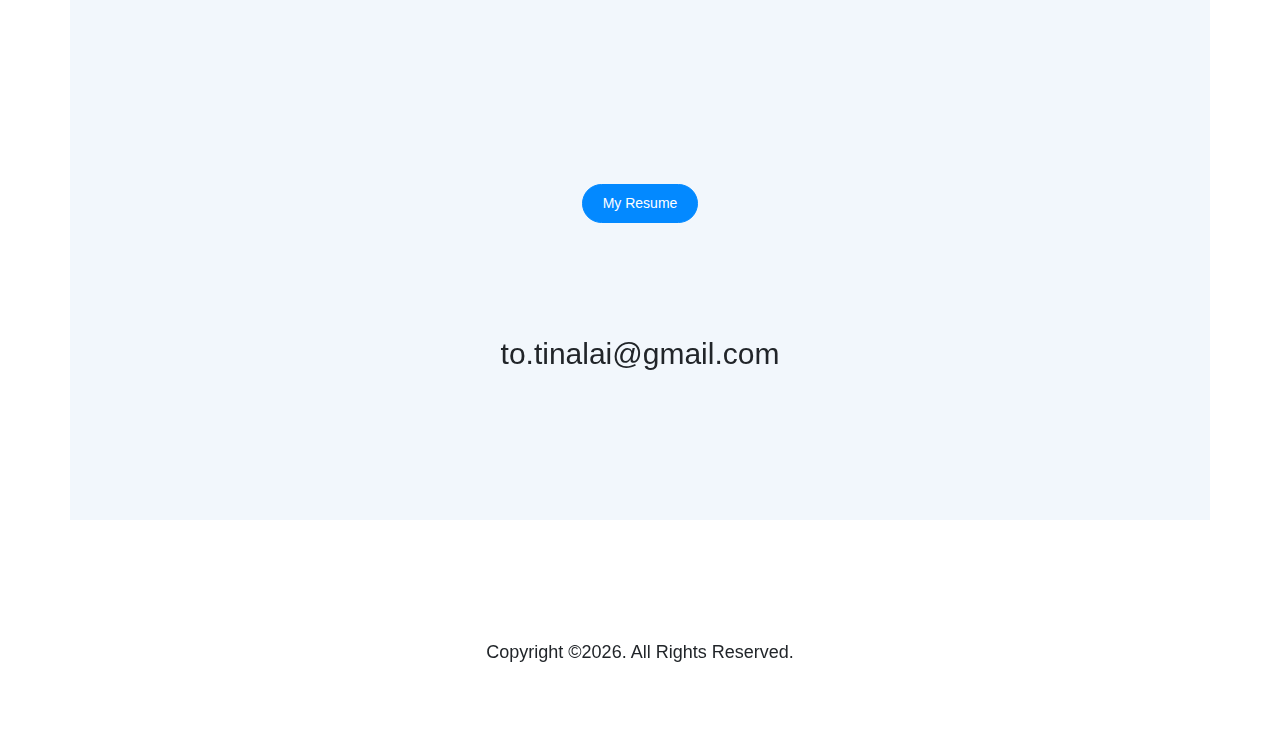
==== commit 51c214b4: "*update" ====
--- a/index.html
+++ b/index.html
@@ -46,11 +46,11 @@
   <nav class="site-nav dark mb-5 site-navbar-target">
     <div class="container">
       <div class="site-navigation">
-        <a href="index.html" class="logo m-0">Minimal<span class="text-primary">.</span></a>
+        <a href="index.html" class="logo m-0">Tina Lai<span class="text-primary">.</span></a>
 
         <ul class="js-clone-nav d-none d-lg-inline-none site-menu float-right site-nav-wrap">
           <li><a href="#home-section" class="nav-link active">Home</a></li>
-          <li><a href="#portfolio-section" class="nav-link">Portfolio</a></li>
+          <li><a href="#portfolio-section" class="nav-link">Projects</a></li>
           <li>
             <a href="#about-section" class="nav-link">About</a>
           </li>
@@ -175,7 +175,7 @@
               <div class="portfolio-item-content reveal">
                 <h3>SinoPac Securities Investment Website Redesign Proposal</h3>
                 <p>
-                  A website for an interior design studio to showcase project works.
+                  A redesign of the original site with new functions added and better usability. 
                 </p>
                 <a href="portfolio-single-4.html" class="btn btn-outline-black mt-auto d-inline-block w-100">
                   View Project
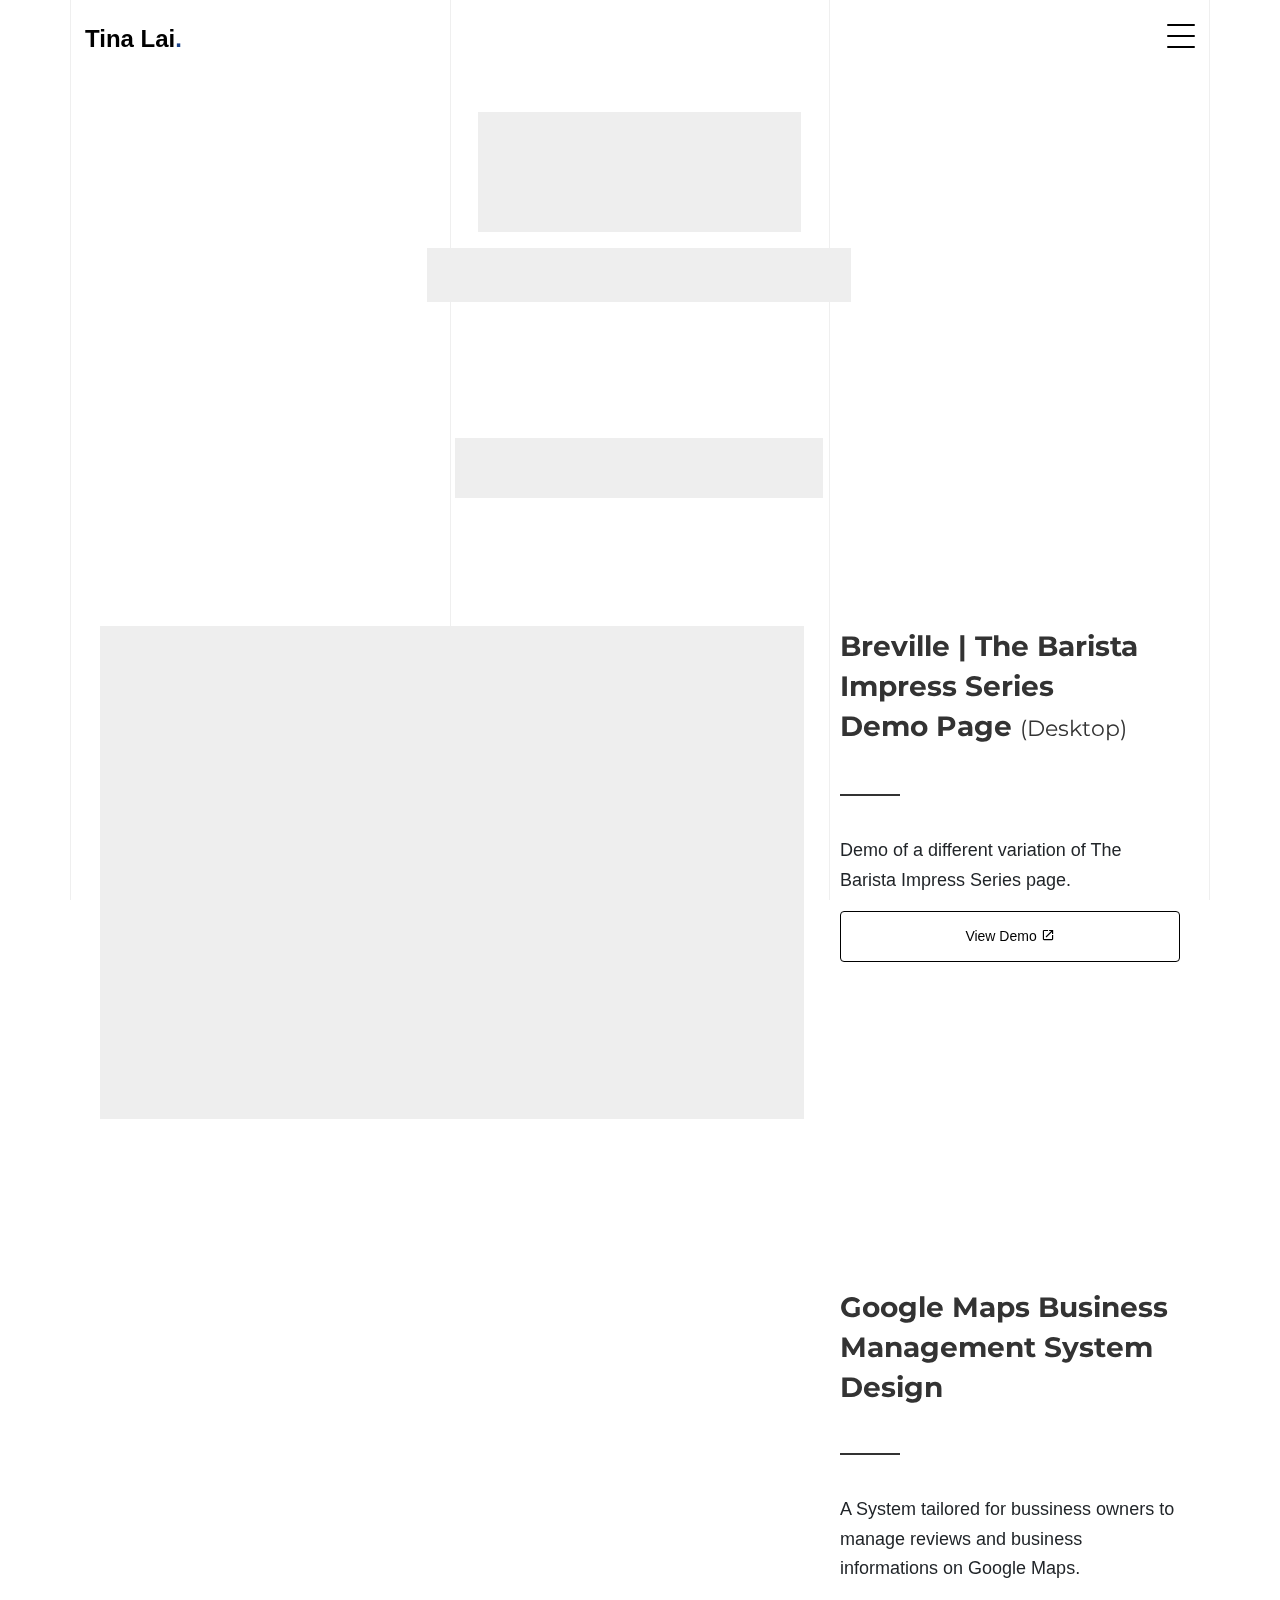
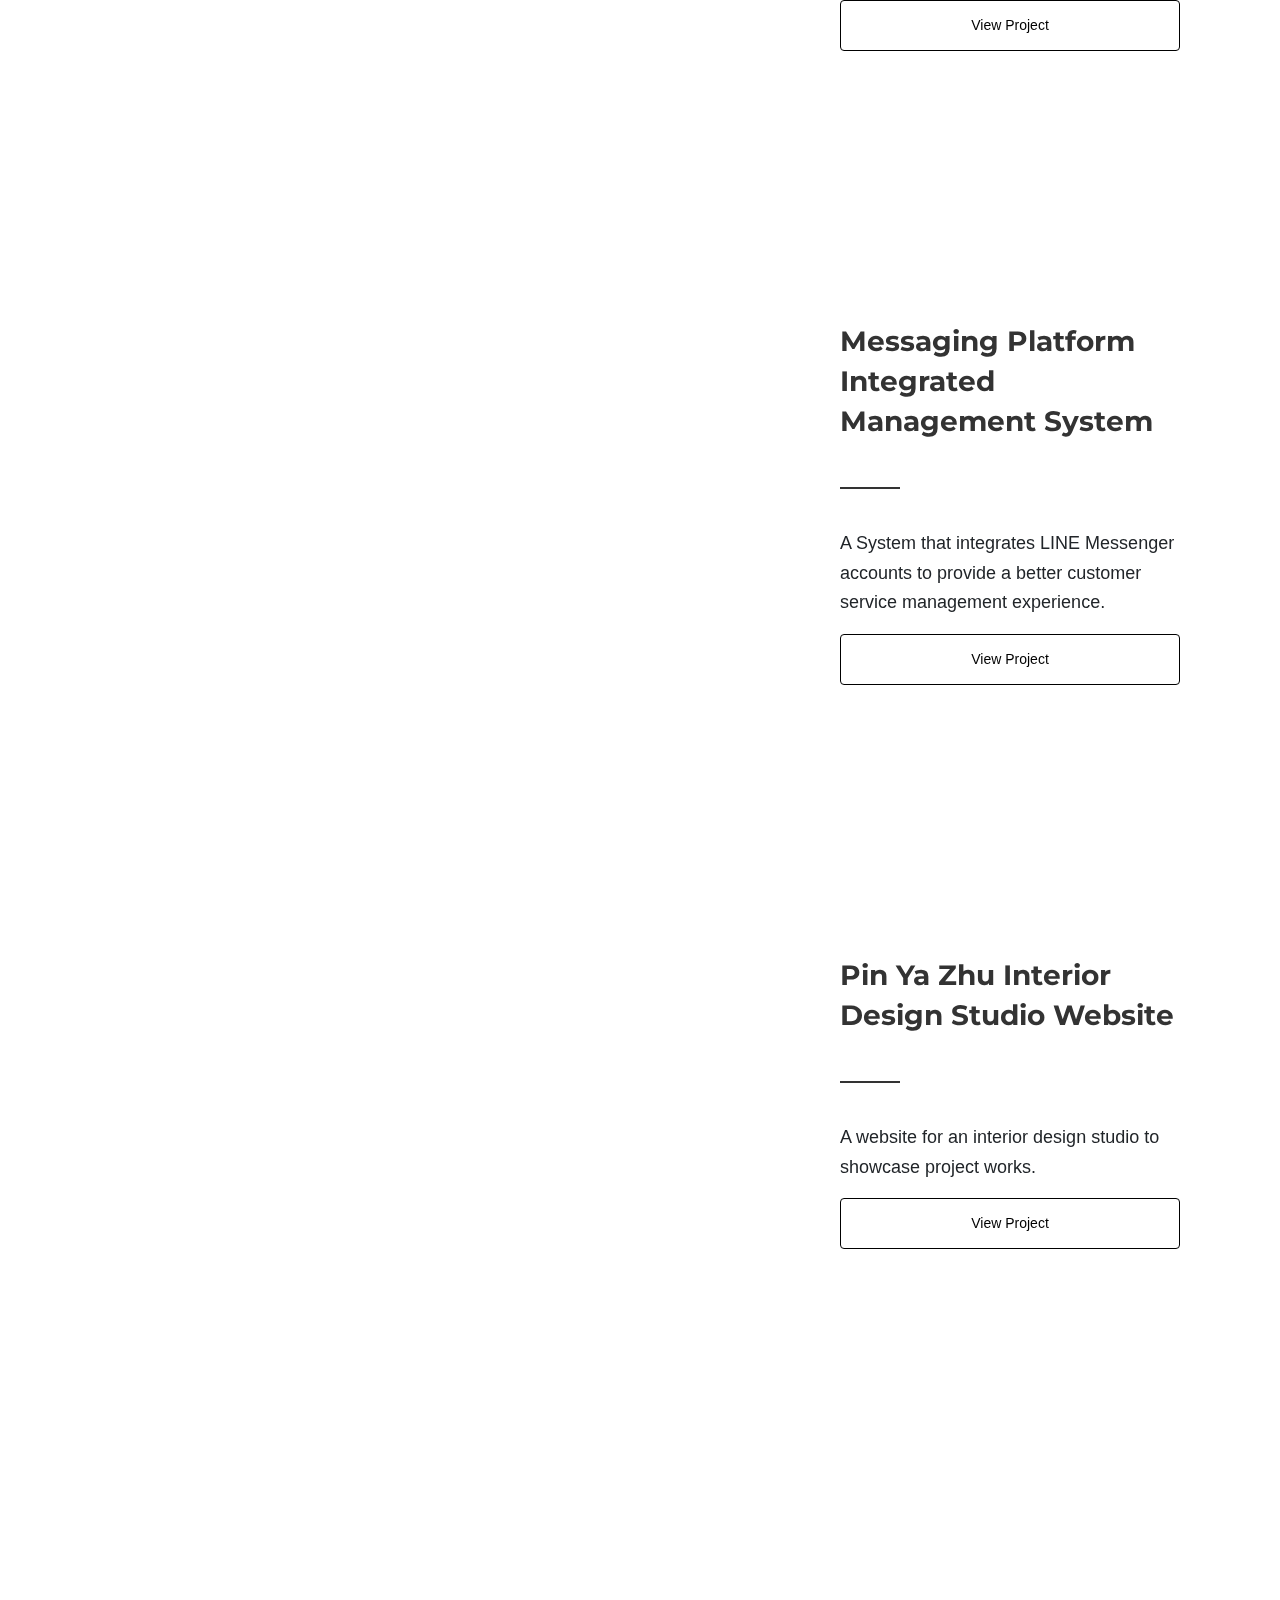
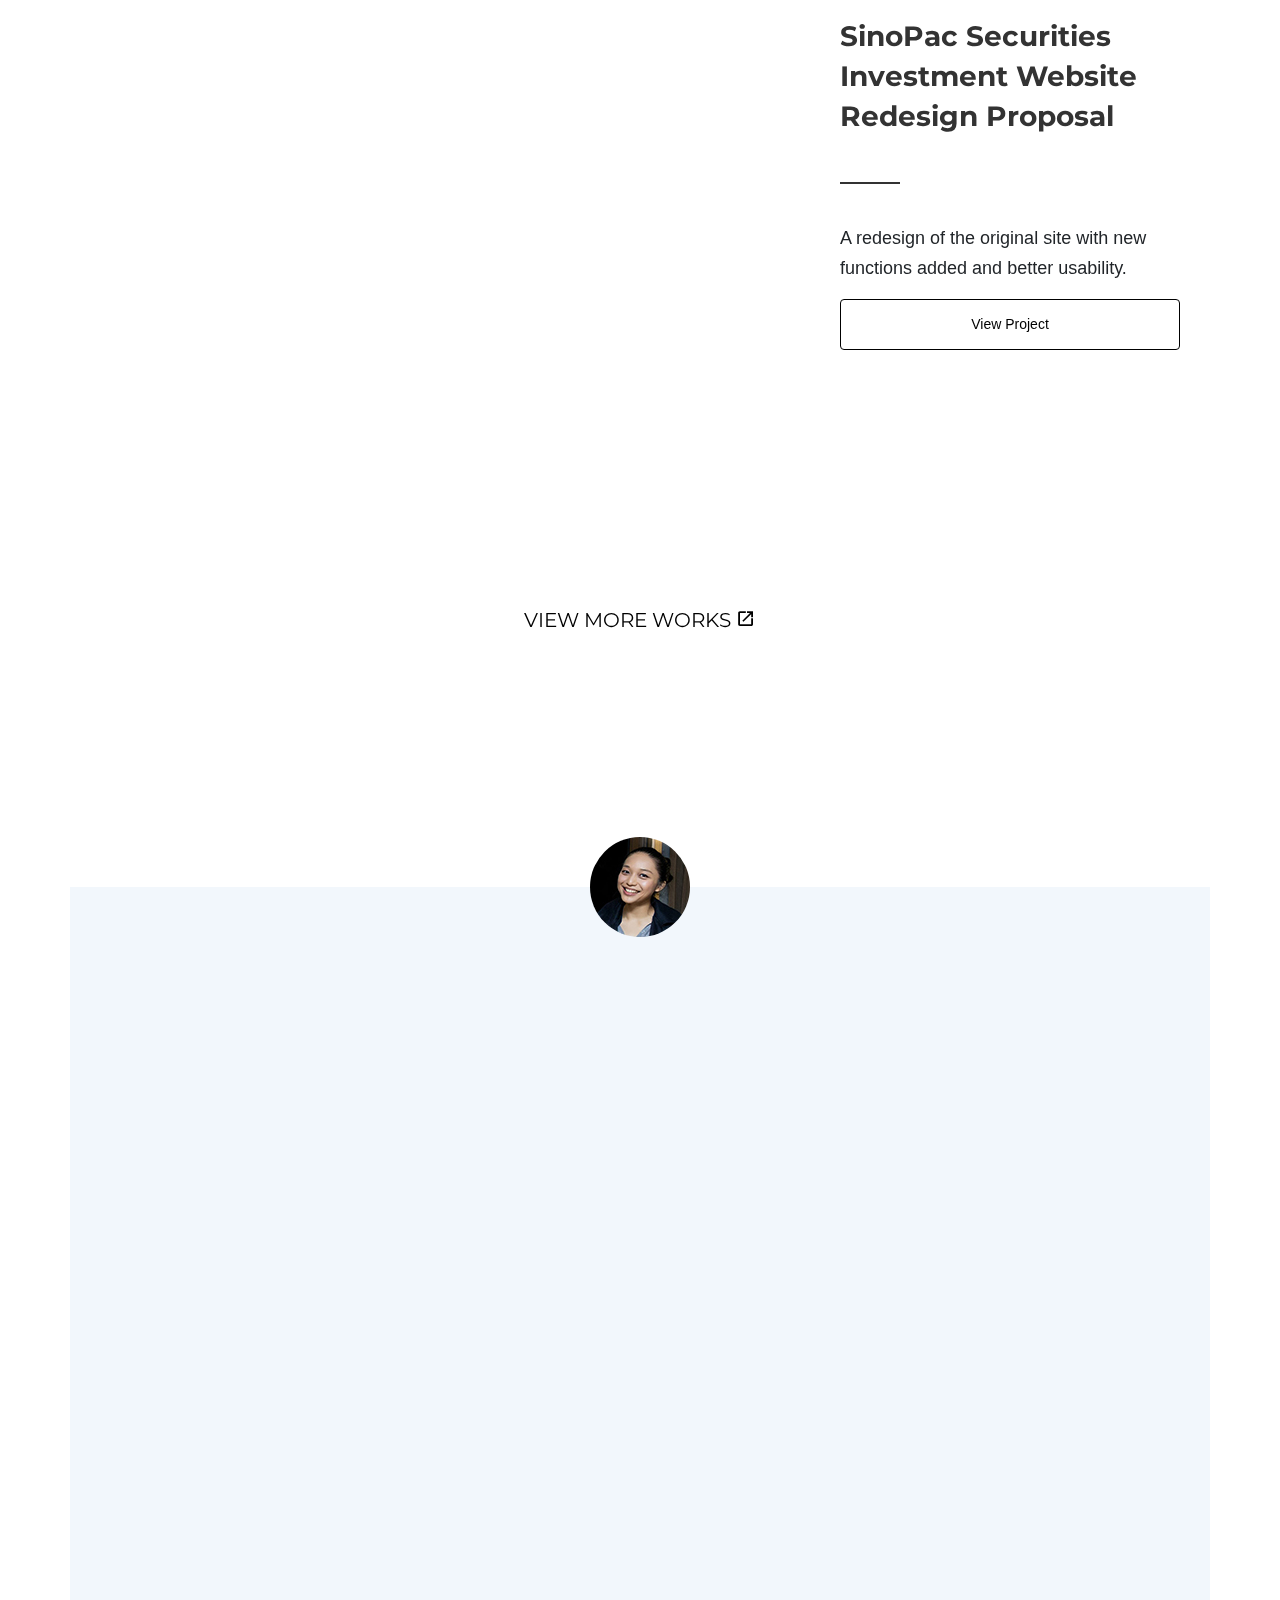
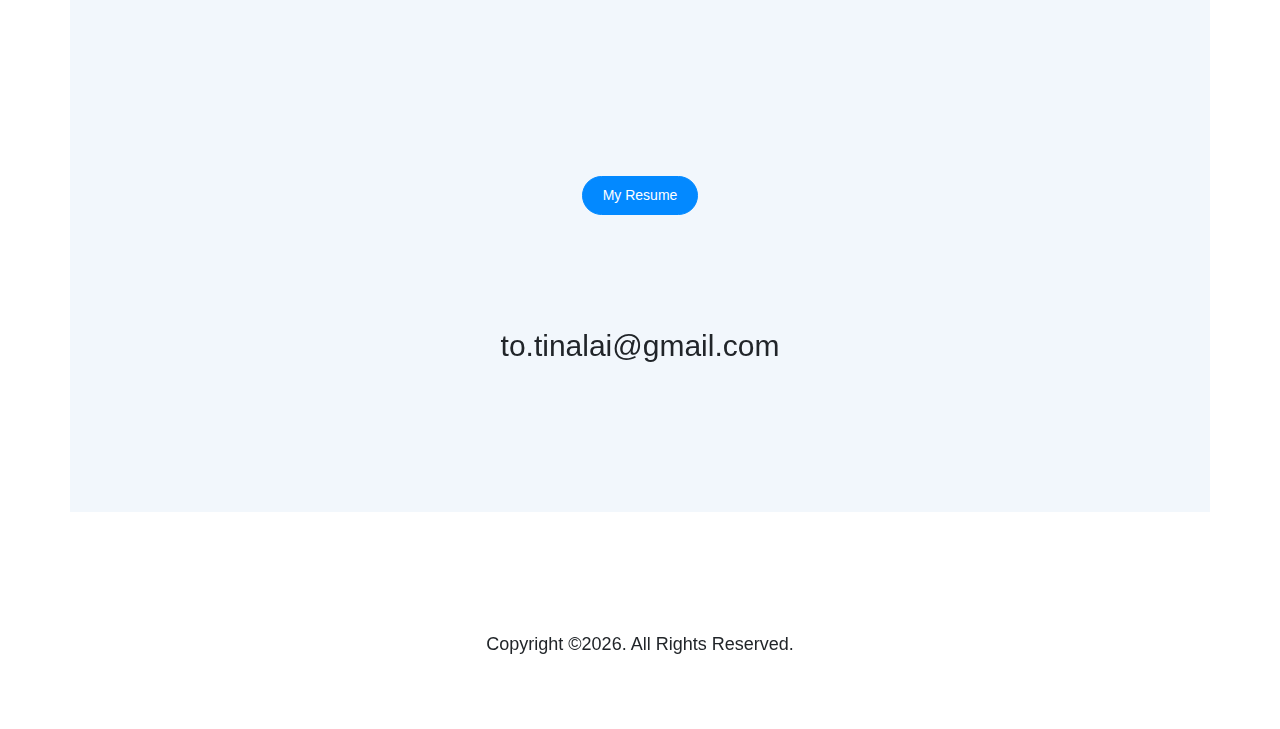
==== commit 5ca4f714: "*update" ====
--- a/index.html
+++ b/index.html
@@ -84,7 +84,7 @@
 
 
   <div class="untree_co-section untree_co-section-4 pb-0"  id="portfolio-section">
-    <h1 class="heading gsap-reveal-hero mb-3 text-center"><strong>Featured Projects</strong></h1>
+    <h1 class="heading gsap-reveal-hero  text-center"><strong>Featured Projects</strong></h1>
     <div class="container">
 
 
@@ -95,13 +95,13 @@
 
         <div id="posts" class="row">
 
-          <div class="item web branding d-flex col-12 isotope-mb-2 mb-5">
+          <div class="item web branding d-flex flex-column flex-lg-row col-12 isotope-mb-2 mb-5">
             <div class="portfolio-item isotope-item gsap-reveal-img col-lg-8">
               <img src="images/breville/cover.jpg" class="lazyload  img-fluid" alt="Images" />
             </div>
             <div class="col-lg-4">
               <div class="portfolio-item-content reveal">
-                <h3>Breville | The Barista Impress Series <br>Demo Page</h3>
+                <h3>Breville | The Barista Impress Series <br>Demo Page <small>(Desktop)</small></h3>
                 <p>
                   Demo of a different variation of The Barista Impress Series page.
                 </p>
@@ -113,7 +113,7 @@
             </div>
           </div>
 
-          <div class="item web branding d-flex col-12 isotope-mb-2 mb-5">
+          <div class="item web branding d-flex flex-column flex-lg-row col-12 isotope-mb-2 mb-5">
             <div class="portfolio-item isotope-item gsap-reveal-img col-lg-8">
               <img src="images/work-1/template-cover.jpg" class="lazyload  img-fluid" alt="Images" />
             </div>
@@ -131,7 +131,7 @@
             </div>
           </div>
 
-          <div class="item web branding d-flex col-12 isotope-mb-2 mb-5">
+          <div class="item web branding d-flex flex-column flex-lg-row col-12 isotope-mb-2 mb-5">
             <div class="portfolio-item isotope-item gsap-reveal-img col-lg-8">
               <img src="images/work-2/template-cover.jpg" class="lazyload  img-fluid" alt="Images" />
             </div>
@@ -149,7 +149,7 @@
             </div>
           </div>
 
-          <div class="item web branding d-flex col-12 isotope-mb-2 mb-5">
+          <div class="item web branding d-flex flex-column flex-lg-row col-12 isotope-mb-2 mb-5">
             <div class="portfolio-item isotope-item gsap-reveal-img col-lg-8">
               <img src="images/work-3/chrome-mock-up.jpg" class="lazyload  img-fluid" alt="Images" />
             </div>
@@ -167,7 +167,7 @@
             </div>
           </div>
 
-          <div class="item web branding d-flex col-12 isotope-mb-2 mb-5">
+          <div class="item web branding d-flex flex-column flex-lg-row col-12 isotope-mb-2 mb-5">
             <div class="portfolio-item isotope-item gsap-reveal-img col-lg-8">
               <img src="images/work-4/chrome-mock-up.jpg" class="lazyload  img-fluid" alt="Images" />
             </div>
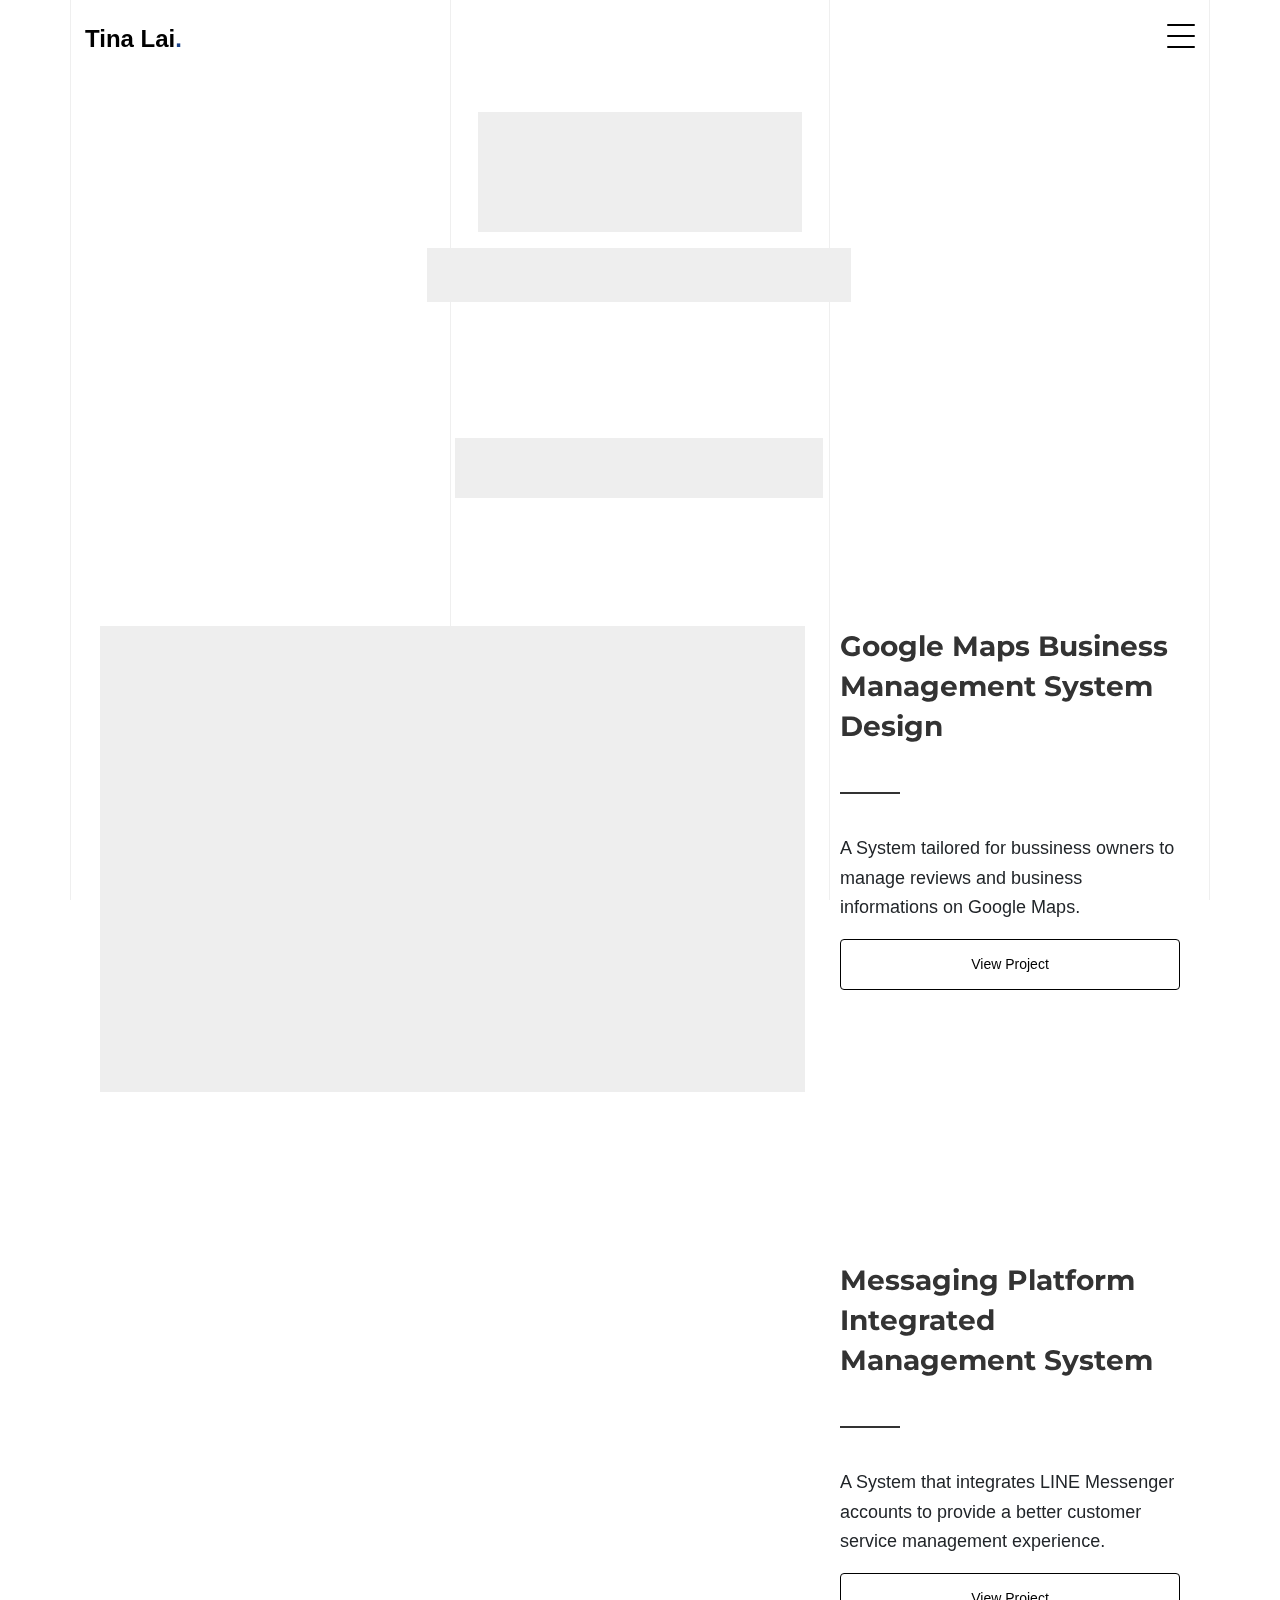
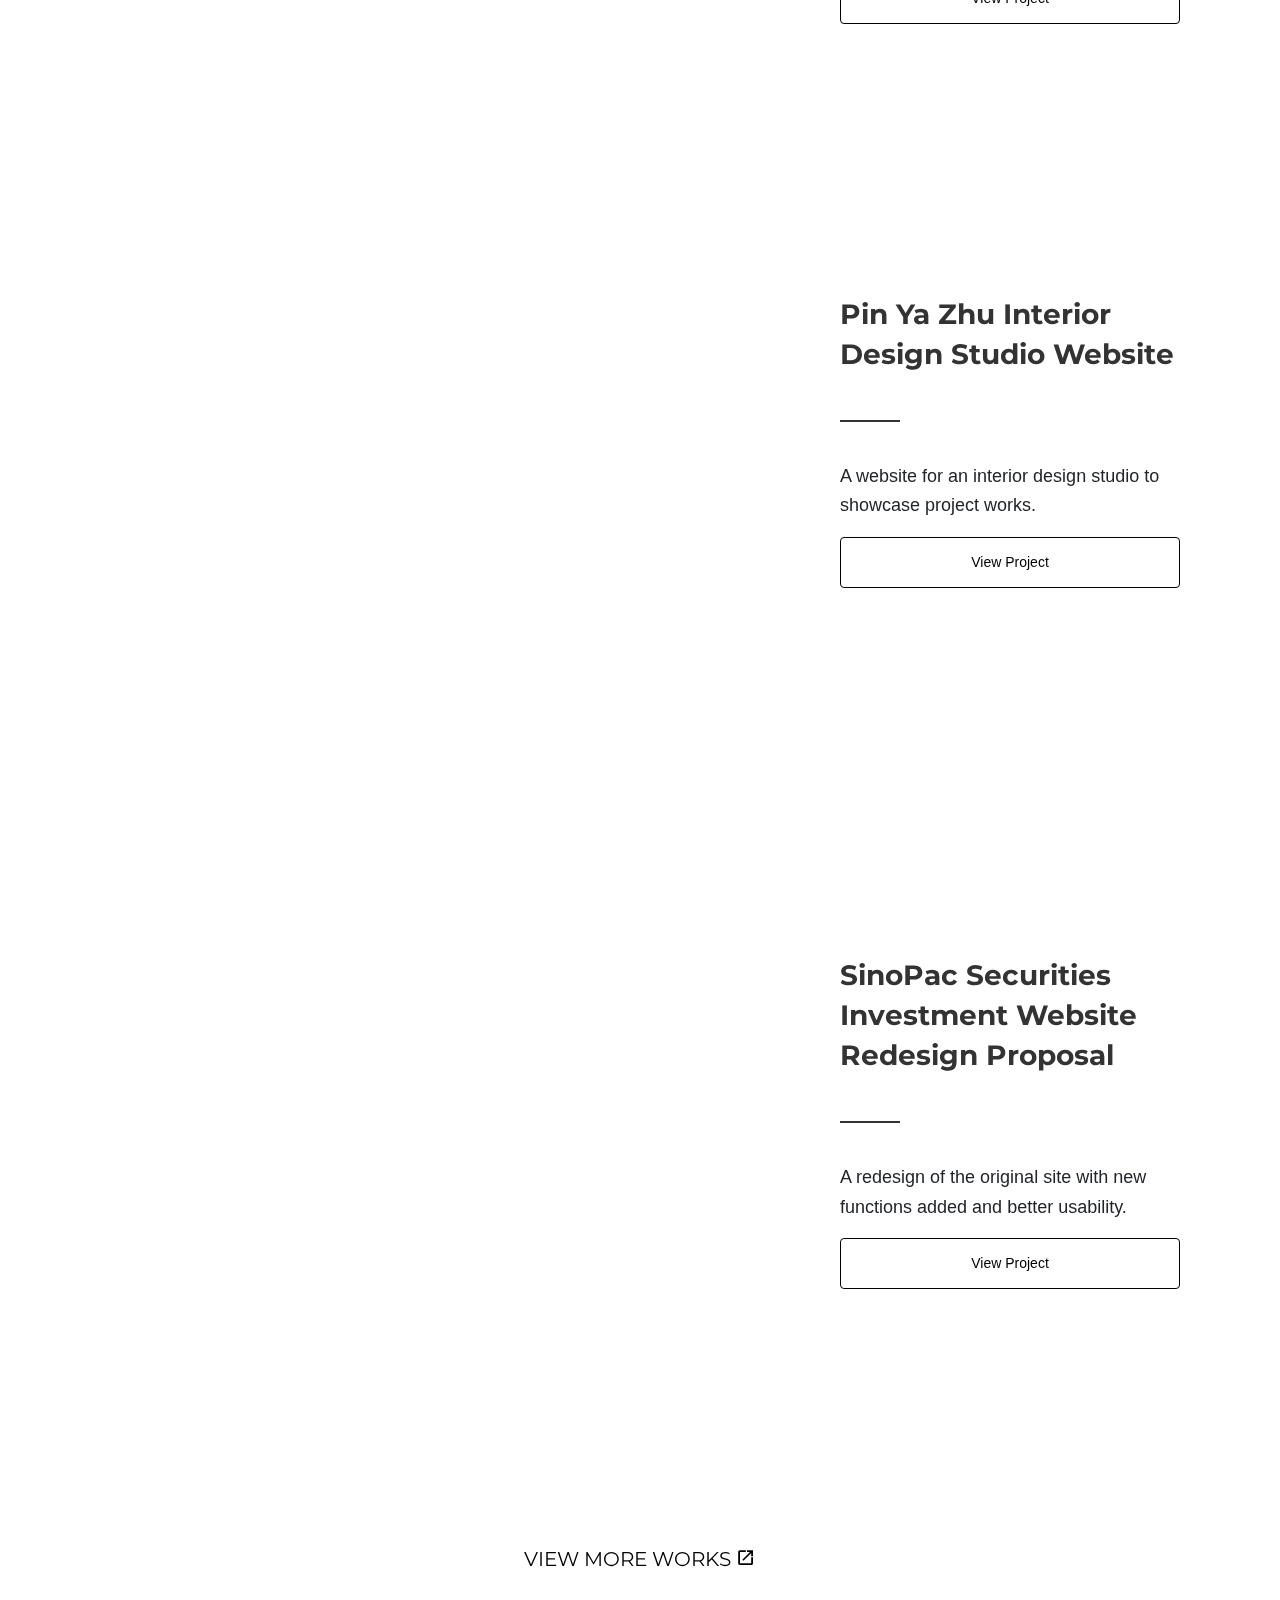
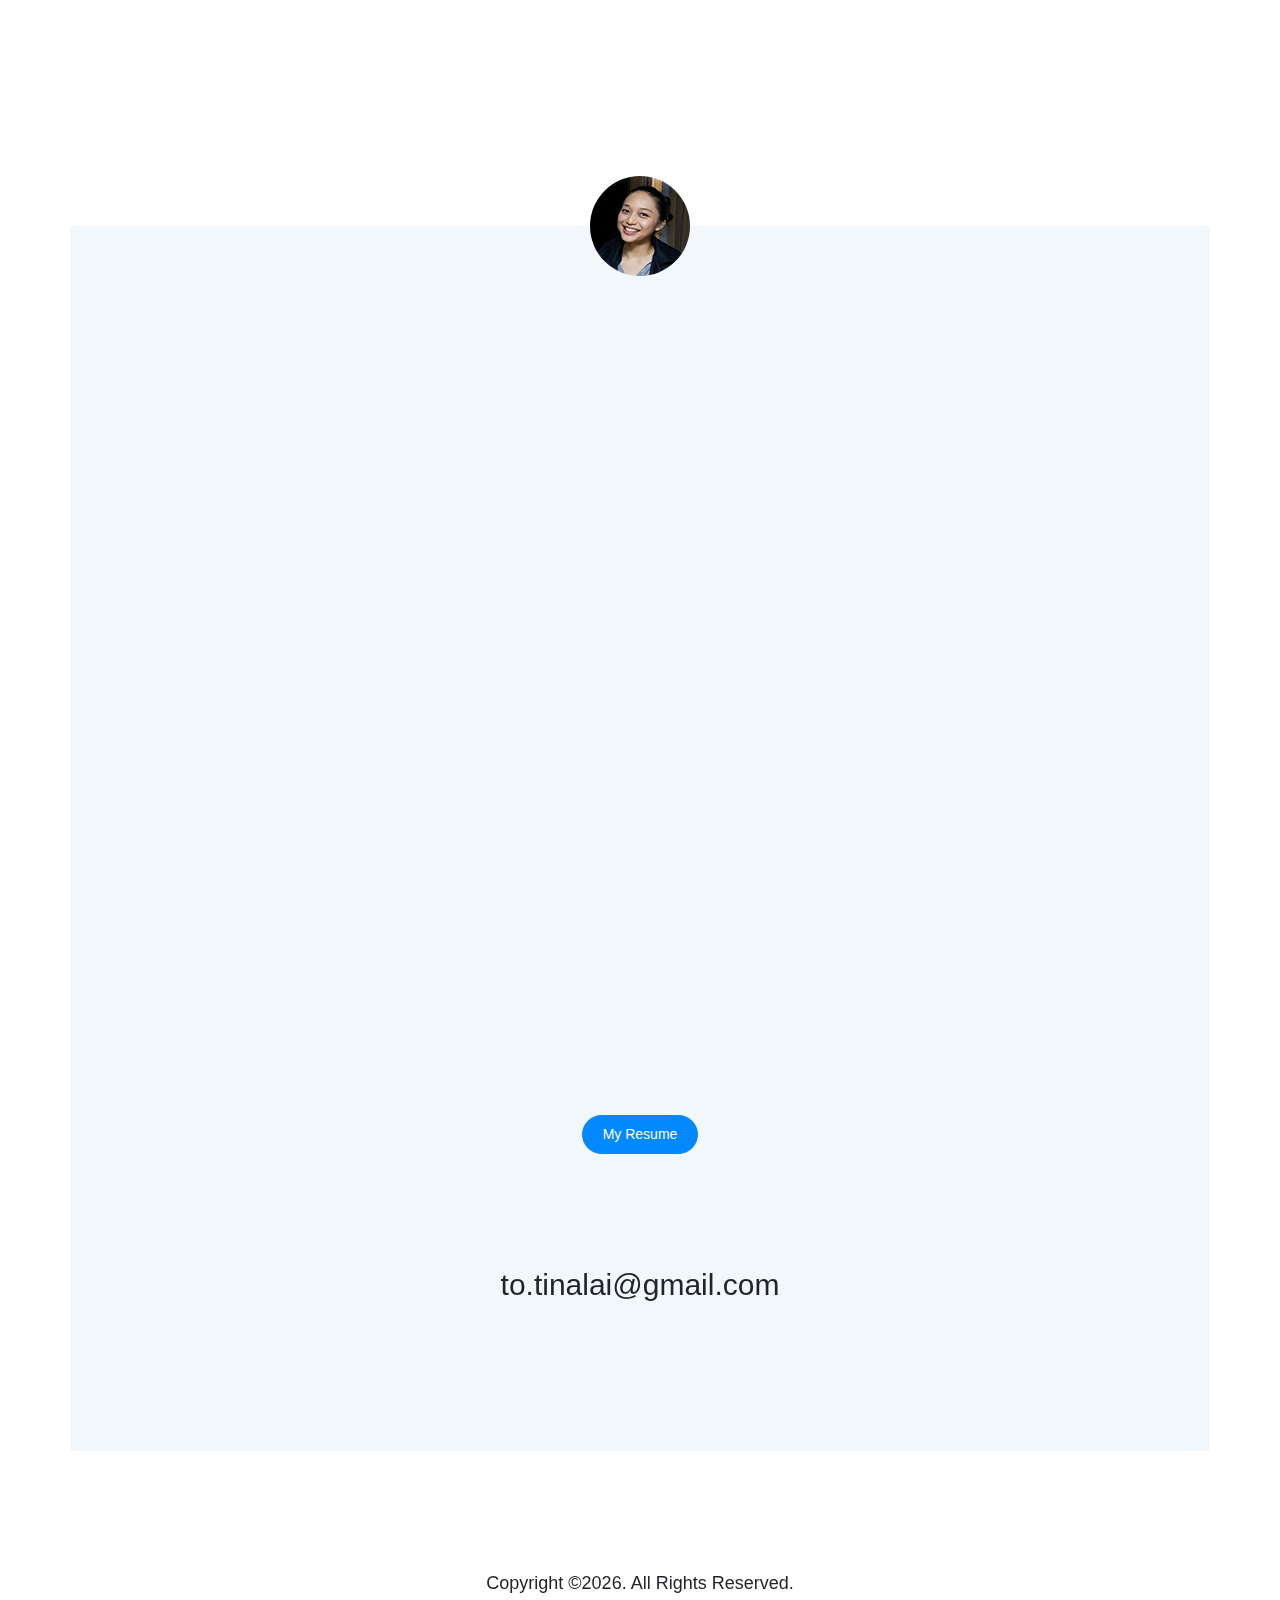
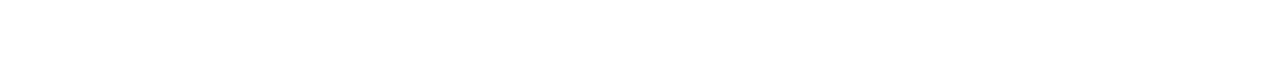
==== commit 24ed64da: "*update" ====
--- a/index.html
+++ b/index.html
@@ -95,7 +95,7 @@
 
         <div id="posts" class="row">
 
-          <div class="item web branding d-flex flex-column flex-lg-row col-12 isotope-mb-2 mb-5">
+         <!--  <div class="item web branding d-flex flex-column flex-lg-row col-12 isotope-mb-2 mb-5">
             <div class="portfolio-item isotope-item gsap-reveal-img col-lg-8">
               <img src="images/breville/cover.jpg" class="lazyload  img-fluid" alt="Images" />
             </div>
@@ -111,7 +111,7 @@
                 </a>
               </div>
             </div>
-          </div>
+          </div> -->
 
           <div class="item web branding d-flex flex-column flex-lg-row col-12 isotope-mb-2 mb-5">
             <div class="portfolio-item isotope-item gsap-reveal-img col-lg-8">
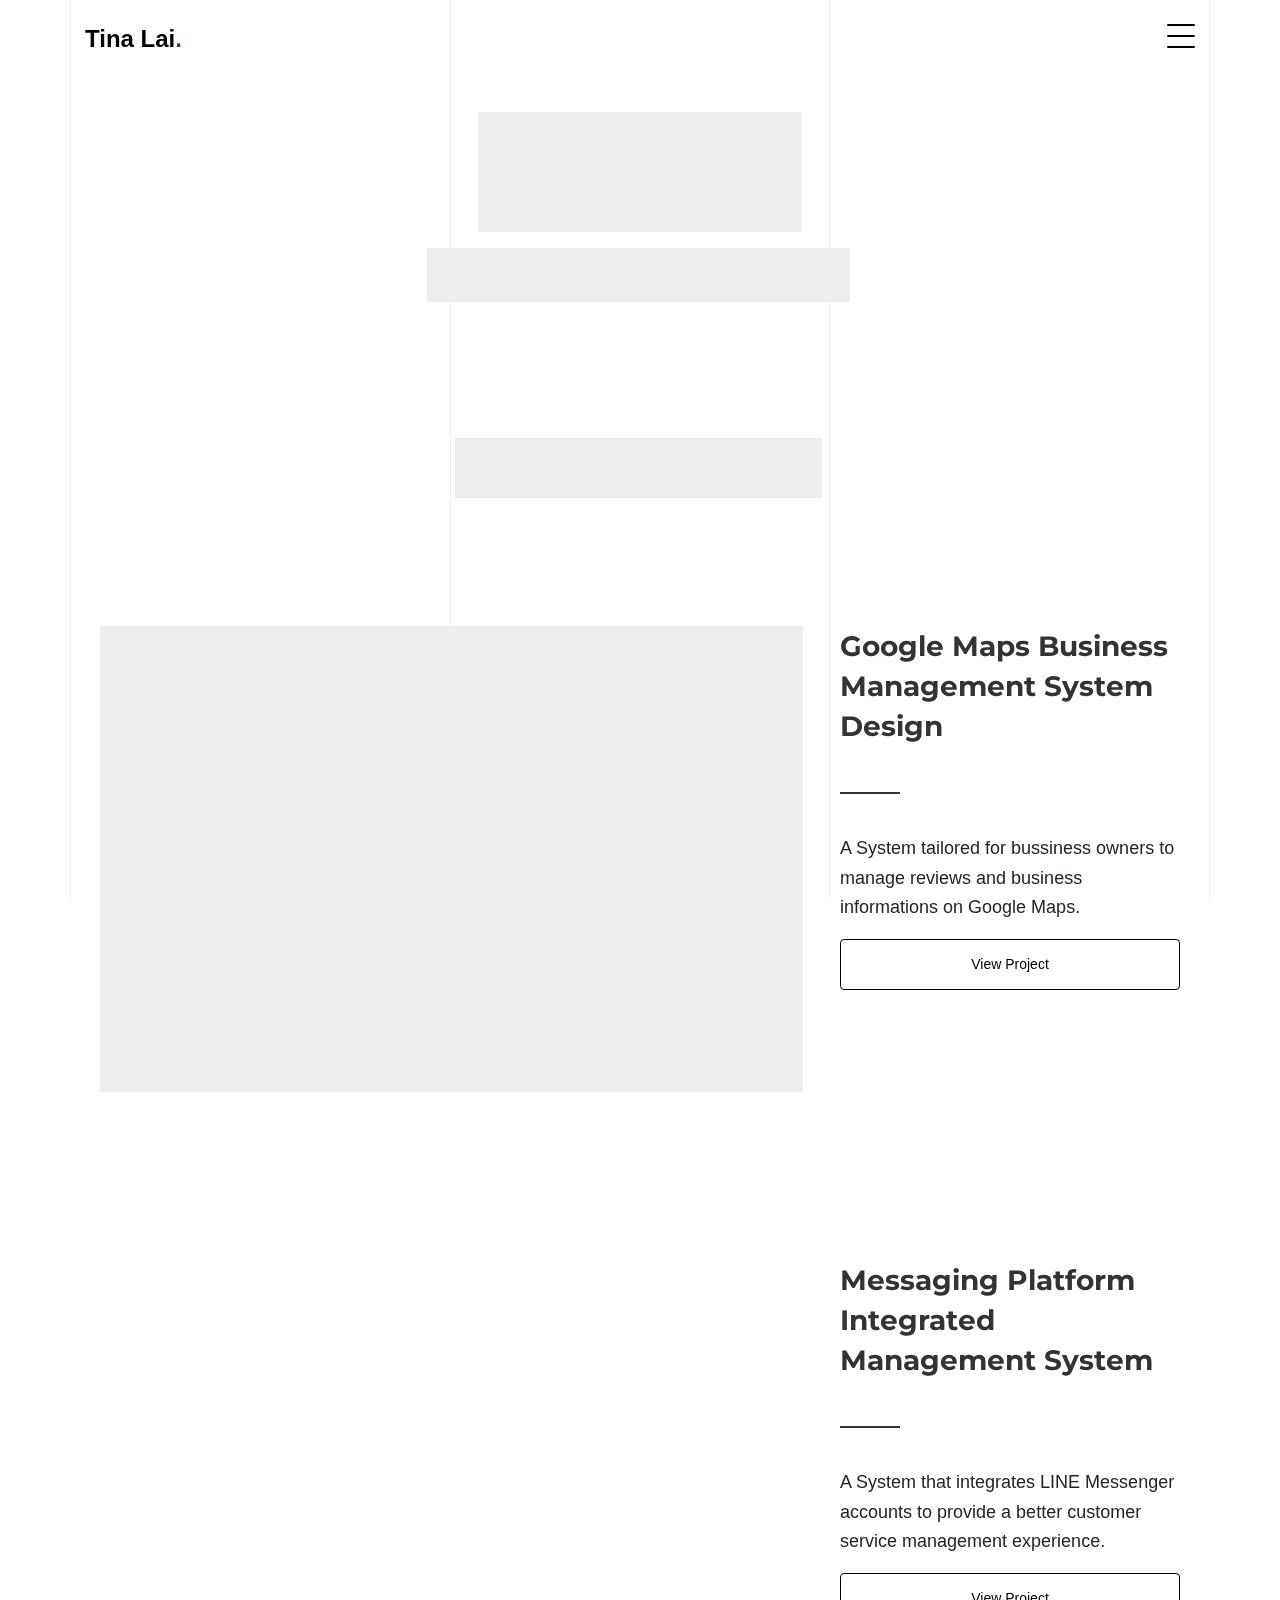
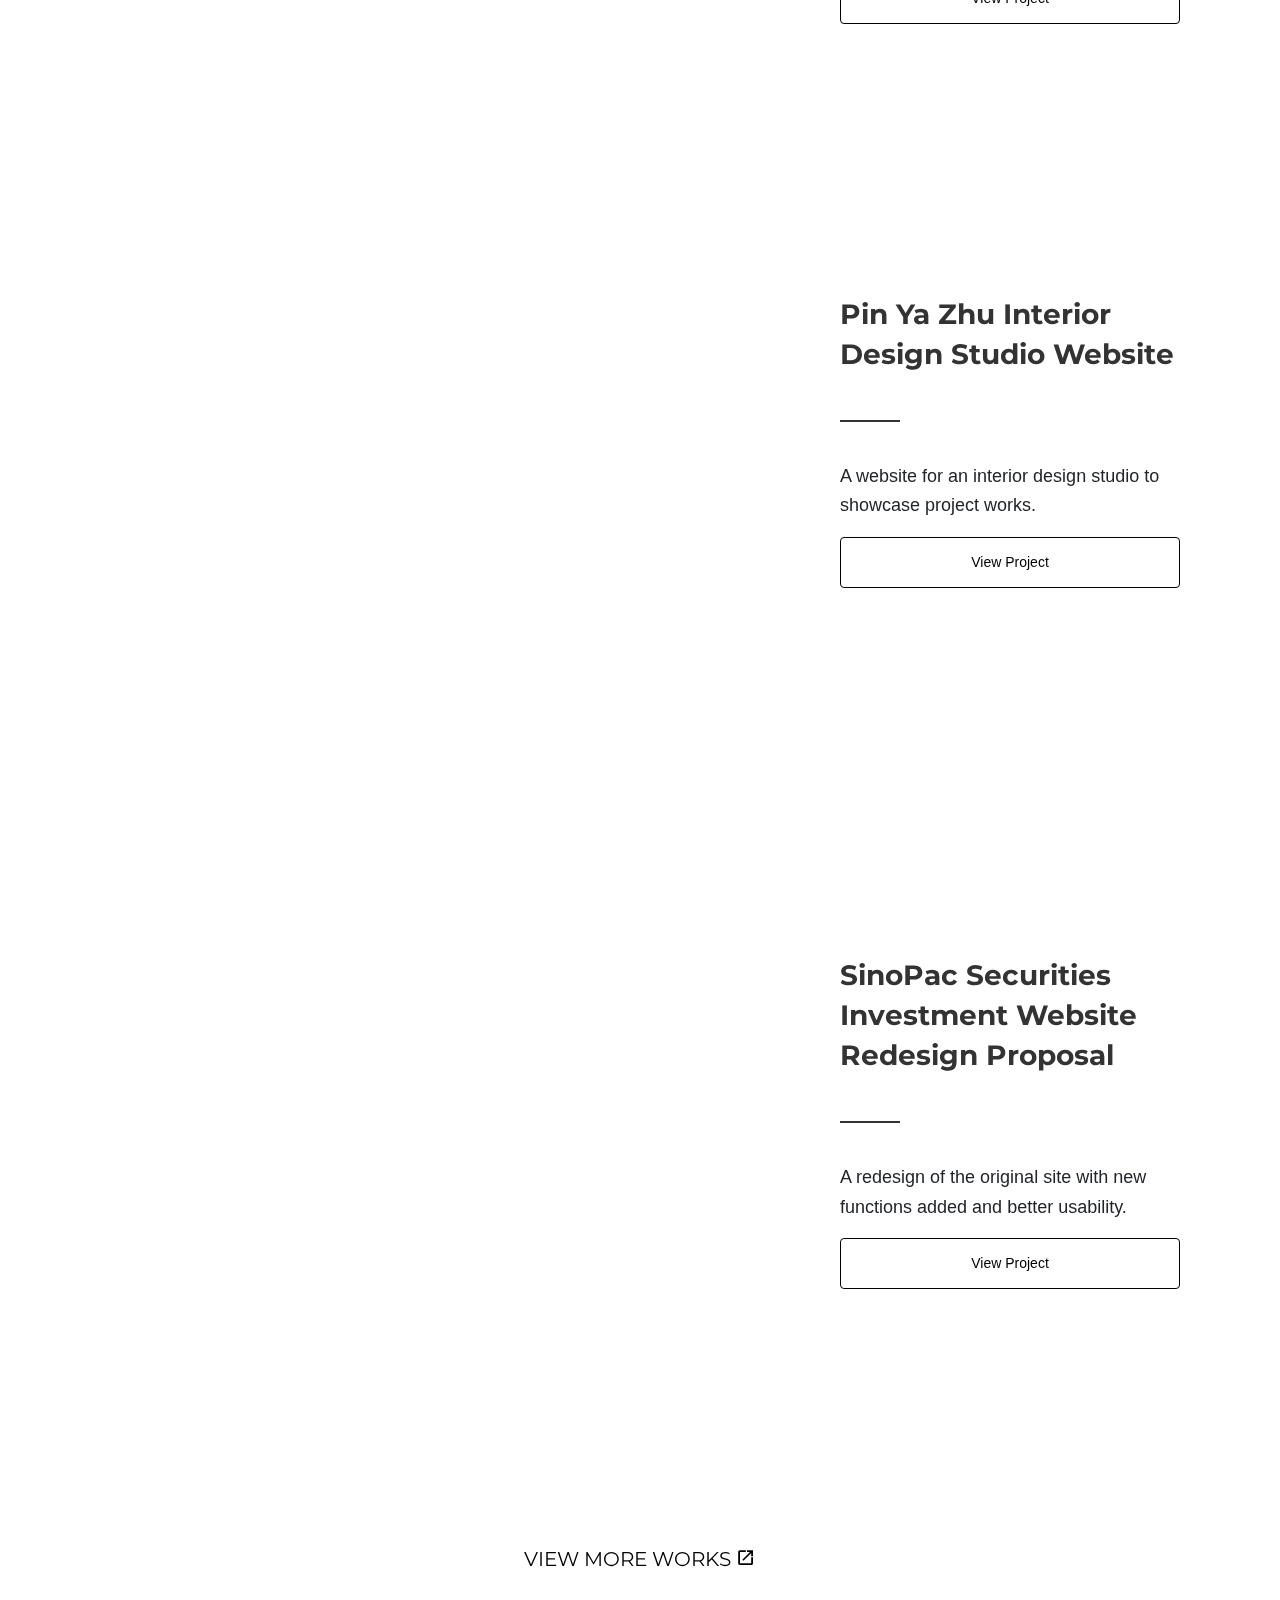
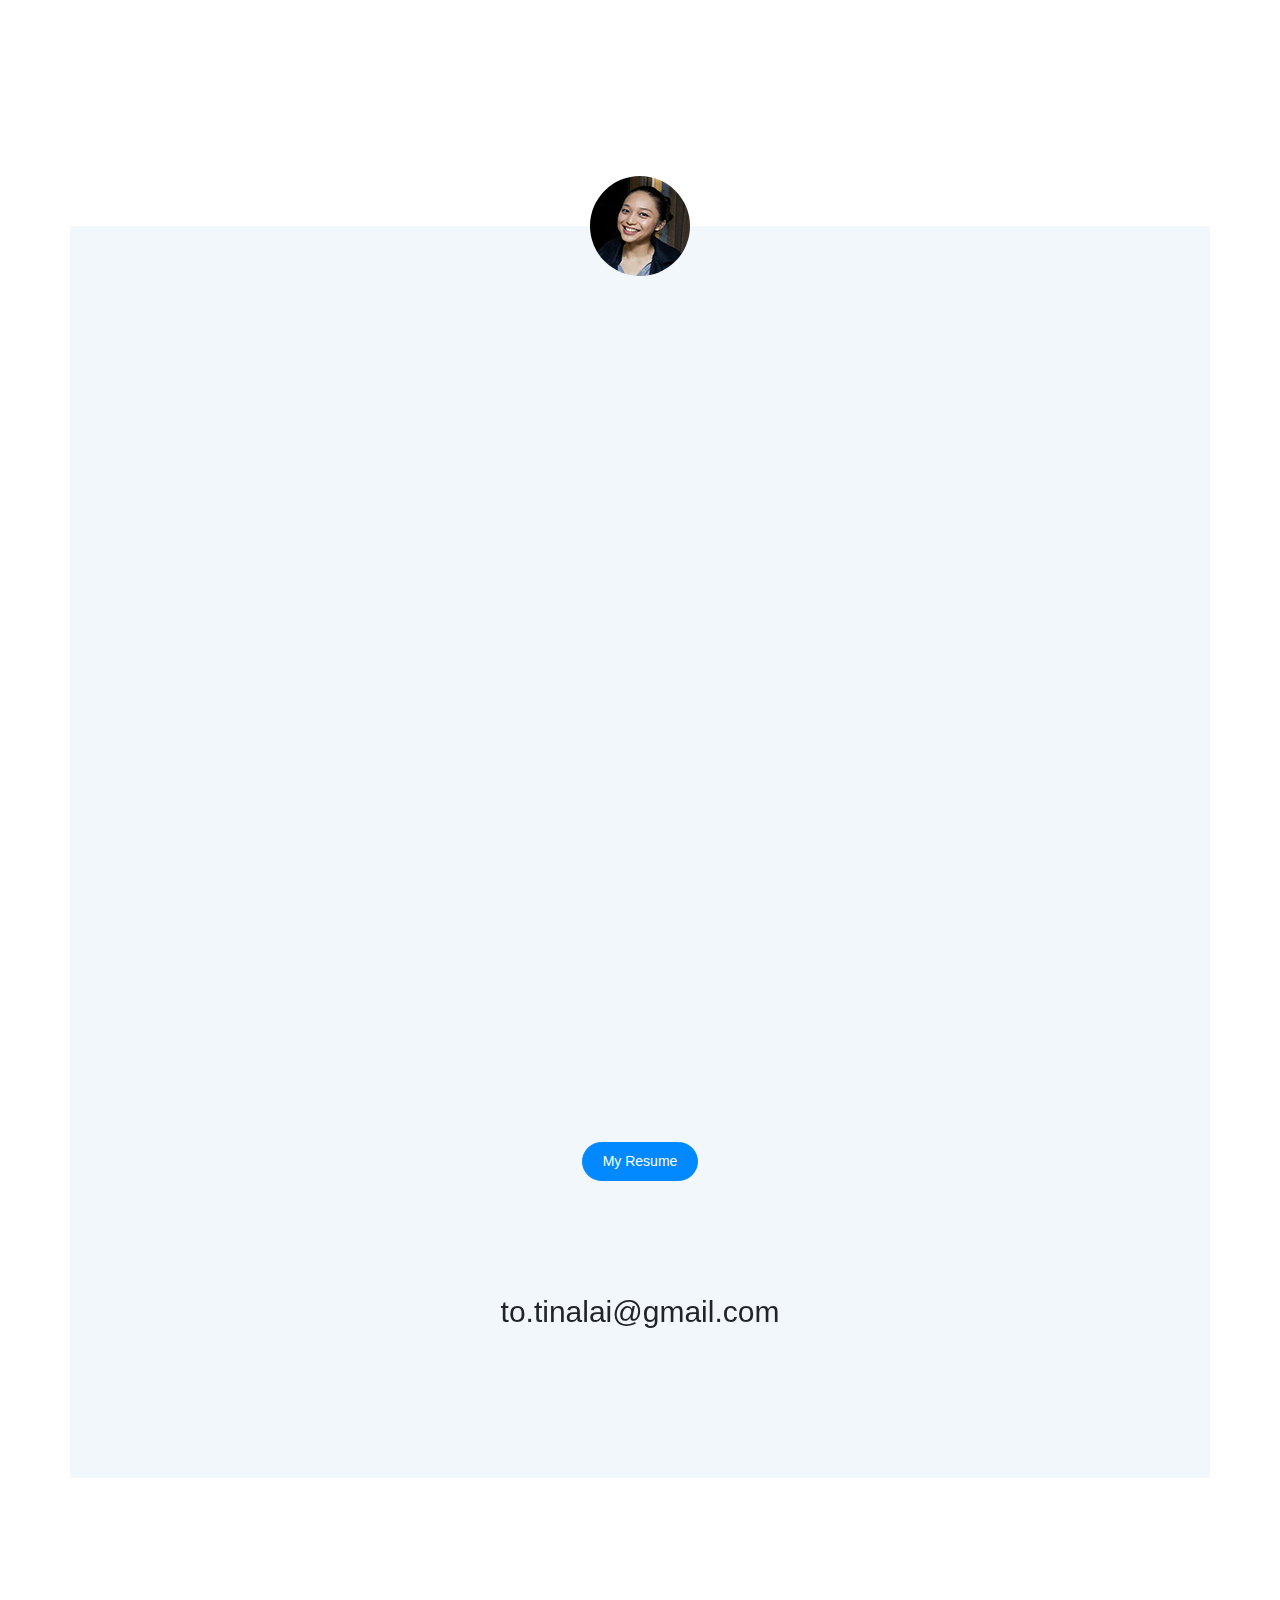
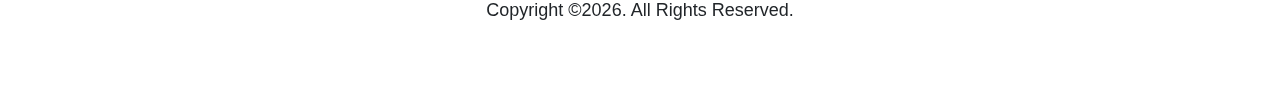
==== commit 74a5b8fe: "*update" ====
--- a/index.html
+++ b/index.html
@@ -217,17 +217,17 @@
         <div class="row justify-content-center">
           <div class="col-lg-7">
 
-            <p class="gsap-reveal-hero">My name is Tina. I’m a multi-disciplinary UI/UX designer.
+            <p class="gsap-reveal-hero">My name is Tina. I’m a multi-disciplinary designer with experience in Digital Graphic/Web and UI/UX.
             </p>
 
             <p class="gsap-reveal-hero">
-              With years of experience working in a startup, which is a multi-disciplinary company, started as an marketing agency and later with the growth of RD team developed several web service products. As for the most recent web service launched, existing clients consists of several well-known chain companies and the numbers are still growing. 
+              I am currently working for a marketing agency. This company is a multi-disciplinary company that has grown since its inception by developing a variety of online service offerings. As for the recently launched online services, existing customers include several well-known chain companies, and the number continues to increase.
             </p>
             <p class="gsap-reveal-hero">
-              Growing with the company, I have developed new skillsets, from designing website and banners to designing SaaS products, which provided wide range of opportunities to develop other essential skills across UI design, UX design, user research, design system, web development and etc. Love working with creative individuals and solving problems by designing solutions. Been involved in a diverse range of  projects in different scales, I am comfortable working as part of a team or individually and have an in-depth understanding of emerging technologies.
+              Growing with the company, I have developed new skillsets, from designing websites, digital banners, and SaaS products to organize images and digital assets, which provided a wide range of opportunities to develop other essential skills across UI and UX design, design system, web development etc. Love working with creative individuals and solving problems by designing solutions. Being involved in a diverse range of projects in different scales, I am comfortable working as part of a team or individually and have an in-depth understanding of emerging technologies.
             </p>
             <p class="gsap-reveal-hero">
-              Passionate about making products with user centric and result driven approach and to discover possibilities of new design experience.
+              Passionate about results-driven approaches, discovering the possibilities of new design experiences and the new AI technologies.
             </p>
 
             <div class="pb-0">
